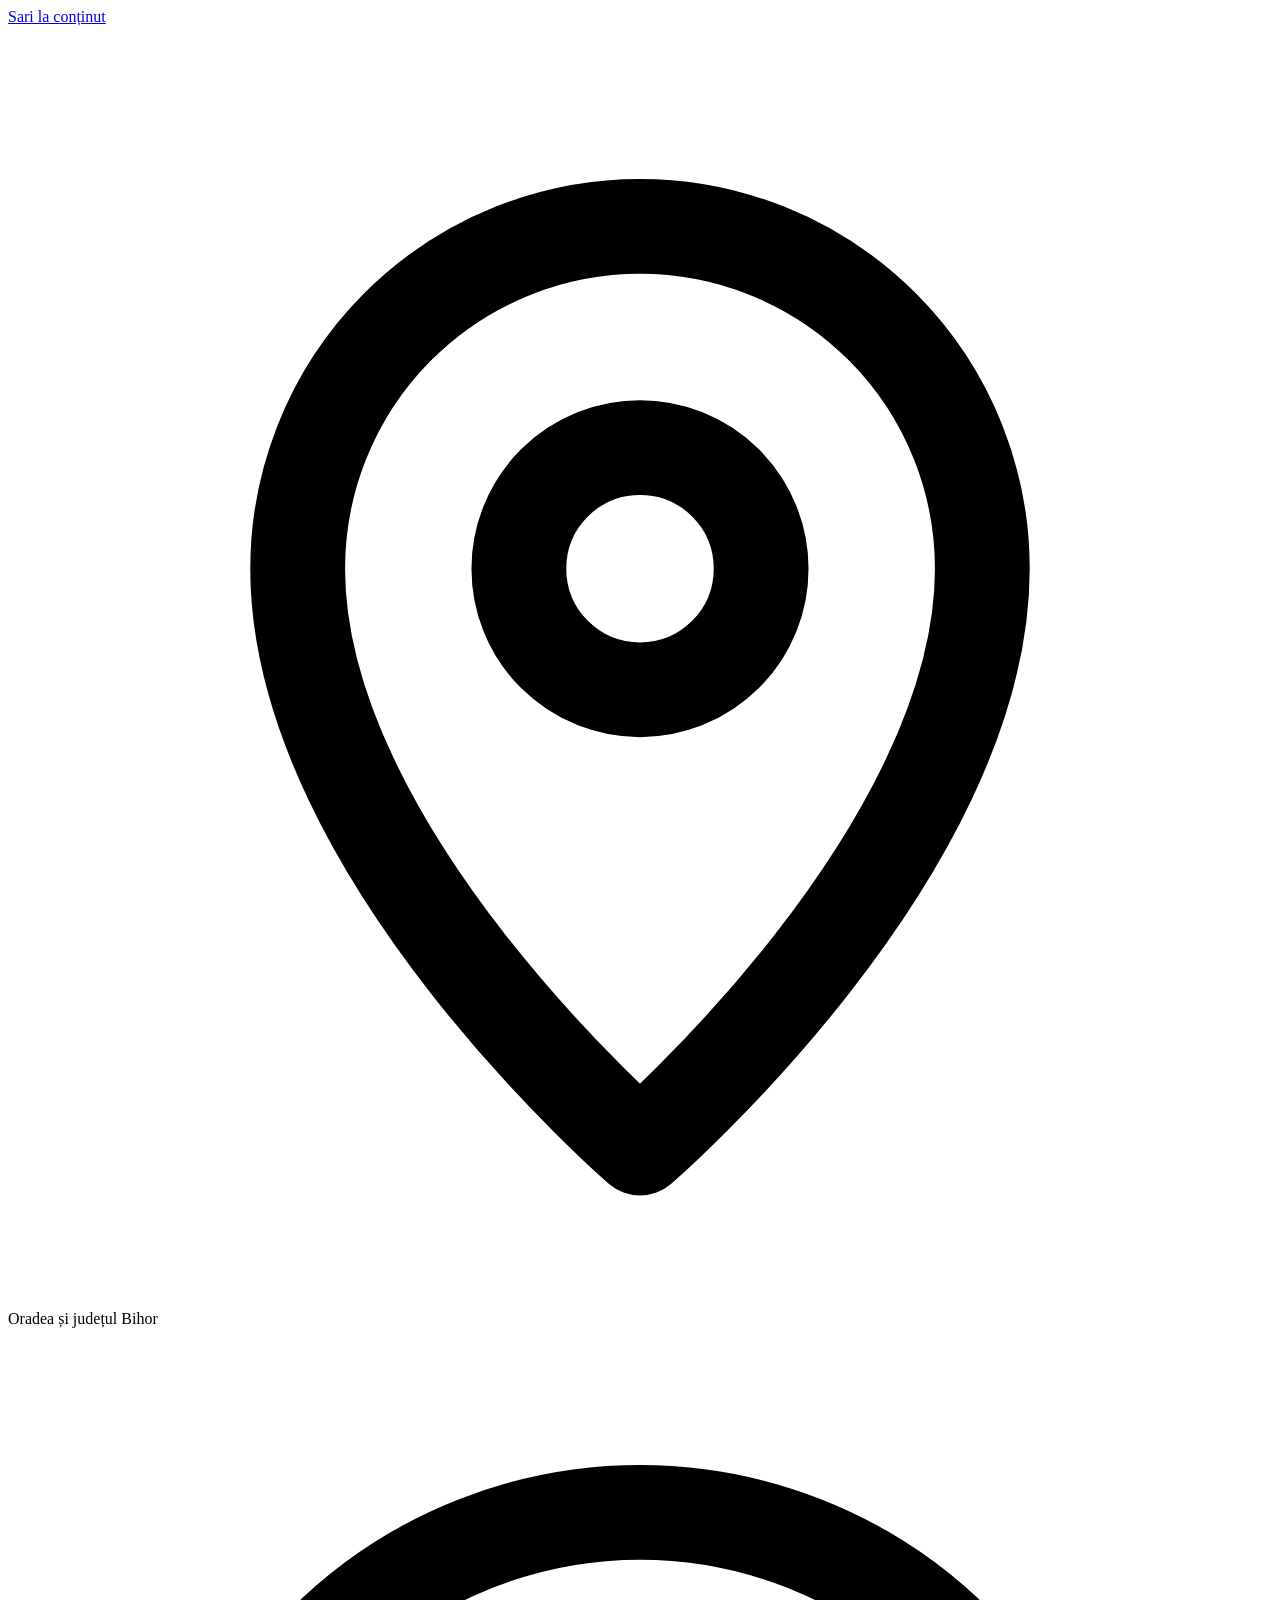
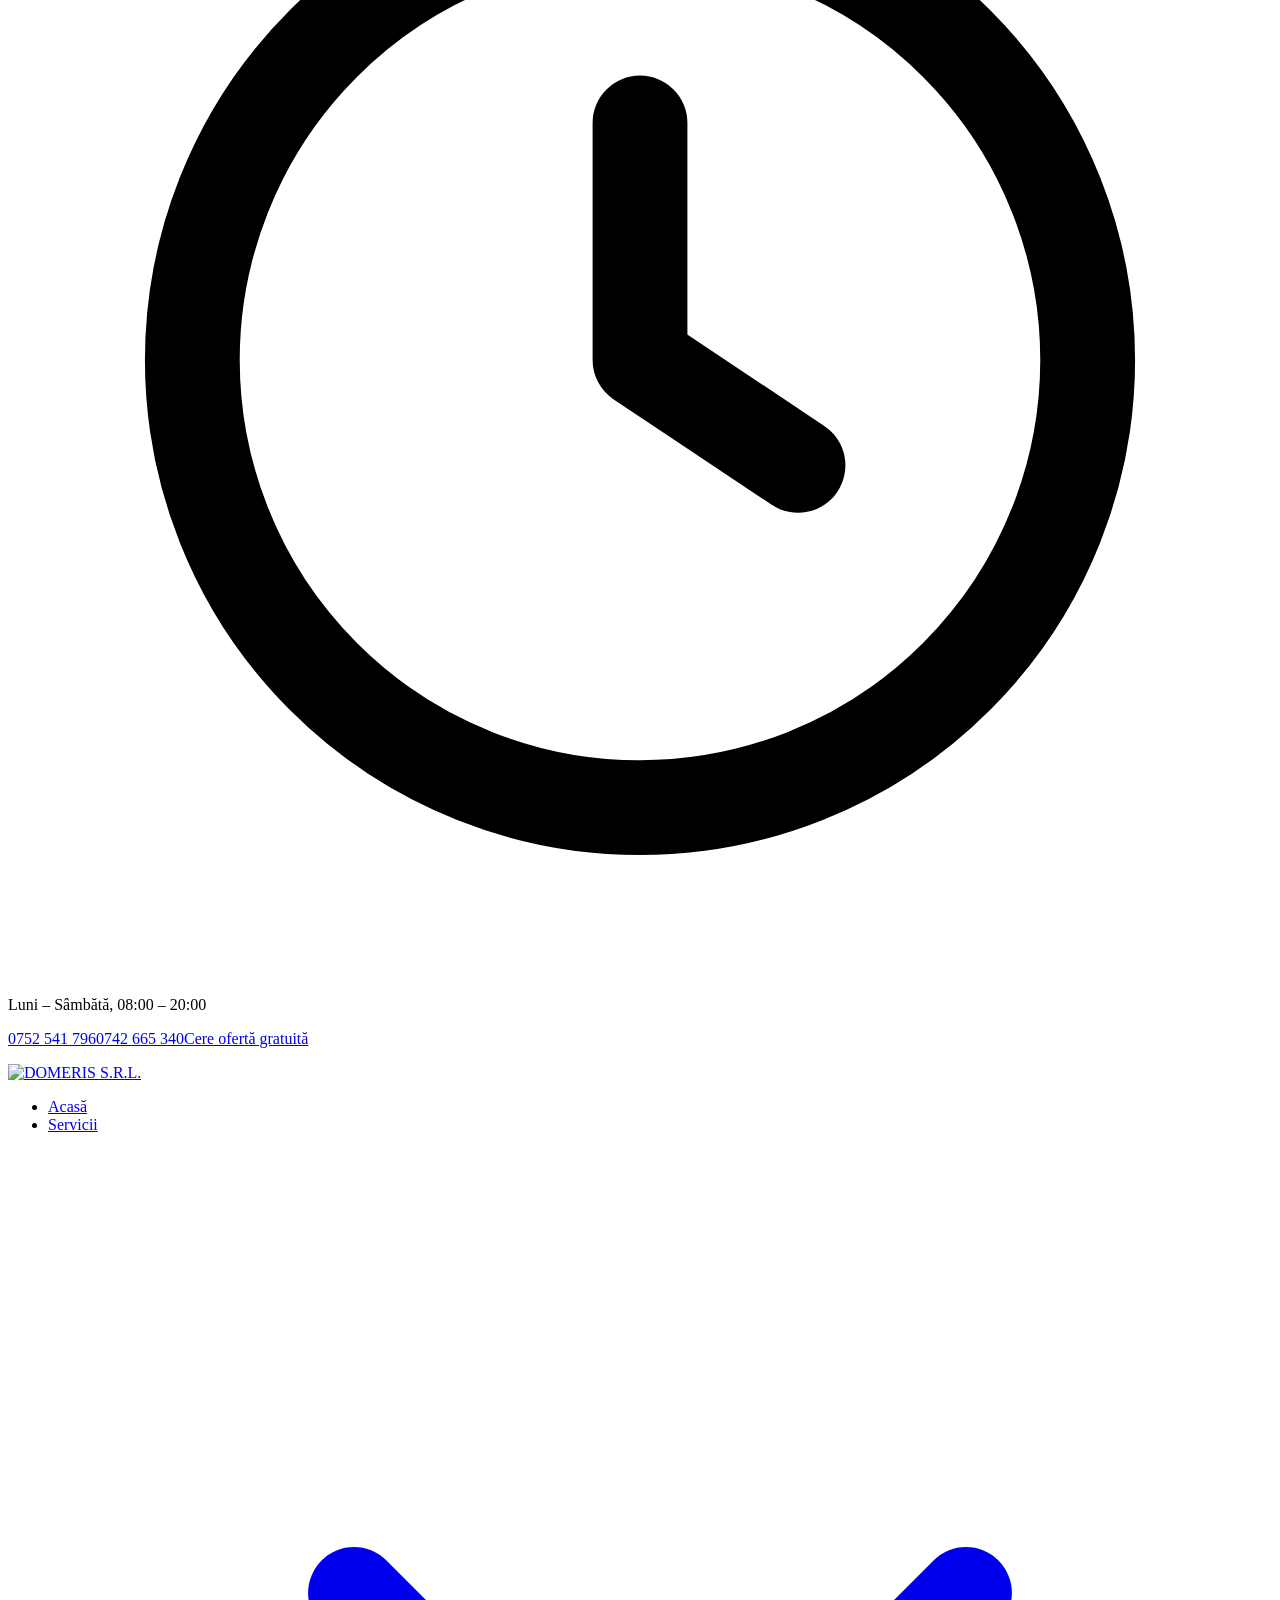
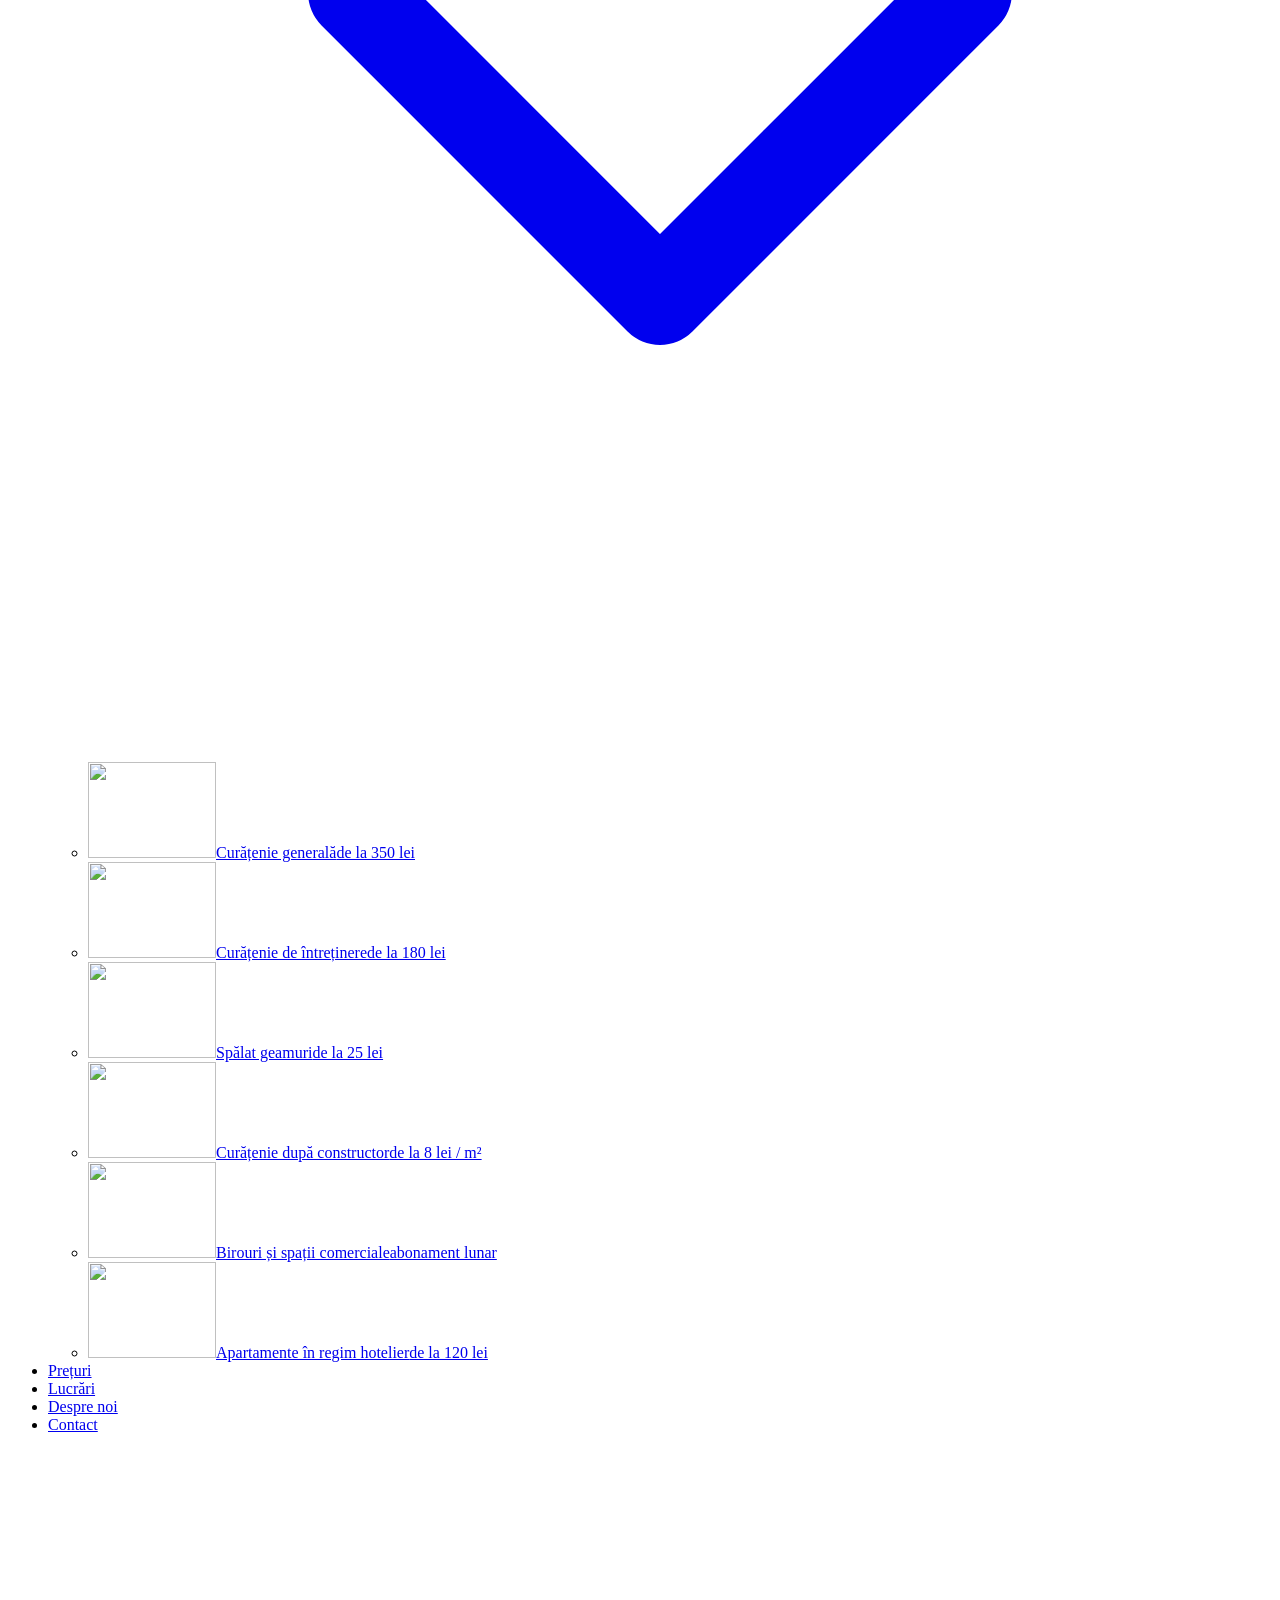
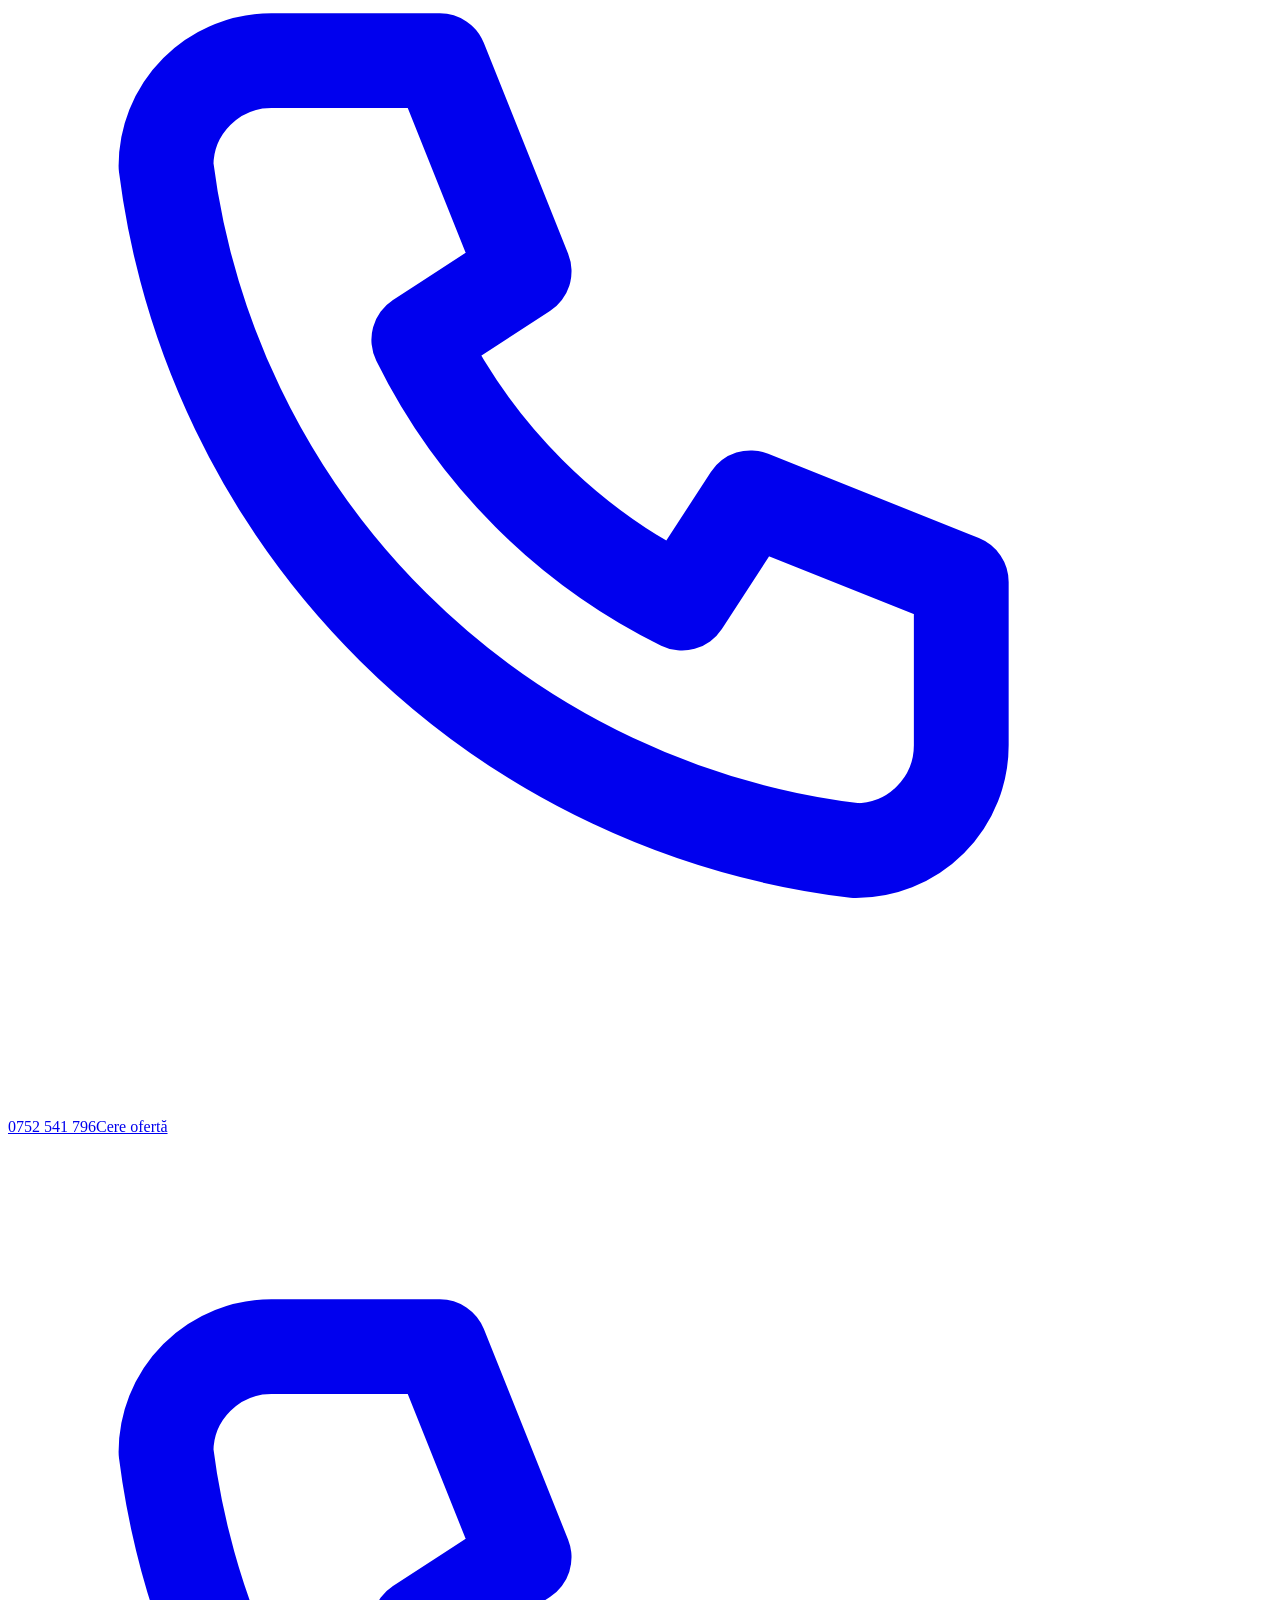
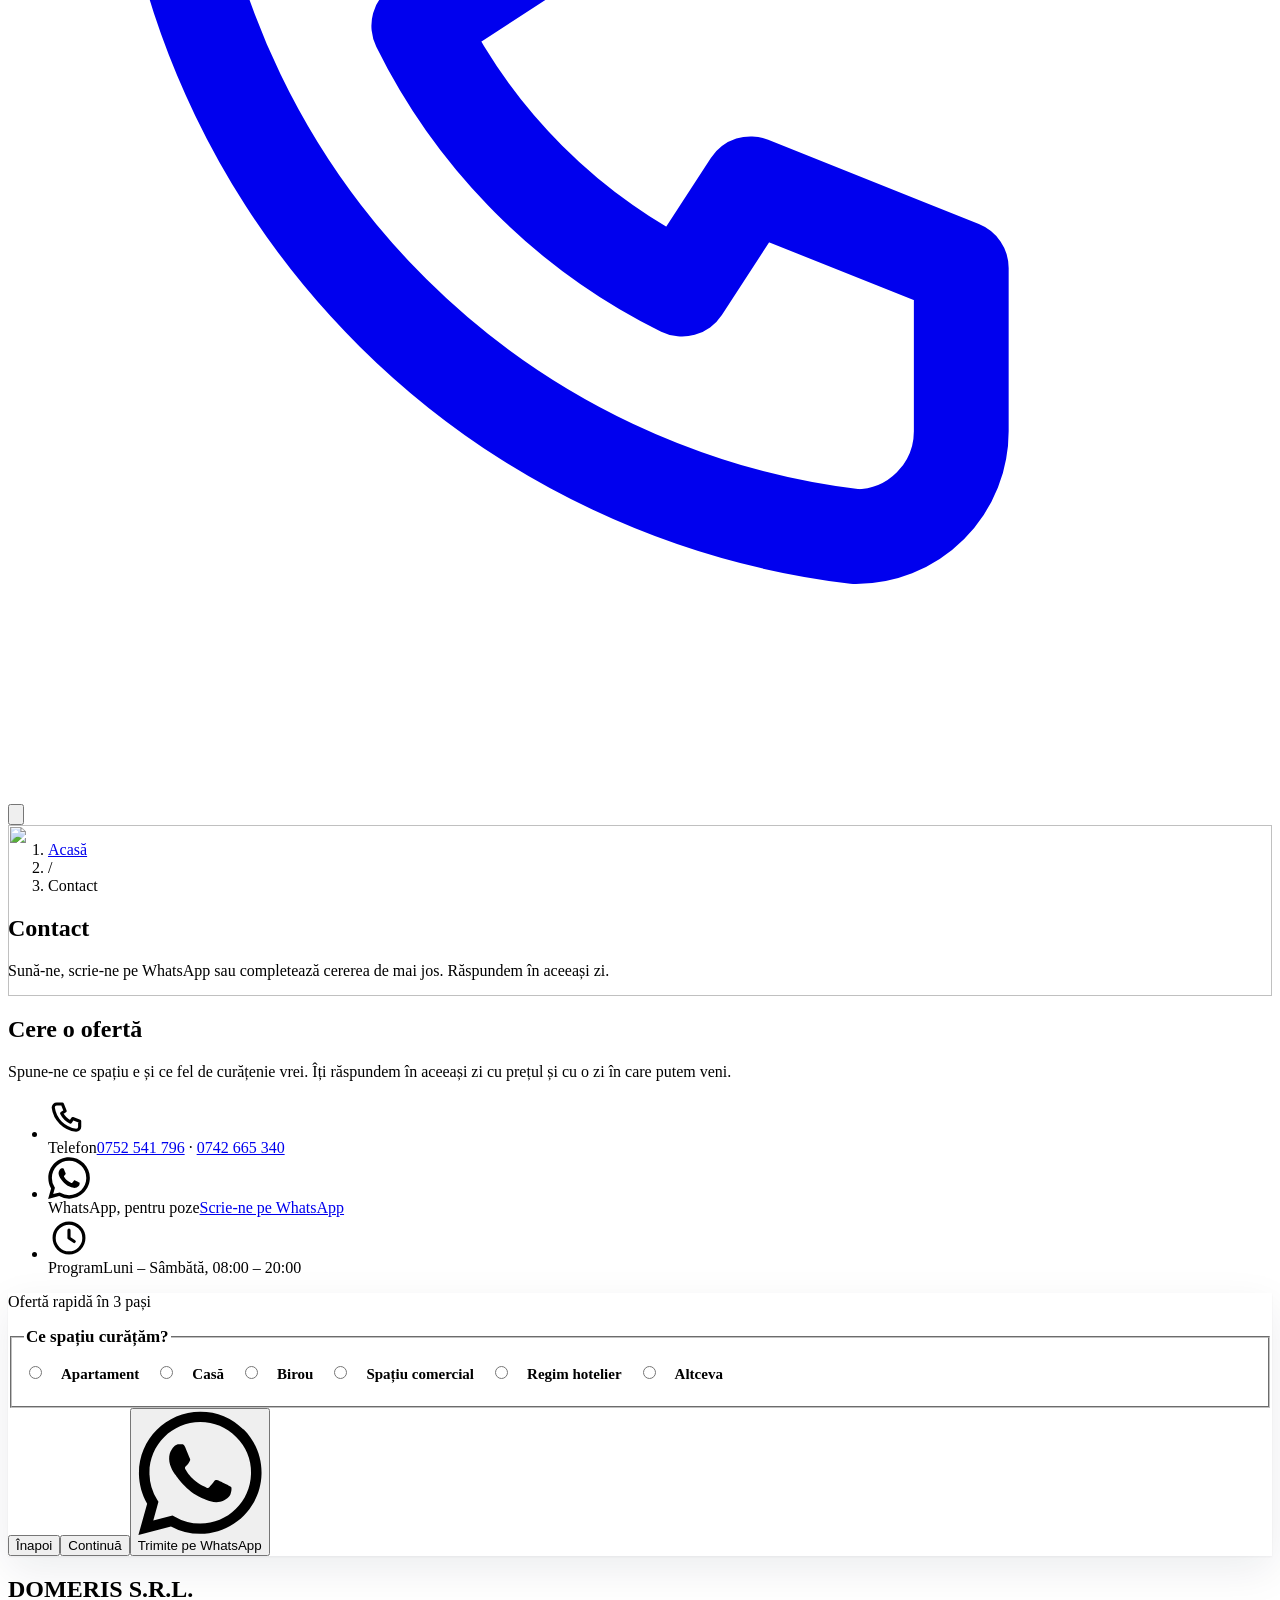
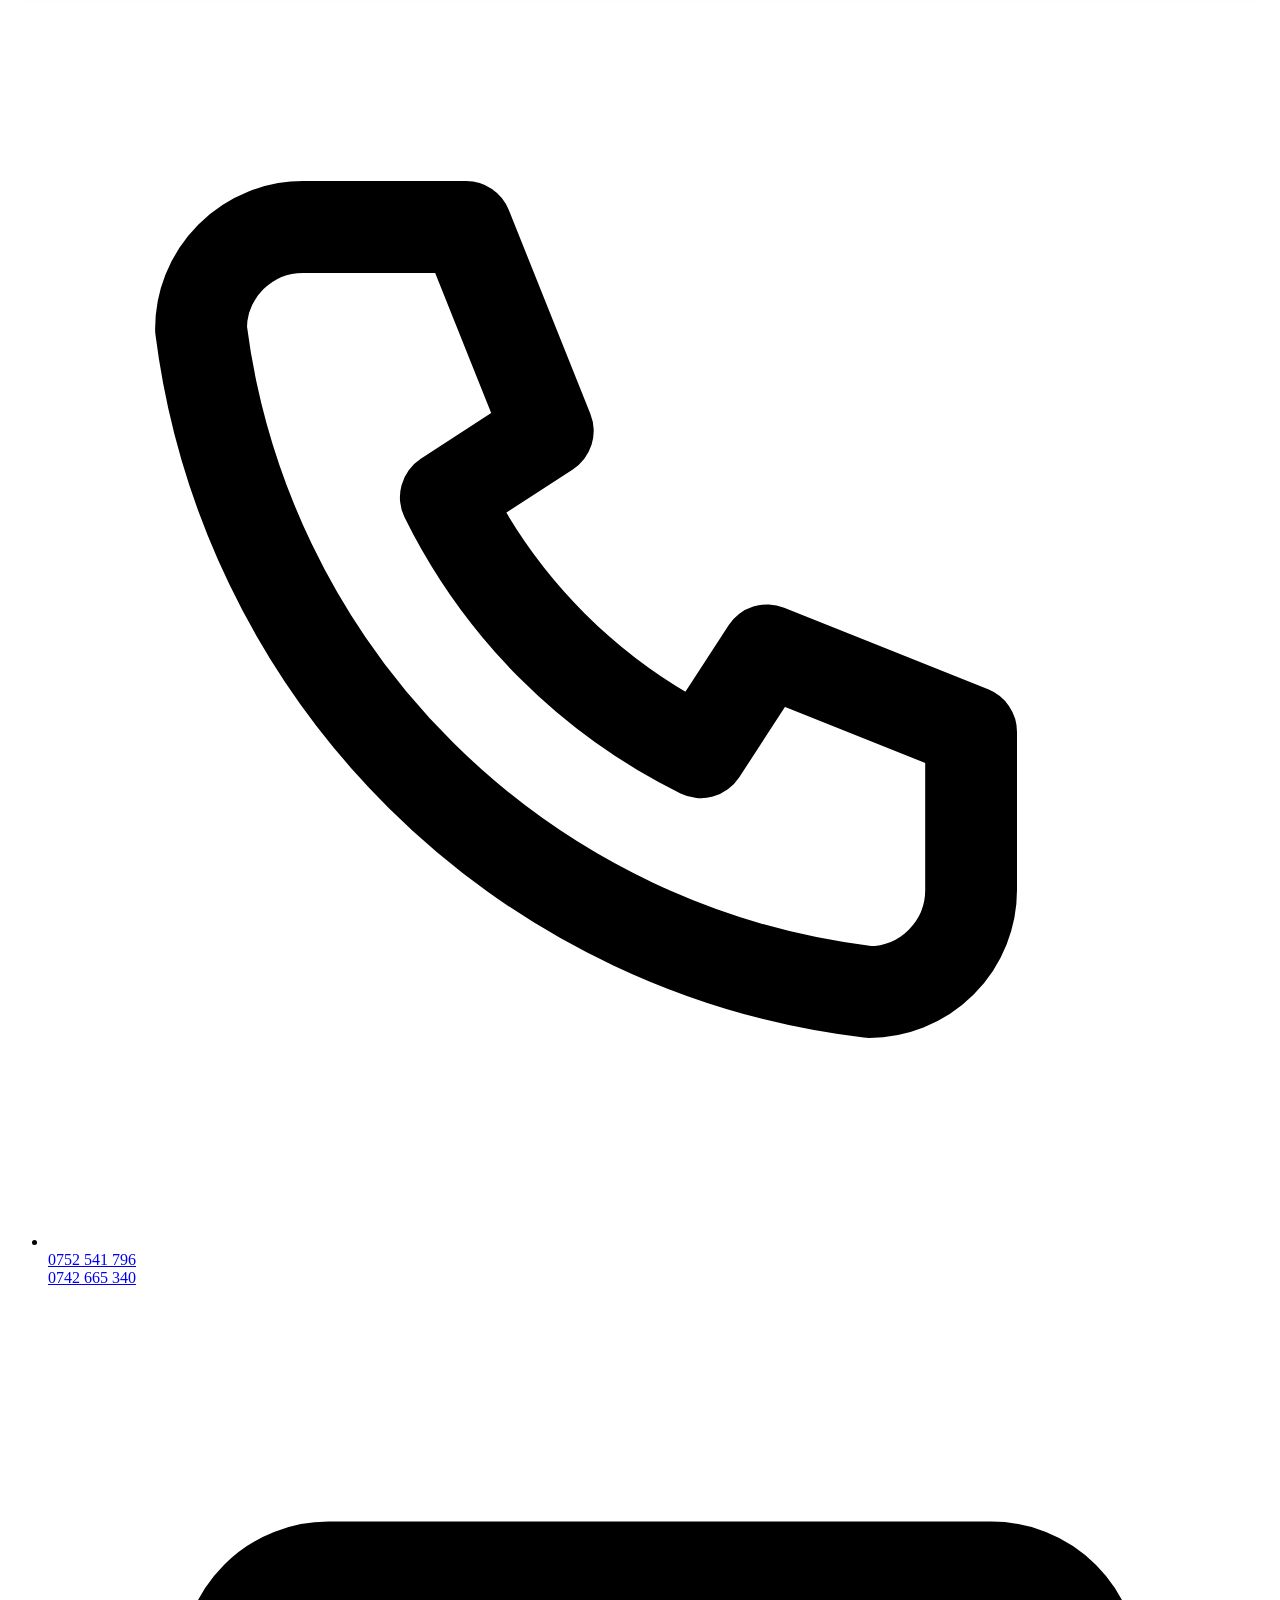
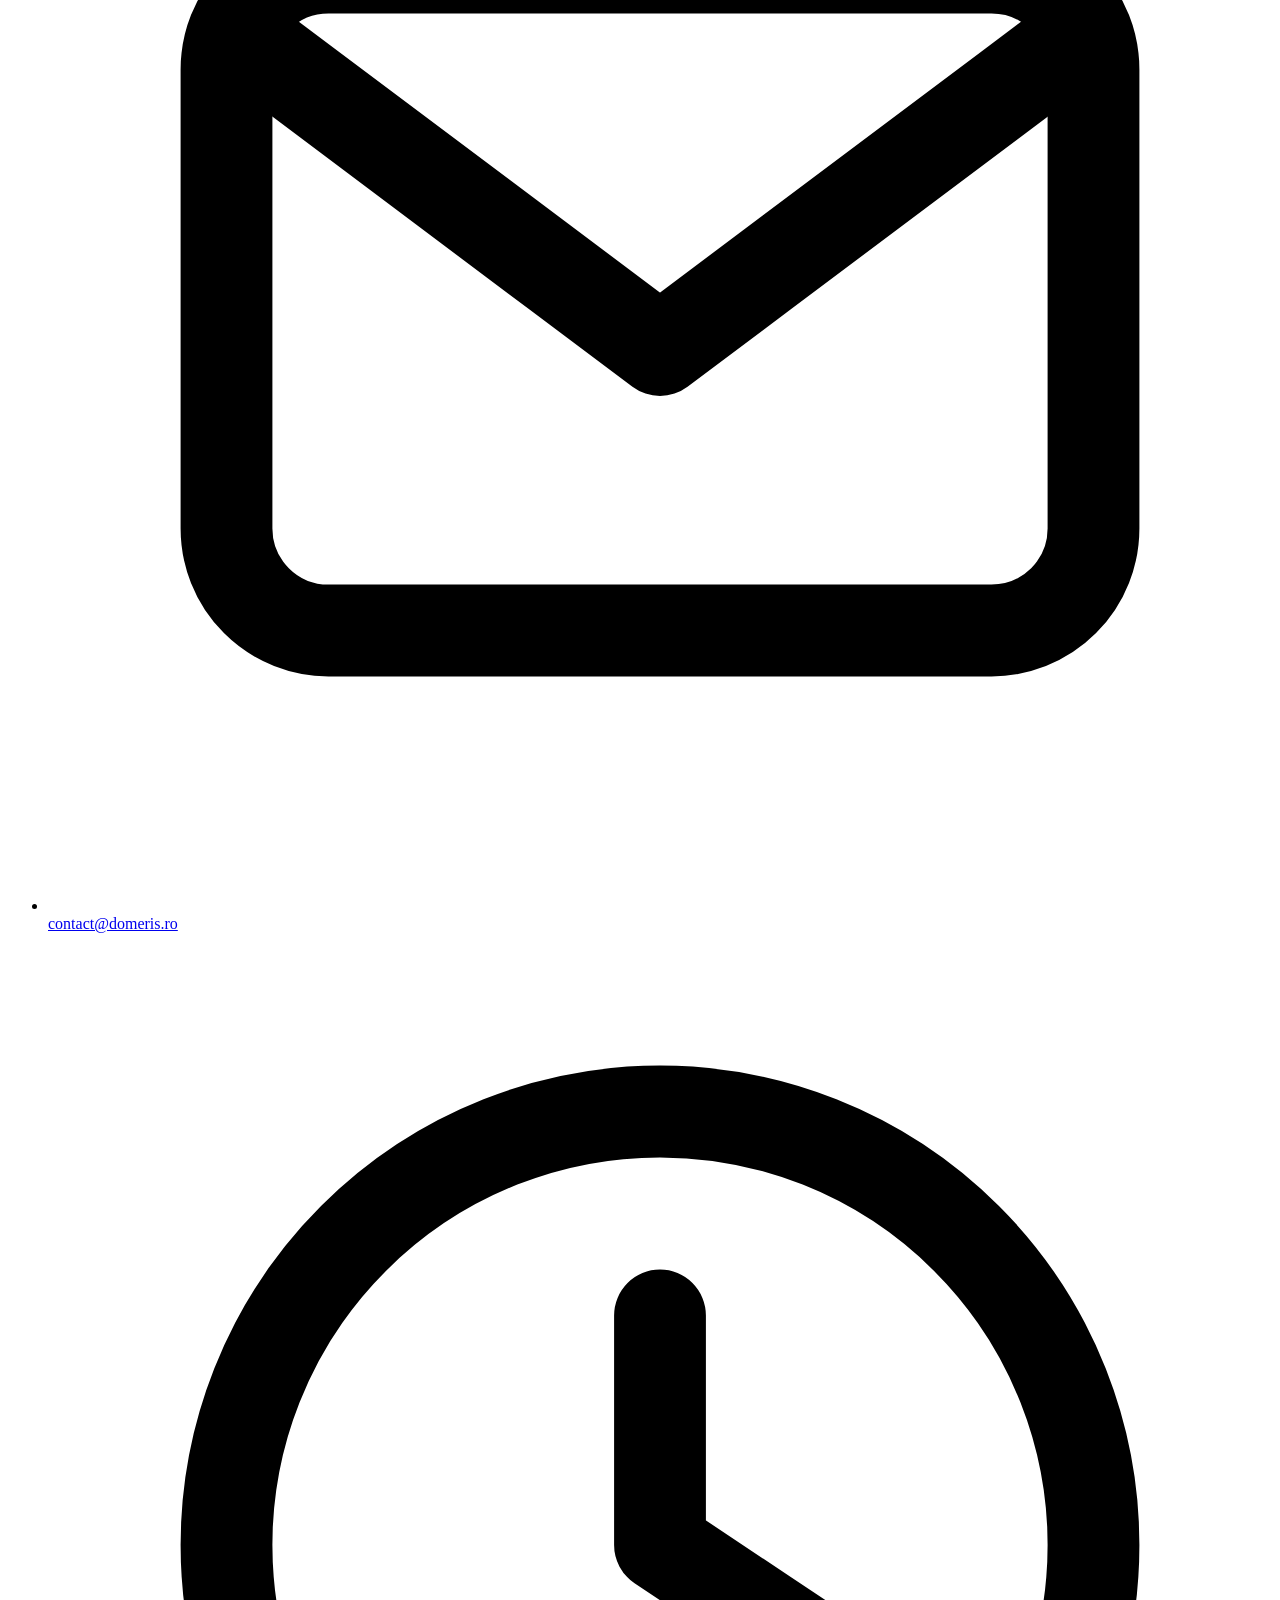
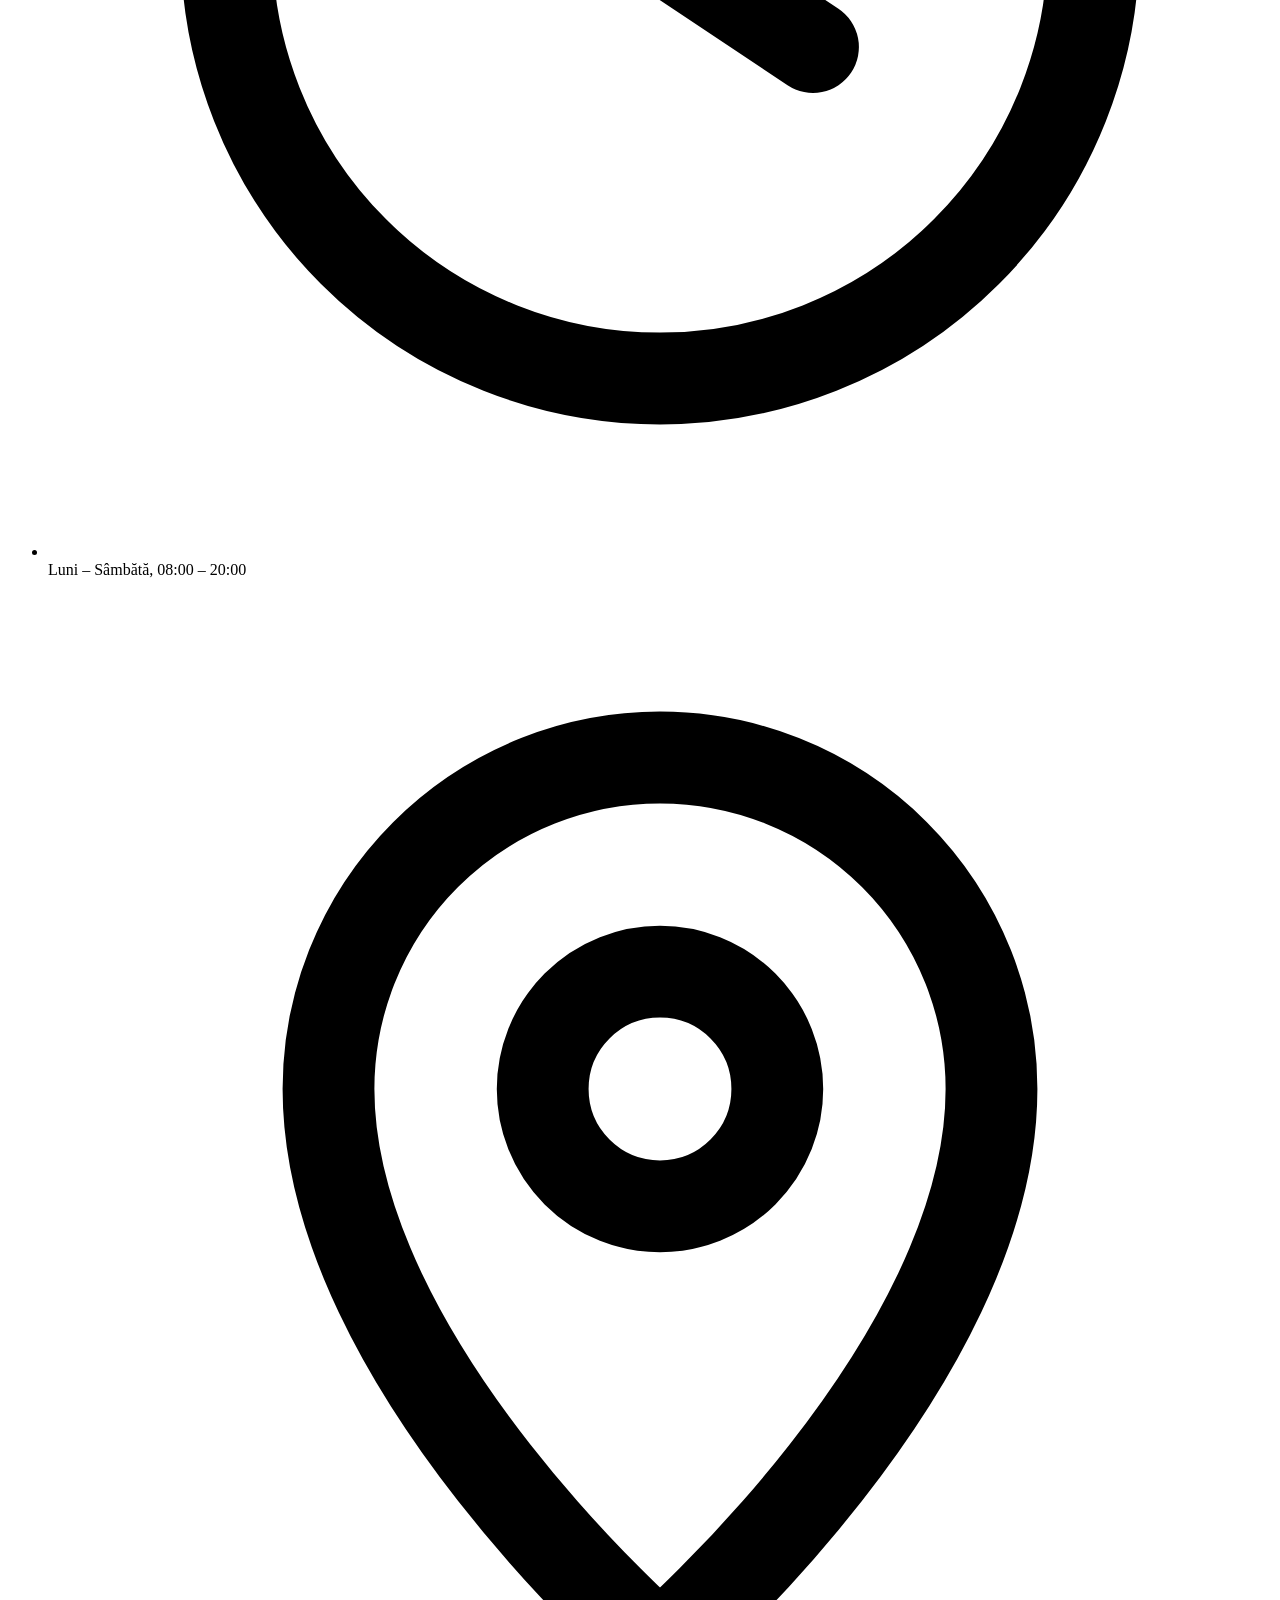
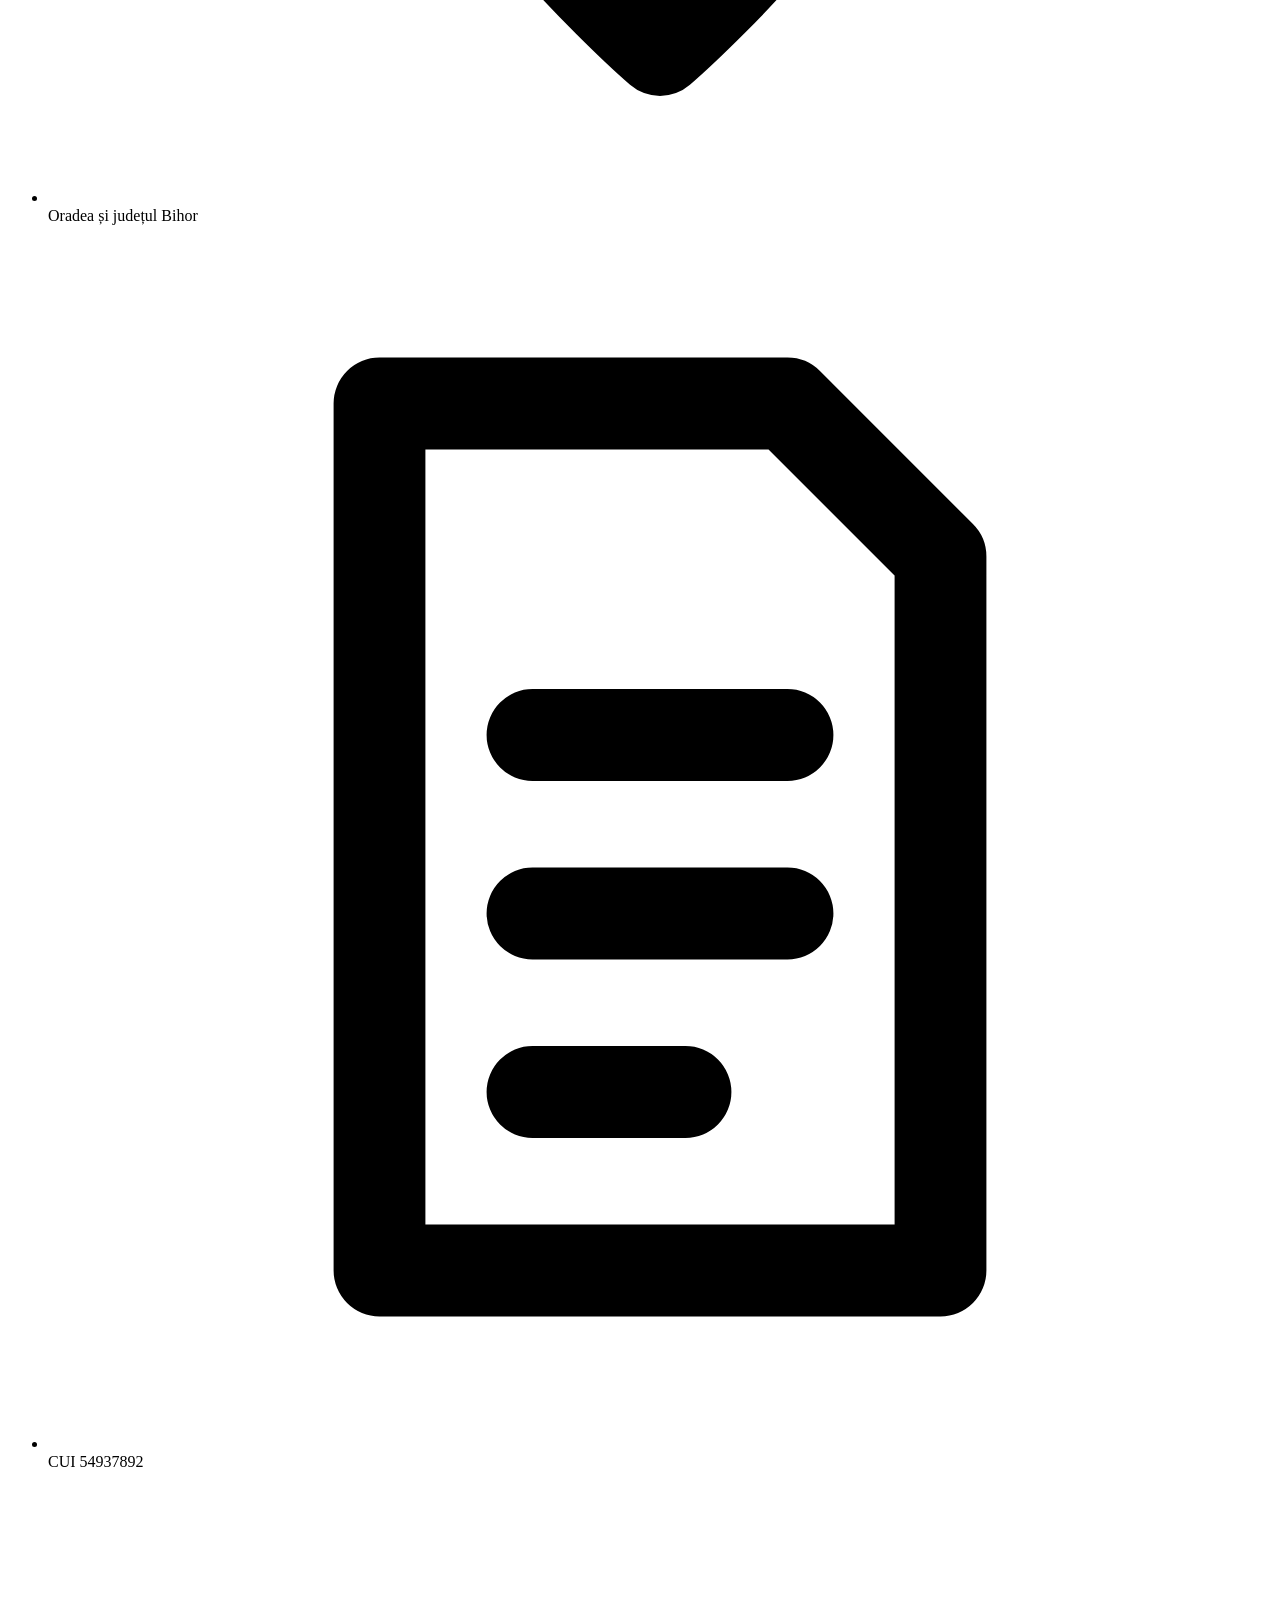
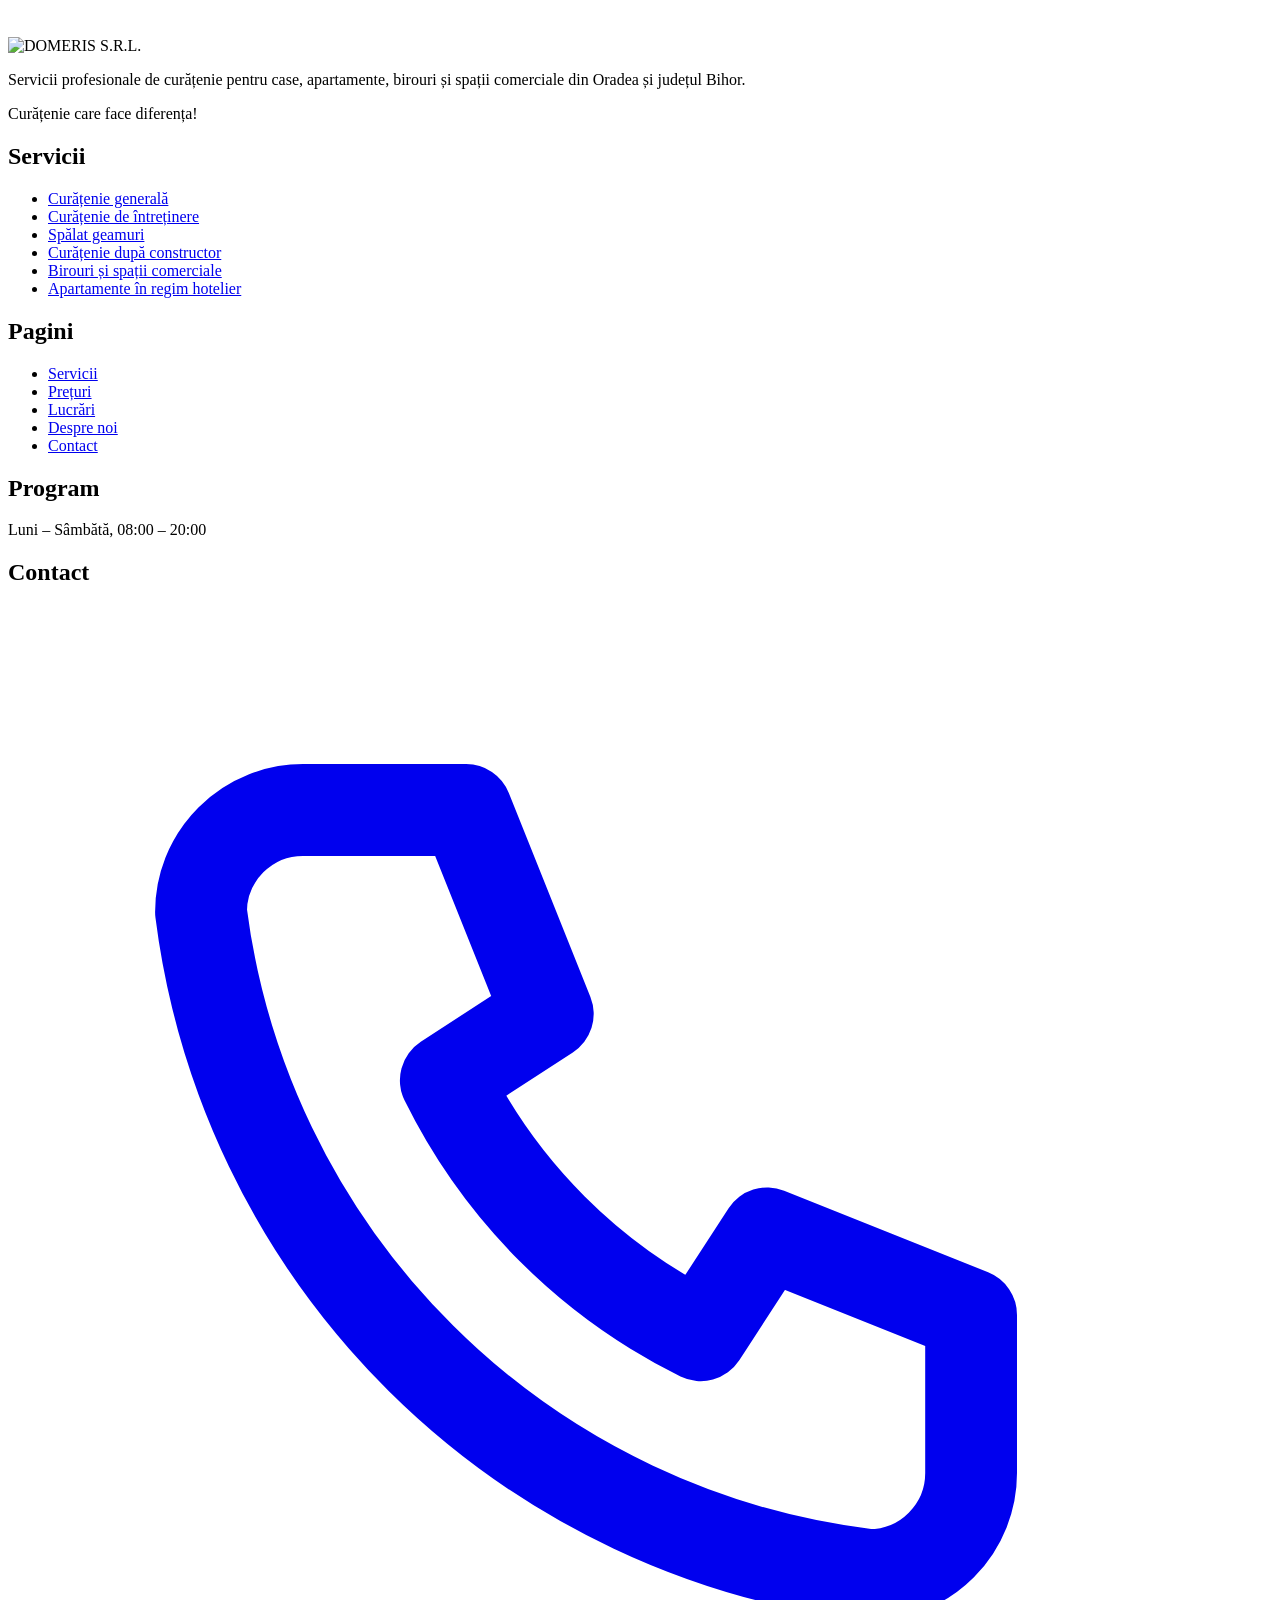
==== contact/index.html @ 660f043e "Demo DOMERIS curățenie Oradea" ====
<!DOCTYPE html><html lang="ro" data-wa="40752541796" data-astro-cid-ju4pidww><head><meta charset="utf-8"><meta name="viewport" content="width=device-width, initial-scale=1"><title>Contact · DOMERIS S.R.L., curățenie Oradea</title><meta name="description" content="Curățenie de întreținere, curățenie generală, după constructor, spălat geamuri și birouri în Oradea și județul Bihor. Preț în aceeași zi pe WhatsApp."><meta name="robots" content="noindex, nofollow"><meta name="theme-color" content="#021b36"><link rel="icon" type="image/svg+xml" href="/domeris/favicon.svg"><link rel="stylesheet" href="/domeris/_astro/Layout.DWHbQior.css"><style>.antet-pagina[data-astro-cid-22usv5so]{isolation:isolate;background:var(--color-inchis);position:relative;overflow:hidden}.antet-pagina[data-astro-cid-22usv5so] picture,.antet-pagina[data-astro-cid-22usv5so] .antet-pagina__poza{z-index:-2;object-fit:cover;width:100%;height:100%;position:absolute;inset:0}.antet-pagina[data-astro-cid-22usv5so]:after{content:"";z-index:-1;background:linear-gradient(90deg, rgb(var(--t-voal) / .92) 0%, rgb(var(--t-voal) / .78) 55%, rgb(var(--t-voal) / .55) 100%);position:absolute;inset:0}
.icon-cutie[data-astro-cid-itoeeyu5]{border-radius:var(--radius-ui);background:var(--color-bleumarin);width:42px;height:42px;color:var(--color-accent);flex-shrink:0;place-items:center;display:grid}.formular[data-astro-cid-itoeeyu5]{border:1px solid var(--color-linie);border-radius:var(--radius-card);background:#fff;box-shadow:0 1px 2px #021b360d,0 14px 40px #021b3614}.bara[data-astro-cid-itoeeyu5]{background:var(--color-linie);height:4px;transition:background-color .2s var(--ease-out-soft);border-radius:2px}.bara[data-astro-cid-itoeeyu5].activ{background:var(--color-accent-text)}.eticheta-pas[data-astro-cid-itoeeyu5]{color:var(--color-bleumarin);font-size:17px;font-weight:700}.chip[data-astro-cid-itoeeyu5]{cursor:pointer;position:relative}.chip[data-astro-cid-itoeeyu5] span[data-astro-cid-itoeeyu5]{border:1.5px solid var(--color-linie);border-radius:var(--radius-ui);min-height:44px;color:var(--color-bleumarin);transition:border-color .15s var(--ease-out-soft), background-color .15s var(--ease-out-soft);background:#fff;align-items:center;padding:0 16px;font-size:15px;font-weight:600;display:inline-flex}.chip[data-astro-cid-itoeeyu5]:hover span[data-astro-cid-itoeeyu5]{border-color:#b9c6d4}.chip[data-astro-cid-itoeeyu5] input[data-astro-cid-itoeeyu5]:checked+span[data-astro-cid-itoeeyu5]{border-color:var(--color-bleumarin);background:var(--color-bleumarin);color:#fff}.chip[data-astro-cid-itoeeyu5] input[data-astro-cid-itoeeyu5]:focus-visible+span[data-astro-cid-itoeeyu5]{outline:2px solid var(--color-accent-text);outline-offset:2px}[data-astro-cid-itoeeyu5][data-grup][aria-invalid=true] .chip[data-astro-cid-itoeeyu5] span[data-astro-cid-itoeeyu5]{border-color:#c0392b}
iframe[data-astro-cid-bs3nopaz]{opacity:0;width:100%;height:100%;transition:opacity .25s var(--ease-out-soft);border:0;display:block}iframe[data-astro-cid-bs3nopaz].incarcata{opacity:1}.harta-google[data-astro-cid-bs3nopaz]{height:100%;position:relative}.harta-google[data-astro-cid-bs3nopaz] picture,.harta-google[data-astro-cid-bs3nopaz] .harta-poza{object-fit:cover;object-position:50% 100%;width:100%;height:100%;display:block}.harta-google[data-astro-cid-bs3nopaz] iframe{opacity:0;width:100%;height:100%;transition:opacity .25s var(--ease-out-soft);border:0;position:absolute;inset:0}.harta-google[data-astro-cid-bs3nopaz] iframe.incarcata{opacity:1}.harta-atribuire[data-astro-cid-bs3nopaz]{color:#444;background:#ffffffbf;padding:1px 6px;font-family:Roboto,Arial,sans-serif;font-size:10px;position:absolute;bottom:0;right:0}.harta-deschide[data-astro-cid-bs3nopaz]{padding:12px;position:absolute;inset:0}.harta-deschide[data-astro-cid-bs3nopaz]:focus-visible{outline-offset:-4px}.harta-eticheta[data-astro-cid-bs3nopaz]{border-radius:var(--radius-ui);height:40px;color:var(--color-bleumarin);transition:color .16s var(--ease-out-soft);background:#fff;align-items:center;gap:7px;padding:0 14px 0 12px;font-size:14px;font-weight:600;display:inline-flex;box-shadow:0 1px 3px #2b201938}.harta-deschide[data-astro-cid-bs3nopaz]:hover .harta-eticheta[data-astro-cid-bs3nopaz]{color:var(--color-accent-text)}
</style></head><body data-astro-cid-ju4pidww><a href="#continut" class="sr-only focus:not-sr-only focus:fixed focus:top-3 focus:left-3 focus:z-[100] focus:rounded-lg focus:bg-white focus:px-4 focus:py-2 focus:text-bleumarin" data-astro-cid-ju4pidww>Sari la conținut</a><header class="antet" data-antet data-astro-cid-nen7h5rs><div class="bara-sus" aria-label="Date de contact" data-astro-cid-nen7h5rs><div class="cadru flex h-full items-center justify-between gap-6 text-[13.5px]" data-astro-cid-nen7h5rs><p class="flex items-center gap-5 text-white/80" data-astro-cid-nen7h5rs><span class="inline-flex items-center gap-1.5" data-astro-cid-nen7h5rs><svg class="size-4 text-accent" viewBox="0 0 24 24" fill="none" stroke="currentColor" stroke-width="1.8" stroke-linecap="round" stroke-linejoin="round" aria-hidden="true"><path d="M12 21s-6.5-5.6-6.5-11a6.5 6.5 0 0 1 13 0c0 5.4-6.5 11-6.5 11Z"></path><circle cx="12" cy="10" r="2.3"></circle></svg>Oradea și județul Bihor</span><span class="inline-flex items-center gap-1.5" data-astro-cid-nen7h5rs><svg class="size-4 text-accent" viewBox="0 0 24 24" fill="none" stroke="currentColor" stroke-width="1.8" stroke-linecap="round" stroke-linejoin="round" aria-hidden="true"><circle cx="12" cy="12" r="8.5"></circle><path d="M12 7.5V12l3 2"></path></svg>Luni – Sâmbătă, 08:00 – 20:00</span></p><p class="flex items-center gap-5" data-astro-cid-nen7h5rs><a href="tel:+40752541796" class="font-semibold text-white hover:text-accent" data-astro-cid-nen7h5rs>0752 541 796</a><a href="tel:+40742665340" class="font-semibold text-white hover:text-accent" data-astro-cid-nen7h5rs>0742 665 340</a><a href="/domeris/contact/#oferta" class="buton buton--mic !min-h-[30px] !px-3 !text-[13px]" data-astro-cid-nen7h5rs>Cere ofertă gratuită</a></p></div></div><div class="bara-mare" data-astro-cid-nen7h5rs><div class="cadru flex h-full items-center justify-between gap-6" data-astro-cid-nen7h5rs><a href="/domeris/" class="shrink-0" aria-label="DOMERIS S.R.L., prima pagină" data-astro-cid-nen7h5rs><img src="/domeris/logo-alb.svg" alt="DOMERIS S.R.L." width="128" height="58" class="logo" data-astro-cid-nen7h5rs></a><nav class="hidden lg:block" aria-label="Meniu principal" data-astro-cid-nen7h5rs><ul class="flex items-center gap-1" data-astro-cid-nen7h5rs><li data-astro-cid-nen7h5rs><a href="/domeris/" class="nav-link" data-astro-cid-nen7h5rs>Acasă</a></li><li class="relative" data-sub data-astro-cid-nen7h5rs><a href="/domeris/servicii/" class="nav-link" aria-haspopup="true" data-astro-cid-nen7h5rs>Servicii<svg class="size-4 opacity-70" viewBox="0 0 24 24" fill="none" stroke="currentColor" stroke-width="1.8" stroke-linecap="round" stroke-linejoin="round" aria-hidden="true"><path d="m6 9 6 6 6-6"></path></svg></a><div class="sub-panou" data-astro-cid-nen7h5rs><ul class="grid w-[560px] grid-cols-2 gap-1 p-2.5" data-astro-cid-nen7h5rs><li data-astro-cid-nen7h5rs><a href="/domeris/servicii/curatenie-generala/" class="sub-link" data-astro-cid-nen7h5rs><img src="/domeris/_astro/generala.4Gq16pfD_fmdqq.webp" alt data-astro-cid-nen7h5rs="true" loading="lazy" decoding="async" width="128" height="96" class="h-12 w-16 shrink-0 rounded-md object-cover"><span data-astro-cid-nen7h5rs><span class="block font-semibold text-bleumarin" data-astro-cid-nen7h5rs>Curățenie generală</span><span class="block text-[13px] leading-snug text-muted" data-astro-cid-nen7h5rs>de la 350 lei</span></span></a></li><li data-astro-cid-nen7h5rs><a href="/domeris/servicii/curatenie-de-intretinere/" class="sub-link" data-astro-cid-nen7h5rs><img src="/domeris/_astro/intretinere.BwGeoR3c_ZG6xco.webp" alt data-astro-cid-nen7h5rs="true" loading="lazy" decoding="async" width="128" height="96" class="h-12 w-16 shrink-0 rounded-md object-cover"><span data-astro-cid-nen7h5rs><span class="block font-semibold text-bleumarin" data-astro-cid-nen7h5rs>Curățenie de întreținere</span><span class="block text-[13px] leading-snug text-muted" data-astro-cid-nen7h5rs>de la 180 lei</span></span></a></li><li data-astro-cid-nen7h5rs><a href="/domeris/servicii/spalat-geamuri/" class="sub-link" data-astro-cid-nen7h5rs><img src="/domeris/_astro/geamuri.DuKtmEEw_Z2kur4s.webp" alt data-astro-cid-nen7h5rs="true" loading="lazy" decoding="async" width="128" height="96" class="h-12 w-16 shrink-0 rounded-md object-cover"><span data-astro-cid-nen7h5rs><span class="block font-semibold text-bleumarin" data-astro-cid-nen7h5rs>Spălat geamuri</span><span class="block text-[13px] leading-snug text-muted" data-astro-cid-nen7h5rs>de la 25 lei</span></span></a></li><li data-astro-cid-nen7h5rs><a href="/domeris/servicii/curatenie-dupa-constructor/" class="sub-link" data-astro-cid-nen7h5rs><img src="/domeris/_astro/dupa-constructor.DI2RkfBf_ZKGoWB.webp" alt data-astro-cid-nen7h5rs="true" loading="lazy" decoding="async" width="128" height="96" class="h-12 w-16 shrink-0 rounded-md object-cover"><span data-astro-cid-nen7h5rs><span class="block font-semibold text-bleumarin" data-astro-cid-nen7h5rs>Curățenie după constructor</span><span class="block text-[13px] leading-snug text-muted" data-astro-cid-nen7h5rs>de la 8 lei / m²</span></span></a></li><li data-astro-cid-nen7h5rs><a href="/domeris/servicii/birouri-si-spatii-comerciale/" class="sub-link" data-astro-cid-nen7h5rs><img src="/domeris/_astro/birouri.C4de5_lq_ZaCDxd.webp" alt data-astro-cid-nen7h5rs="true" loading="lazy" decoding="async" width="128" height="96" class="h-12 w-16 shrink-0 rounded-md object-cover"><span data-astro-cid-nen7h5rs><span class="block font-semibold text-bleumarin" data-astro-cid-nen7h5rs>Birouri și spații comerciale</span><span class="block text-[13px] leading-snug text-muted" data-astro-cid-nen7h5rs>abonament lunar</span></span></a></li><li data-astro-cid-nen7h5rs><a href="/domeris/servicii/apartamente-regim-hotelier/" class="sub-link" data-astro-cid-nen7h5rs><img src="/domeris/_astro/regim-hotelier.CGb3lj4a_20bxgq.webp" alt data-astro-cid-nen7h5rs="true" loading="lazy" decoding="async" width="128" height="96" class="h-12 w-16 shrink-0 rounded-md object-cover"><span data-astro-cid-nen7h5rs><span class="block font-semibold text-bleumarin" data-astro-cid-nen7h5rs>Apartamente în regim hotelier</span><span class="block text-[13px] leading-snug text-muted" data-astro-cid-nen7h5rs>de la 120 lei</span></span></a></li></ul></div></li><li data-astro-cid-nen7h5rs><a href="/domeris/preturi/" class="nav-link" data-astro-cid-nen7h5rs>Prețuri</a></li><li data-astro-cid-nen7h5rs><a href="/domeris/lucrari/" class="nav-link" data-astro-cid-nen7h5rs>Lucrări</a></li><li data-astro-cid-nen7h5rs><a href="/domeris/despre/" class="nav-link" data-astro-cid-nen7h5rs>Despre noi</a></li><li data-astro-cid-nen7h5rs><a href="/domeris/contact/" class="nav-link activ" aria-current="page" data-astro-cid-nen7h5rs>Contact</a></li></ul></nav><div class="flex items-center gap-2.5" data-astro-cid-nen7h5rs><a href="tel:+40752541796" class="hidden items-center gap-2 font-semibold text-white xl:inline-flex" data-astro-cid-nen7h5rs><svg class="size-[18px] text-accent" viewBox="0 0 24 24" fill="none" stroke="currentColor" stroke-width="1.8" stroke-linecap="round" stroke-linejoin="round" aria-hidden="true"><path d="M5 4h3.2l1.6 4-2 1.3a11 11 0 0 0 5 5l1.3-2 4 1.6V17a2 2 0 0 1-2 2A15 15 0 0 1 3 6a2 2 0 0 1 2-2Z"></path></svg>0752 541 796</a><a href="/domeris/contact/#oferta" class="buton buton--mic hidden sm:inline-flex" data-astro-cid-nen7h5rs>Cere ofertă</a><a href="tel:+40752541796" class="buton-icon grid lg:hidden" aria-label="Sună la 0752 541 796" data-astro-cid-nen7h5rs><svg class="size-[21px]" viewBox="0 0 24 24" fill="none" stroke="currentColor" stroke-width="1.8" stroke-linecap="round" stroke-linejoin="round" aria-hidden="true"><path d="M5 4h3.2l1.6 4-2 1.3a11 11 0 0 0 5 5l1.3-2 4 1.6V17a2 2 0 0 1-2 2A15 15 0 0 1 3 6a2 2 0 0 1 2-2Z"></path></svg></a><button type="button" class="buton-icon grid lg:hidden" aria-label="Deschide meniul" aria-expanded="false" aria-controls="meniu-mobil" data-meniu-buton data-astro-cid-nen7h5rs><svg class="size-6" viewBox="0 0 24 24" fill="none" stroke="currentColor" stroke-width="1.8" stroke-linecap="round" stroke-linejoin="round" aria-hidden="true"><path d="M4 7h16M4 12h16M4 17h16"></path></svg></button></div></div></div><div id="meniu-mobil" class="meniu-mobil" hidden data-astro-cid-nen7h5rs><div class="cadru pb-10 pt-4" data-astro-cid-nen7h5rs><ul class="border-b border-white/10 pb-3" data-astro-cid-nen7h5rs><li data-astro-cid-nen7h5rs><a href="/domeris/" class="block py-2.5 text-[19px] font-semibold text-white" data-astro-cid-nen7h5rs>Acasă</a></li><li data-astro-cid-nen7h5rs><a href="/domeris/preturi/" class="block py-2.5 text-[19px] font-semibold text-white" data-astro-cid-nen7h5rs>Prețuri</a></li><li data-astro-cid-nen7h5rs><a href="/domeris/lucrari/" class="block py-2.5 text-[19px] font-semibold text-white" data-astro-cid-nen7h5rs>Lucrări</a></li><li data-astro-cid-nen7h5rs><a href="/domeris/despre/" class="block py-2.5 text-[19px] font-semibold text-white" data-astro-cid-nen7h5rs>Despre noi</a></li><li data-astro-cid-nen7h5rs><a href="/domeris/contact/" class="block py-2.5 text-[19px] font-semibold text-accent" data-astro-cid-nen7h5rs>Contact</a></li></ul><p class="mt-5 text-[14px] font-semibold text-white/60" data-astro-cid-nen7h5rs>Servicii</p><ul class="mt-3 grid grid-cols-2 gap-2.5" data-astro-cid-nen7h5rs><li data-astro-cid-nen7h5rs><a href="/domeris/servicii/curatenie-generala/" class="block overflow-hidden rounded-lg bg-white/5" data-astro-cid-nen7h5rs><img src="/domeris/_astro/generala.4Gq16pfD_Z1zMG0J.webp" alt data-astro-cid-nen7h5rs="true" loading="lazy" decoding="async" width="360" height="200" class="aspect-[16/9] w-full object-cover"><span class="block px-2.5 py-2 text-[14px] font-semibold leading-snug text-white" data-astro-cid-nen7h5rs>Curățenie generală</span></a></li><li data-astro-cid-nen7h5rs><a href="/domeris/servicii/curatenie-de-intretinere/" class="block overflow-hidden rounded-lg bg-white/5" data-astro-cid-nen7h5rs><img src="/domeris/_astro/intretinere.BwGeoR3c_2bFe0I.webp" alt data-astro-cid-nen7h5rs="true" loading="lazy" decoding="async" width="360" height="200" class="aspect-[16/9] w-full object-cover"><span class="block px-2.5 py-2 text-[14px] font-semibold leading-snug text-white" data-astro-cid-nen7h5rs>Curățenie de întreținere</span></a></li><li data-astro-cid-nen7h5rs><a href="/domeris/servicii/spalat-geamuri/" class="block overflow-hidden rounded-lg bg-white/5" data-astro-cid-nen7h5rs><img src="/domeris/_astro/geamuri.DuKtmEEw_1Iv6uq.webp" alt data-astro-cid-nen7h5rs="true" loading="lazy" decoding="async" width="360" height="200" class="aspect-[16/9] w-full object-cover"><span class="block px-2.5 py-2 text-[14px] font-semibold leading-snug text-white" data-astro-cid-nen7h5rs>Spălat geamuri</span></a></li><li data-astro-cid-nen7h5rs><a href="/domeris/servicii/curatenie-dupa-constructor/" class="block overflow-hidden rounded-lg bg-white/5" data-astro-cid-nen7h5rs><img src="/domeris/_astro/dupa-constructor.DI2RkfBf_RYTvF.webp" alt data-astro-cid-nen7h5rs="true" loading="lazy" decoding="async" width="360" height="200" class="aspect-[16/9] w-full object-cover"><span class="block px-2.5 py-2 text-[14px] font-semibold leading-snug text-white" data-astro-cid-nen7h5rs>Curățenie după constructor</span></a></li><li data-astro-cid-nen7h5rs><a href="/domeris/servicii/birouri-si-spatii-comerciale/" class="block overflow-hidden rounded-lg bg-white/5" data-astro-cid-nen7h5rs><img src="/domeris/_astro/birouri.C4de5_lq_Z1bOeMg.webp" alt data-astro-cid-nen7h5rs="true" loading="lazy" decoding="async" width="360" height="200" class="aspect-[16/9] w-full object-cover"><span class="block px-2.5 py-2 text-[14px] font-semibold leading-snug text-white" data-astro-cid-nen7h5rs>Birouri și spații comerciale</span></a></li><li data-astro-cid-nen7h5rs><a href="/domeris/servicii/apartamente-regim-hotelier/" class="block overflow-hidden rounded-lg bg-white/5" data-astro-cid-nen7h5rs><img src="/domeris/_astro/regim-hotelier.CGb3lj4a_Z18QJCB.webp" alt data-astro-cid-nen7h5rs="true" loading="lazy" decoding="async" width="360" height="200" class="aspect-[16/9] w-full object-cover"><span class="block px-2.5 py-2 text-[14px] font-semibold leading-snug text-white" data-astro-cid-nen7h5rs>Apartamente în regim hotelier</span></a></li></ul><div class="mt-6 grid gap-2.5" data-astro-cid-nen7h5rs><a href="/domeris/contact/#oferta" class="buton w-full" data-astro-cid-nen7h5rs>Cere ofertă gratuită</a><a href="tel:+40752541796" class="buton buton--alb-contur w-full" data-astro-cid-nen7h5rs><svg class="size-5" viewBox="0 0 24 24" fill="none" stroke="currentColor" stroke-width="1.8" stroke-linecap="round" stroke-linejoin="round" aria-hidden="true"><path d="M5 4h3.2l1.6 4-2 1.3a11 11 0 0 0 5 5l1.3-2 4 1.6V17a2 2 0 0 1-2 2A15 15 0 0 1 3 6a2 2 0 0 1 2-2Z"></path></svg>0752 541 796</a><a href="tel:+40742665340" class="buton buton--alb-contur w-full" data-astro-cid-nen7h5rs><svg class="size-5" viewBox="0 0 24 24" fill="none" stroke="currentColor" stroke-width="1.8" stroke-linecap="round" stroke-linejoin="round" aria-hidden="true"><path d="M5 4h3.2l1.6 4-2 1.3a11 11 0 0 0 5 5l1.3-2 4 1.6V17a2 2 0 0 1-2 2A15 15 0 0 1 3 6a2 2 0 0 1 2-2Z"></path></svg>0742 665 340</a></div></div></div></header><script type="module">var e=document.querySelector(`[data-antet]`),t=document.querySelector(`[data-meniu-buton]`),n=document.getElementById(`meniu-mobil`),r=()=>e.classList.toggle(`derulat`,window.scrollY>24);r(),window.addEventListener(`scroll`,r,{passive:!0});var i=r=>{n.hidden=!r,e.classList.toggle(`deschis`,r),t.setAttribute(`aria-expanded`,String(r)),t.setAttribute(`aria-label`,r?`Închide meniul`:`Deschide meniul`),document.documentElement.style.overflow=r?`hidden`:``};t.addEventListener(`click`,()=>i(n.hidden)),document.addEventListener(`keydown`,e=>{e.key===`Escape`&&!n.hidden&&(i(!1),t.focus())}),matchMedia(`(min-width: 1024px)`).addEventListener(`change`,e=>e.matches&&i(!1));</script><main id="continut" data-astro-cid-ju4pidww><section class="antet-pagina" data-astro-cid-22usv5so><picture data-astro-cid-22usv5so="true"><source srcset="/domeris/_astro/birouri.C4de5_lq_10U8My.webp 960w, /domeris/_astro/birouri.C4de5_lq_9zuG1.webp 1600w" type="image/webp" sizes="100vw"><img src="/domeris/_astro/birouri.C4de5_lq_gcIdV.jpg" srcset="/domeris/_astro/birouri.C4de5_lq_Z1O5iDb.jpg 960w, /domeris/_astro/birouri.C4de5_lq_gcIdV.jpg 1600w" alt sizes="100vw" loading="eager" data-astro-cid-22usv5so="true" decoding="async" width="1600" height="1067" class="antet-pagina__poza"></picture><div class="cadru relative pb-12 pt-[calc(var(--topbar-h)+var(--header-h)+36px)] lg:pb-16" data-astro-cid-22usv5so><nav aria-label="Firimituri" class="text-[14px] text-white/70" data-astro-cid-22usv5so><ol class="flex flex-wrap items-center gap-1.5" data-astro-cid-22usv5so><li data-astro-cid-22usv5so><a href="/domeris/" class="hover:text-white" data-astro-cid-22usv5so>Acasă</a></li><li aria-hidden="true" data-astro-cid-22usv5so>/</li><li data-astro-cid-22usv5so><span aria-current="page" class="text-white" data-astro-cid-22usv5so>Contact</span></li></ol></nav><h1 class="titlu-1 mt-4 max-w-3xl !text-[clamp(34px,4.6vw,54px)] !text-white" data-astro-cid-22usv5so>Contact</h1><p class="mt-4 max-w-2xl text-[17px] leading-relaxed text-white/85" data-astro-cid-22usv5so>Sună-ne, scrie-ne pe WhatsApp sau completează cererea de mai jos. Răspundem în aceeași zi.</p></div></section><section class="sectiune bg-gheata" id="oferta" data-astro-cid-itoeeyu5><div class="cadru grid items-start gap-10 lg:grid-cols-[0.9fr_1.1fr] lg:gap-16" data-astro-cid-itoeeyu5><div class="lg:pt-6" data-astro-cid-itoeeyu5><h2 class="titlu-2" data-astro-cid-itoeeyu5>Cere o ofertă</h2><p class="intro mt-4 max-w-lg" data-astro-cid-itoeeyu5>Spune-ne ce spațiu e și ce fel de curățenie vrei. Îți răspundem în aceeași zi cu prețul și cu o zi în care putem veni.</p><ul class="mt-8 grid gap-4 text-[16px]" data-astro-cid-itoeeyu5><li class="flex items-start gap-3" data-astro-cid-itoeeyu5><span class="icon-cutie" data-astro-cid-itoeeyu5><svg class="size-5" viewBox="0 0 24 24" fill="none" stroke="currentColor" stroke-width="1.8" stroke-linecap="round" stroke-linejoin="round" aria-hidden="true"><path d="M5 4h3.2l1.6 4-2 1.3a11 11 0 0 0 5 5l1.3-2 4 1.6V17a2 2 0 0 1-2 2A15 15 0 0 1 3 6a2 2 0 0 1 2-2Z"></path></svg></span><span data-astro-cid-itoeeyu5><span class="block text-[14px] text-muted" data-astro-cid-itoeeyu5>Telefon</span><a href="tel:+40752541796" class="font-bold text-bleumarin hover:underline" data-astro-cid-itoeeyu5>0752 541 796</a><span class="text-muted" data-astro-cid-itoeeyu5> · </span><a href="tel:+40742665340" class="font-bold text-bleumarin hover:underline" data-astro-cid-itoeeyu5>0742 665 340</a></span></li><li class="flex items-start gap-3" data-astro-cid-itoeeyu5><span class="icon-cutie" data-astro-cid-itoeeyu5><svg class="size-5" viewBox="0 0 24 24" fill="currentColor" aria-hidden="true"><path d="M17.47 14.38c-.3-.15-1.75-.86-2.02-.96-.27-.1-.47-.15-.67.15-.2.3-.77.96-.94 1.16-.17.2-.35.22-.64.07-.3-.15-1.25-.46-2.38-1.47-.88-.79-1.47-1.76-1.65-2.06-.17-.3-.02-.46.13-.6.13-.14.3-.35.45-.52.15-.17.2-.3.3-.5.1-.2.05-.37-.03-.52-.07-.15-.67-1.6-.92-2.2-.24-.58-.49-.5-.67-.5h-.57c-.2 0-.52.07-.79.37-.27.3-1.04 1.02-1.04 2.48s1.07 2.88 1.21 3.08c.15.2 2.1 3.2 5.08 4.49.71.31 1.26.49 1.7.62.71.23 1.36.2 1.87.12.57-.08 1.75-.71 2-1.4.25-.7.25-1.29.17-1.41-.07-.13-.27-.2-.57-.35M12.05 21.8h-.01a9.8 9.8 0 0 1-5-1.37l-.36-.21-3.72.97 1-3.62-.24-.37a9.79 9.79 0 0 1-1.5-5.24c0-5.42 4.42-9.83 9.84-9.83 2.62 0 5.09 1.03 6.94 2.88a9.75 9.75 0 0 1 2.88 6.96c0 5.42-4.42 9.83-9.83 9.83m8.37-18.2A11.76 11.76 0 0 0 12.05.13C5.5.13.18 5.45.18 12c0 2.1.55 4.14 1.59 5.94L.08 24l6.3-1.65a11.85 11.85 0 0 0 5.66 1.44h.01c6.54 0 11.87-5.32 11.87-11.87 0-3.17-1.24-6.15-3.48-8.4"></path></svg></span><span data-astro-cid-itoeeyu5><span class="block text-[14px] text-muted" data-astro-cid-itoeeyu5>WhatsApp, pentru poze</span><a href="https://wa.me/40752541796?text=Bun%C4%83%20ziua!%20A%C8%99%20dori%20o%20ofert%C4%83%20pentru%20cur%C4%83%C8%9Benie." target="_blank" rel="noopener" class="font-bold text-bleumarin hover:underline" data-astro-cid-itoeeyu5>Scrie-ne pe WhatsApp</a></span></li><li class="flex items-start gap-3" data-astro-cid-itoeeyu5><span class="icon-cutie" data-astro-cid-itoeeyu5><svg class="size-5" viewBox="0 0 24 24" fill="none" stroke="currentColor" stroke-width="1.8" stroke-linecap="round" stroke-linejoin="round" aria-hidden="true"><circle cx="12" cy="12" r="8.5"></circle><path d="M12 7.5V12l3 2"></path></svg></span><span data-astro-cid-itoeeyu5><span class="block text-[14px] text-muted" data-astro-cid-itoeeyu5>Program</span><span class="font-bold text-bleumarin" data-astro-cid-itoeeyu5>Luni – Sâmbătă, 08:00 – 20:00</span></span></li></ul></div><form class="formular" data-pasi data-titlu="Cerere de ofertă de pe site (DOMERIS)" novalidate data-astro-cid-itoeeyu5><div data-continut data-astro-cid-itoeeyu5><div class="border-b border-linie px-5 pb-4 pt-5 sm:px-7" data-astro-cid-itoeeyu5><p class="text-[19px] font-bold text-bleumarin" data-astro-cid-itoeeyu5>Ofertă rapidă în 3 pași</p><div class="mt-3 grid grid-cols-3 gap-1.5" data-progres aria-hidden="true" data-astro-cid-itoeeyu5><span class="bara" data-bara data-astro-cid-itoeeyu5></span><span class="bara" data-bara data-astro-cid-itoeeyu5></span><span class="bara" data-bara data-astro-cid-itoeeyu5></span></div><p class="mt-2.5 text-[14px] text-muted" data-progres-text aria-live="polite" data-astro-cid-itoeeyu5></p></div><div class="px-5 py-6 sm:px-7" data-astro-cid-itoeeyu5><fieldset data-pas="Spațiul" data-astro-cid-itoeeyu5><legend class="eticheta-pas" data-titlu-pas data-astro-cid-itoeeyu5>Ce spațiu curățăm?</legend><div data-camp class="mt-4" data-astro-cid-itoeeyu5><div class="flex flex-wrap gap-2" data-grup="Spațiu" data-astro-cid-itoeeyu5><label class="chip" data-astro-cid-itoeeyu5><input type="radio" name="spatiu" value="Apartament" required data-avanseaza data-mesaj="Alege tipul spațiului." class="sr-only" data-astro-cid-itoeeyu5><span data-astro-cid-itoeeyu5>Apartament</span></label><label class="chip" data-astro-cid-itoeeyu5><input type="radio" name="spatiu" value="Casă" data-avanseaza data-mesaj="Alege tipul spațiului." class="sr-only" data-astro-cid-itoeeyu5><span data-astro-cid-itoeeyu5>Casă</span></label><label class="chip" data-astro-cid-itoeeyu5><input type="radio" name="spatiu" value="Birou" data-avanseaza data-mesaj="Alege tipul spațiului." class="sr-only" data-astro-cid-itoeeyu5><span data-astro-cid-itoeeyu5>Birou</span></label><label class="chip" data-astro-cid-itoeeyu5><input type="radio" name="spatiu" value="Spațiu comercial" data-avanseaza data-mesaj="Alege tipul spațiului." class="sr-only" data-astro-cid-itoeeyu5><span data-astro-cid-itoeeyu5>Spațiu comercial</span></label><label class="chip" data-astro-cid-itoeeyu5><input type="radio" name="spatiu" value="Regim hotelier" data-avanseaza data-mesaj="Alege tipul spațiului." class="sr-only" data-astro-cid-itoeeyu5><span data-astro-cid-itoeeyu5>Regim hotelier</span></label><label class="chip" data-astro-cid-itoeeyu5><input type="radio" name="spatiu" value="Altceva" data-avanseaza data-mesaj="Alege tipul spațiului." class="sr-only" data-astro-cid-itoeeyu5><span data-astro-cid-itoeeyu5>Altceva</span></label></div></div></fieldset><fieldset data-pas="Detalii" hidden data-astro-cid-itoeeyu5><legend class="eticheta-pas" data-titlu-pas data-astro-cid-itoeeyu5>Ce fel de curățenie?</legend><div data-camp class="mt-4" data-astro-cid-itoeeyu5><div class="flex flex-wrap gap-2" data-grup="Curățenie" data-astro-cid-itoeeyu5><label class="chip" data-astro-cid-itoeeyu5><input type="radio" name="tip" value="curatenie-de-intretinere" data-valoare="Curățenie de întreținere" required data-mesaj="Alege tipul de curățenie." class="sr-only" data-astro-cid-itoeeyu5><span data-astro-cid-itoeeyu5>Întreținere</span></label><label class="chip" data-astro-cid-itoeeyu5><input type="radio" name="tip" value="curatenie-generala" data-valoare="Curățenie generală" data-mesaj="Alege tipul de curățenie." class="sr-only" data-astro-cid-itoeeyu5><span data-astro-cid-itoeeyu5>Generală</span></label><label class="chip" data-astro-cid-itoeeyu5><input type="radio" name="tip" value="curatenie-dupa-constructor" data-valoare="Curățenie după constructor" data-mesaj="Alege tipul de curățenie." class="sr-only" data-astro-cid-itoeeyu5><span data-astro-cid-itoeeyu5>După constructor</span></label><label class="chip" data-astro-cid-itoeeyu5><input type="radio" name="tip" value="spalat-geamuri" data-valoare="Spălat geamuri" data-mesaj="Alege tipul de curățenie." class="sr-only" data-astro-cid-itoeeyu5><span data-astro-cid-itoeeyu5>Geamuri</span></label><label class="chip" data-astro-cid-itoeeyu5><input type="radio" name="tip" value="apartamente-regim-hotelier" data-valoare="Apartamente în regim hotelier" data-mesaj="Alege tipul de curățenie." class="sr-only" data-astro-cid-itoeeyu5><span data-astro-cid-itoeeyu5>Între oaspeți</span></label><label class="chip" data-astro-cid-itoeeyu5><input type="radio" name="tip" value="birouri-si-spatii-comerciale" data-valoare="Birouri și spații comerciale" data-mesaj="Alege tipul de curățenie." class="sr-only" data-astro-cid-itoeeyu5><span data-astro-cid-itoeeyu5>Abonament firmă</span></label></div></div><div class="mt-5 grid gap-4 sm:grid-cols-2" data-astro-cid-itoeeyu5><div data-camp data-astro-cid-itoeeyu5><label for="f-suprafata" class="eticheta" data-astro-cid-itoeeyu5>Suprafața (m²)</label><input id="f-suprafata" name="suprafata" type="number" inputmode="numeric" min="10" max="5000" placeholder="ex. 60" class="camp" data-eticheta="Suprafața (m²)" data-astro-cid-itoeeyu5></div><div data-camp data-astro-cid-itoeeyu5><label for="f-frecventa" class="eticheta" data-astro-cid-itoeeyu5>Cât de des?</label><select id="f-frecventa" name="frecventa" class="camp" data-astro-cid-itoeeyu5><option data-astro-cid-itoeeyu5>O singură dată</option><option data-astro-cid-itoeeyu5>Săptămânal</option><option data-astro-cid-itoeeyu5>La două săptămâni</option><option data-astro-cid-itoeeyu5>Lunar</option></select></div><div data-camp data-astro-cid-itoeeyu5><label for="f-zona" class="eticheta" data-astro-cid-itoeeyu5>Cartier sau localitate *</label><input id="f-zona" name="zona" type="text" required placeholder="ex. Rogerius, Sânmartin" class="camp" data-mesaj="Scrie cartierul sau localitatea." data-astro-cid-itoeeyu5></div><div data-camp data-astro-cid-itoeeyu5><label for="f-data" class="eticheta" data-astro-cid-itoeeyu5>Când ați vrea?</label><input id="f-data" name="data" type="date" class="camp" data-astro-cid-itoeeyu5></div></div></fieldset><fieldset data-pas="Contact" hidden data-astro-cid-itoeeyu5><legend class="eticheta-pas" data-titlu-pas data-astro-cid-itoeeyu5>Unde vă trimitem prețul?</legend><div class="mt-4 grid gap-4 sm:grid-cols-2" data-astro-cid-itoeeyu5><div data-camp data-astro-cid-itoeeyu5><label for="f-nume" class="eticheta" data-astro-cid-itoeeyu5>Nume *</label><input id="f-nume" name="nume" type="text" required autocomplete="name" class="camp" data-mesaj="Scrie-ne numele tău." data-astro-cid-itoeeyu5></div><div data-camp data-astro-cid-itoeeyu5><label for="f-telefon" class="eticheta" data-astro-cid-itoeeyu5>Telefon *</label><input id="f-telefon" name="telefon" type="tel" required autocomplete="tel" inputmode="tel" placeholder="07xx xxx xxx" class="camp" data-mesaj="Scrie numărul de telefon." data-astro-cid-itoeeyu5></div><div data-camp class="sm:col-span-2" data-astro-cid-itoeeyu5><label for="f-mesaj" class="eticheta" data-astro-cid-itoeeyu5>Ceva ce trebuie să știm?</label><textarea id="f-mesaj" name="mesaj" rows="3" class="camp" placeholder="ex. Avem o pisică, cheia e la vecina de la 3" data-astro-cid-itoeeyu5></textarea></div></div><div class="mt-5 rounded-[var(--radius-ui)] bg-gheata p-4" data-astro-cid-itoeeyu5><p class="text-[14px] font-semibold text-bleumarin" data-astro-cid-itoeeyu5>Rezumatul cererii</p><dl class="mt-2 divide-y divide-linie text-[14.5px]" data-rezumat data-astro-cid-itoeeyu5></dl></div><p class="mt-4 flex items-start gap-2 text-[14px] text-muted" data-astro-cid-itoeeyu5><svg class="mt-0.5 size-4 shrink-0" viewBox="0 0 24 24" fill="none" stroke="currentColor" stroke-width="1.8" stroke-linecap="round" stroke-linejoin="round" aria-hidden="true"><rect x="3.5" y="6" width="17" height="13" rx="2"></rect><circle cx="12" cy="12.5" r="3.2"></circle><path d="M8.5 6 10 3.8h4L15.5 6"></path></svg>Se deschide WhatsApp cu cererea scrisă. Acolo ne poți trimite și câteva poze cu spațiul.</p></fieldset><div class="mt-7 flex items-center justify-between gap-3" data-astro-cid-itoeeyu5><button type="button" class="buton buton--contur" data-inapoi data-astro-cid-itoeeyu5>Înapoi</button><button type="button" class="buton buton--inchis ml-auto" data-inainte data-astro-cid-itoeeyu5>Continuă</button><button type="submit" class="buton ml-auto" data-trimite data-astro-cid-itoeeyu5><svg class="size-5" viewBox="0 0 24 24" fill="currentColor" aria-hidden="true"><path d="M17.47 14.38c-.3-.15-1.75-.86-2.02-.96-.27-.1-.47-.15-.67.15-.2.3-.77.96-.94 1.16-.17.2-.35.22-.64.07-.3-.15-1.25-.46-2.38-1.47-.88-.79-1.47-1.76-1.65-2.06-.17-.3-.02-.46.13-.6.13-.14.3-.35.45-.52.15-.17.2-.3.3-.5.1-.2.05-.37-.03-.52-.07-.15-.67-1.6-.92-2.2-.24-.58-.49-.5-.67-.5h-.57c-.2 0-.52.07-.79.37-.27.3-1.04 1.02-1.04 2.48s1.07 2.88 1.21 3.08c.15.2 2.1 3.2 5.08 4.49.71.31 1.26.49 1.7.62.71.23 1.36.2 1.87.12.57-.08 1.75-.71 2-1.4.25-.7.25-1.29.17-1.41-.07-.13-.27-.2-.57-.35M12.05 21.8h-.01a9.8 9.8 0 0 1-5-1.37l-.36-.21-3.72.97 1-3.62-.24-.37a9.79 9.79 0 0 1-1.5-5.24c0-5.42 4.42-9.83 9.84-9.83 2.62 0 5.09 1.03 6.94 2.88a9.75 9.75 0 0 1 2.88 6.96c0 5.42-4.42 9.83-9.83 9.83m8.37-18.2A11.76 11.76 0 0 0 12.05.13C5.5.13.18 5.45.18 12c0 2.1.55 4.14 1.59 5.94L.08 24l6.3-1.65a11.85 11.85 0 0 0 5.66 1.44h.01c6.54 0 11.87-5.32 11.87-11.87 0-3.17-1.24-6.15-3.48-8.4"></path></svg>Trimite pe WhatsApp</button></div></div></div><div class="px-5 py-10 text-center sm:px-7" data-gata hidden data-astro-cid-itoeeyu5><p class="text-[22px] font-bold text-bleumarin" data-astro-cid-itoeeyu5>Gata, am deschis WhatsApp</p><p class="mx-auto mt-3 max-w-md text-muted" data-astro-cid-itoeeyu5>Trimite mesajul din conversație (și câteva poze, dacă ai). Îți răspundem în aceeași zi la 0752 541 796.</p><button type="button" class="buton buton--contur mt-6" data-reia data-astro-cid-itoeeyu5>Trimite altă cerere</button></div></form></div></section><script type="module" src="/domeris/_astro/FormOferta.astro_astro_type_script_index_0_lang.P6asotza.js"></script><section class="sectiune"><div class="cadru grid items-stretch gap-8 lg:grid-cols-[0.8fr_1.2fr]"><div class="rounded-[var(--radius-card)] border border-linie p-7"><h2 class="text-[22px] font-bold text-bleumarin">DOMERIS S.R.L.</h2><ul class="mt-5 grid gap-4"><li class="flex gap-3"><svg class="mt-0.5 size-5 shrink-0 text-accent-text" viewBox="0 0 24 24" fill="none" stroke="currentColor" stroke-width="1.8" stroke-linecap="round" stroke-linejoin="round" aria-hidden="true"><path d="M5 4h3.2l1.6 4-2 1.3a11 11 0 0 0 5 5l1.3-2 4 1.6V17a2 2 0 0 1-2 2A15 15 0 0 1 3 6a2 2 0 0 1 2-2Z"></path></svg><span><a href="tel:+40752541796" class="font-bold text-bleumarin hover:underline">0752 541 796</a><br><a href="tel:+40742665340" class="font-bold text-bleumarin hover:underline">0742 665 340</a></span></li><li class="flex gap-3"><svg class="mt-0.5 size-5 shrink-0 text-accent-text" viewBox="0 0 24 24" fill="none" stroke="currentColor" stroke-width="1.8" stroke-linecap="round" stroke-linejoin="round" aria-hidden="true"><rect x="3.5" y="5.5" width="17" height="13" rx="2"></rect><path d="m4 7 8 6 8-6"></path></svg><a href="mailto:contact@domeris.ro" class="hover:underline">contact@domeris.ro</a></li><li class="flex gap-3"><svg class="mt-0.5 size-5 shrink-0 text-accent-text" viewBox="0 0 24 24" fill="none" stroke="currentColor" stroke-width="1.8" stroke-linecap="round" stroke-linejoin="round" aria-hidden="true"><circle cx="12" cy="12" r="8.5"></circle><path d="M12 7.5V12l3 2"></path></svg><span>Luni – Sâmbătă, 08:00 – 20:00</span></li><li class="flex gap-3"><svg class="mt-0.5 size-5 shrink-0 text-accent-text" viewBox="0 0 24 24" fill="none" stroke="currentColor" stroke-width="1.8" stroke-linecap="round" stroke-linejoin="round" aria-hidden="true"><path d="M12 21s-6.5-5.6-6.5-11a6.5 6.5 0 0 1 13 0c0 5.4-6.5 11-6.5 11Z"></path><circle cx="12" cy="10" r="2.3"></circle></svg><span>Oradea și județul Bihor</span></li><li class="flex gap-3"><svg class="mt-0.5 size-5 shrink-0 text-accent-text" viewBox="0 0 24 24" fill="none" stroke="currentColor" stroke-width="1.8" stroke-linecap="round" stroke-linejoin="round" aria-hidden="true"><path d="M6.5 3.5h8l3 3v14h-11Z"></path><path d="M9.5 10h5M9.5 13.5h5M9.5 17h3"></path></svg><span>CUI 54937892</span></li></ul></div><div class="harta min-h-[340px] overflow-hidden rounded-[var(--radius-card)] bg-gheata"><iframe title="Harta: Oradea, zona în care lucrăm" data-harta-src="https://www.google.com/maps/embed?pb=!1m3!2m1!1zT3JhZGVhLCBCaWhvciwgUm9tw6JuaWE!6i12!3m1!1sro!5m1!1sro" referrerpolicy="no-referrer-when-downgrade" allowfullscreen data-astro-cid-bs3nopaz></iframe><noscript><iframe title="Harta: Oradea, zona în care lucrăm" src="https://www.google.com/maps/embed?pb=!1m3!2m1!1zT3JhZGVhLCBCaWhvciwgUm9tw6JuaWE!6i12!3m1!1sro!5m1!1sro" loading="lazy" referrerpolicy="no-referrer-when-downgrade" class="incarcata" data-astro-cid-bs3nopaz></iframe></noscript><script type="module">function e(){return{v:1,harta:!0,data:``}}document.querySelectorAll(`[data-harta-statica] a[data-harta-src]`).forEach(t=>{t.addEventListener(`click`,n=>{if(n.button!==0||n.metaKey||n.ctrlKey||n.shiftKey||n.altKey||!e()?.harta)return;n.preventDefault();let r=document.createElement(`iframe`);r.title=t.dataset.hartaTitlu,r.referrerPolicy=`no-referrer-when-downgrade`,r.allowFullscreen=!0,r.addEventListener(`load`,()=>r.classList.add(`incarcata`),{once:!0}),r.src=t.dataset.hartaSrc,t.replaceWith(r),r.focus()})});var t=()=>document.querySelectorAll(`iframe[data-harta-src]`).forEach(e=>{e.addEventListener(`load`,()=>e.classList.add(`incarcata`),{once:!0}),e.src=e.dataset.hartaSrc,e.removeAttribute(`data-harta-src`)});if(document.querySelector(`iframe[data-harta-src]`)){let e=()=>`requestIdleCallback`in window?requestIdleCallback(t,{timeout:1500}):setTimeout(t,200);document.readyState===`complete`?e():addEventListener(`load`,e,{once:!0})}</script></div></div></section></main><footer class="bg-inchis text-white/80"><div class="cadru grid gap-10 py-14 sm:grid-cols-2 lg:grid-cols-[1.3fr_1fr_1fr_1.1fr] lg:gap-12"><div><img src="/domeris/logo-alb.svg" alt="DOMERIS S.R.L." width="140" height="64" class="h-[60px] w-auto" loading="lazy"><p class="mt-5 max-w-xs text-[15px] leading-relaxed">Servicii profesionale de curățenie pentru case, apartamente, birouri și spații comerciale din Oradea și județul Bihor.</p><p class="mt-4 font-semibold text-accent">Curățenie care face diferența!</p></div><div><h2 class="text-[17px] font-bold text-white">Servicii</h2><ul class="mt-4 space-y-2 text-[15px]"><li><a href="/domeris/servicii/curatenie-generala/" class="hover:text-accent">Curățenie generală</a></li><li><a href="/domeris/servicii/curatenie-de-intretinere/" class="hover:text-accent">Curățenie de întreținere</a></li><li><a href="/domeris/servicii/spalat-geamuri/" class="hover:text-accent">Spălat geamuri</a></li><li><a href="/domeris/servicii/curatenie-dupa-constructor/" class="hover:text-accent">Curățenie după constructor</a></li><li><a href="/domeris/servicii/birouri-si-spatii-comerciale/" class="hover:text-accent">Birouri și spații comerciale</a></li><li><a href="/domeris/servicii/apartamente-regim-hotelier/" class="hover:text-accent">Apartamente în regim hotelier</a></li></ul></div><div><h2 class="text-[17px] font-bold text-white">Pagini</h2><ul class="mt-4 space-y-2 text-[15px]"><li><a href="/domeris/servicii/" class="hover:text-accent">Servicii</a></li><li><a href="/domeris/preturi/" class="hover:text-accent">Prețuri</a></li><li><a href="/domeris/lucrari/" class="hover:text-accent">Lucrări</a></li><li><a href="/domeris/despre/" class="hover:text-accent">Despre noi</a></li><li><a href="/domeris/contact/" class="hover:text-accent">Contact</a></li></ul><h2 class="mt-7 text-[17px] font-bold text-white">Program</h2><p class="mt-3 text-[15px]">Luni – Sâmbătă, 08:00 – 20:00</p></div><div><h2 class="text-[17px] font-bold text-white">Contact</h2><ul class="mt-4 space-y-3 text-[15px]"><li><a href="tel:+40752541796" class="inline-flex items-center gap-2.5 font-semibold text-white hover:text-accent"><svg class="size-[18px] text-accent" viewBox="0 0 24 24" fill="none" stroke="currentColor" stroke-width="1.8" stroke-linecap="round" stroke-linejoin="round" aria-hidden="true"><path d="M5 4h3.2l1.6 4-2 1.3a11 11 0 0 0 5 5l1.3-2 4 1.6V17a2 2 0 0 1-2 2A15 15 0 0 1 3 6a2 2 0 0 1 2-2Z"></path></svg>0752 541 796</a></li><li><a href="tel:+40742665340" class="inline-flex items-center gap-2.5 font-semibold text-white hover:text-accent"><svg class="size-[18px] text-accent" viewBox="0 0 24 24" fill="none" stroke="currentColor" stroke-width="1.8" stroke-linecap="round" stroke-linejoin="round" aria-hidden="true"><path d="M5 4h3.2l1.6 4-2 1.3a11 11 0 0 0 5 5l1.3-2 4 1.6V17a2 2 0 0 1-2 2A15 15 0 0 1 3 6a2 2 0 0 1 2-2Z"></path></svg>0742 665 340</a></li><li><a href="mailto:contact@domeris.ro" class="inline-flex items-center gap-2.5 hover:text-accent"><svg class="size-[18px] text-accent" viewBox="0 0 24 24" fill="none" stroke="currentColor" stroke-width="1.8" stroke-linecap="round" stroke-linejoin="round" aria-hidden="true"><rect x="3.5" y="5.5" width="17" height="13" rx="2"></rect><path d="m4 7 8 6 8-6"></path></svg>contact@domeris.ro</a></li><li class="inline-flex items-center gap-2.5"><svg class="size-[18px] text-accent" viewBox="0 0 24 24" fill="none" stroke="currentColor" stroke-width="1.8" stroke-linecap="round" stroke-linejoin="round" aria-hidden="true"><path d="M12 21s-6.5-5.6-6.5-11a6.5 6.5 0 0 1 13 0c0 5.4-6.5 11-6.5 11Z"></path><circle cx="12" cy="10" r="2.3"></circle></svg>Oradea și județul Bihor</li></ul></div></div><div class="border-t border-white/10"><div class="cadru flex flex-col gap-2 py-5 text-[13.5px] text-white/60 sm:flex-row sm:items-center sm:justify-between"><p>© 2026 DOMERIS S.R.L. · CUI 54937892</p><!-- TODO(real): Termeni, Confidențialitate, Politica de cookies, ANPC + credit „made by RTR” --><p>Oradea, Bihor</p></div></div></footer><a href="https://wa.me/40752541796?text=Bun%C4%83%20ziua!%20A%C8%99%20dori%20o%20ofert%C4%83%20pentru%20cur%C4%83%C8%9Benie." target="_blank" rel="noopener" class="wa-plutitor" aria-label="Scrie-ne pe WhatsApp" data-astro-cid-ju4pidww><svg class="size-[28px]" viewBox="0 0 24 24" fill="currentColor" aria-hidden="true"><path d="M17.47 14.38c-.3-.15-1.75-.86-2.02-.96-.27-.1-.47-.15-.67.15-.2.3-.77.96-.94 1.16-.17.2-.35.22-.64.07-.3-.15-1.25-.46-2.38-1.47-.88-.79-1.47-1.76-1.65-2.06-.17-.3-.02-.46.13-.6.13-.14.3-.35.45-.52.15-.17.2-.3.3-.5.1-.2.05-.37-.03-.52-.07-.15-.67-1.6-.92-2.2-.24-.58-.49-.5-.67-.5h-.57c-.2 0-.52.07-.79.37-.27.3-1.04 1.02-1.04 2.48s1.07 2.88 1.21 3.08c.15.2 2.1 3.2 5.08 4.49.71.31 1.26.49 1.7.62.71.23 1.36.2 1.87.12.57-.08 1.75-.71 2-1.4.25-.7.25-1.29.17-1.41-.07-.13-.27-.2-.57-.35M12.05 21.8h-.01a9.8 9.8 0 0 1-5-1.37l-.36-.21-3.72.97 1-3.62-.24-.37a9.79 9.79 0 0 1-1.5-5.24c0-5.42 4.42-9.83 9.84-9.83 2.62 0 5.09 1.03 6.94 2.88a9.75 9.75 0 0 1 2.88 6.96c0 5.42-4.42 9.83-9.83 9.83m8.37-18.2A11.76 11.76 0 0 0 12.05.13C5.5.13.18 5.45.18 12c0 2.1.55 4.14 1.59 5.94L.08 24l6.3-1.65a11.85 11.85 0 0 0 5.66 1.44h.01c6.54 0 11.87-5.32 11.87-11.87 0-3.17-1.24-6.15-3.48-8.4"></path></svg></a><script type="module">var e=document.querySelectorAll(`.apare`);if(`IntersectionObserver`in window){let t=new IntersectionObserver(e=>{for(let n of e)n.isIntersecting&&(n.target.classList.add(`vizibil`),t.unobserve(n.target))},{rootMargin:`0px 0px -6% 0px`,threshold:.05});e.forEach(e=>t.observe(e))}else e.forEach(e=>e.classList.add(`vizibil`));</script></body></html>
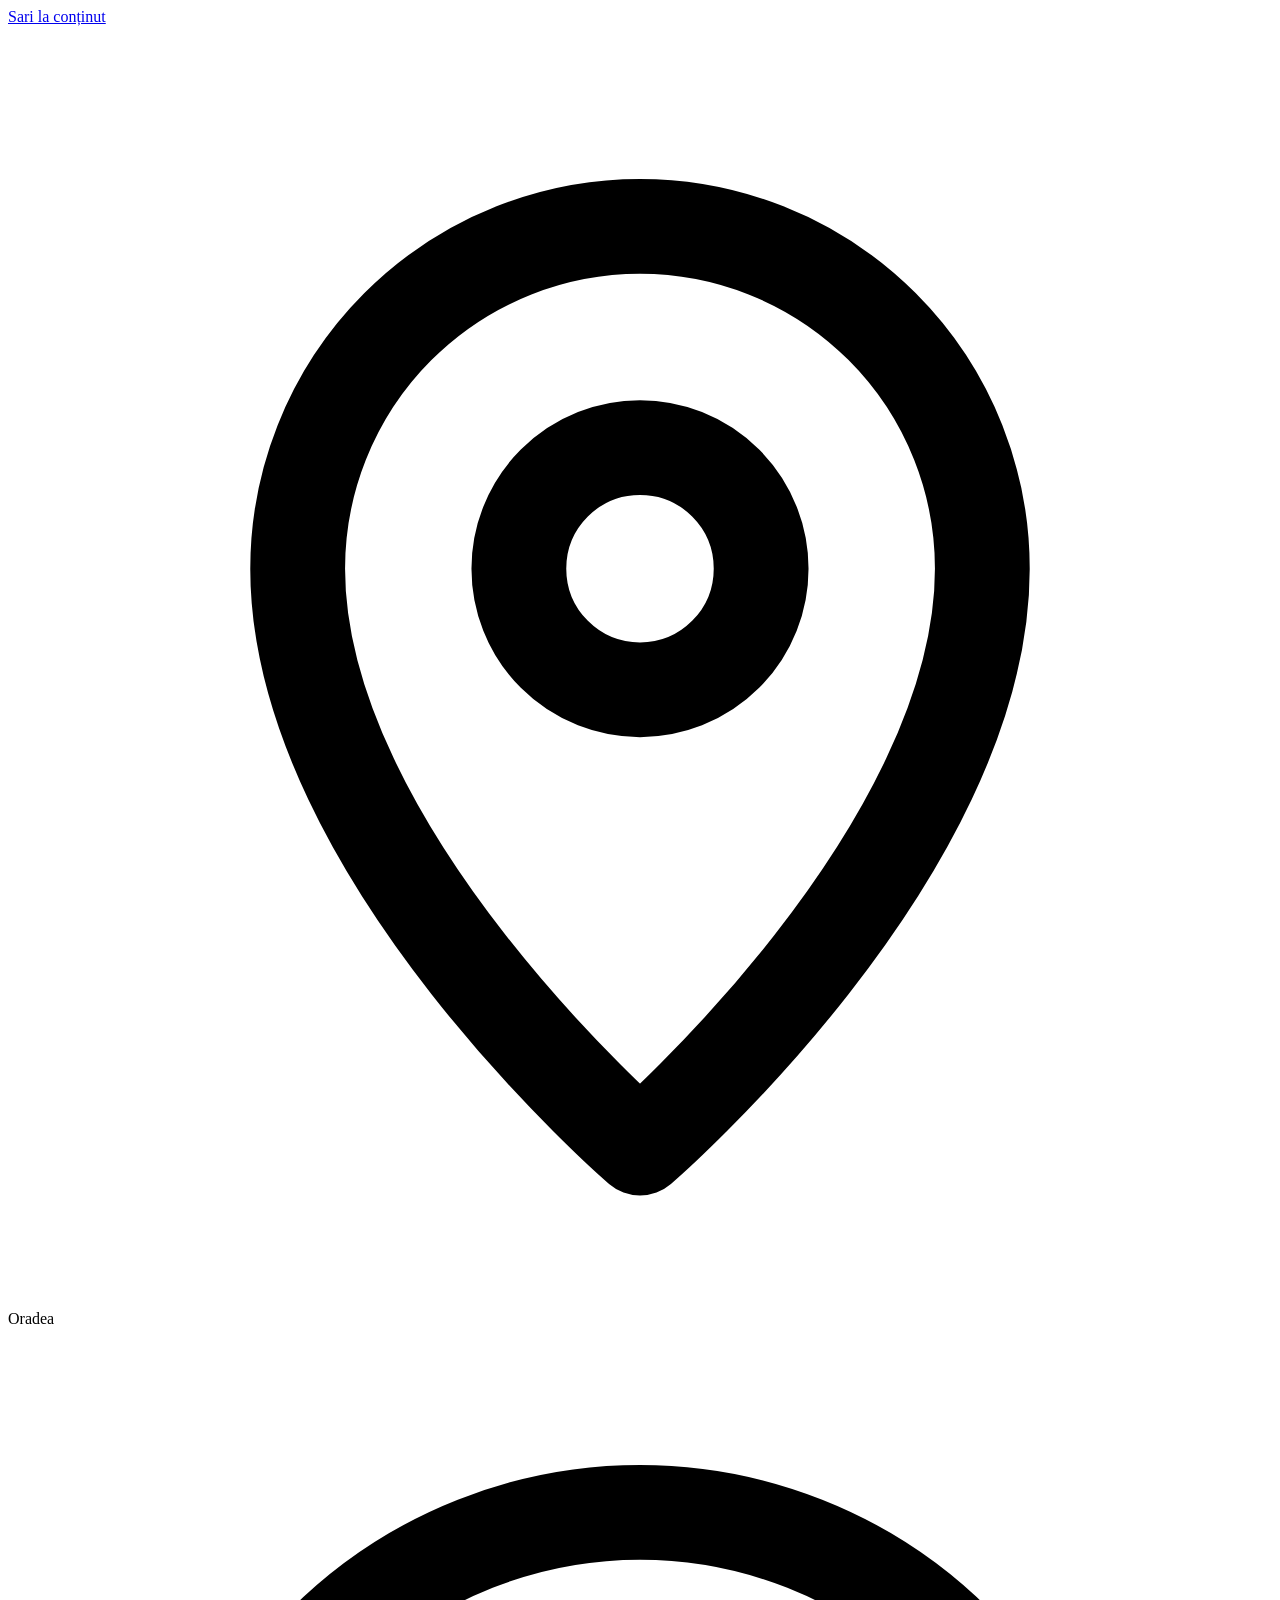
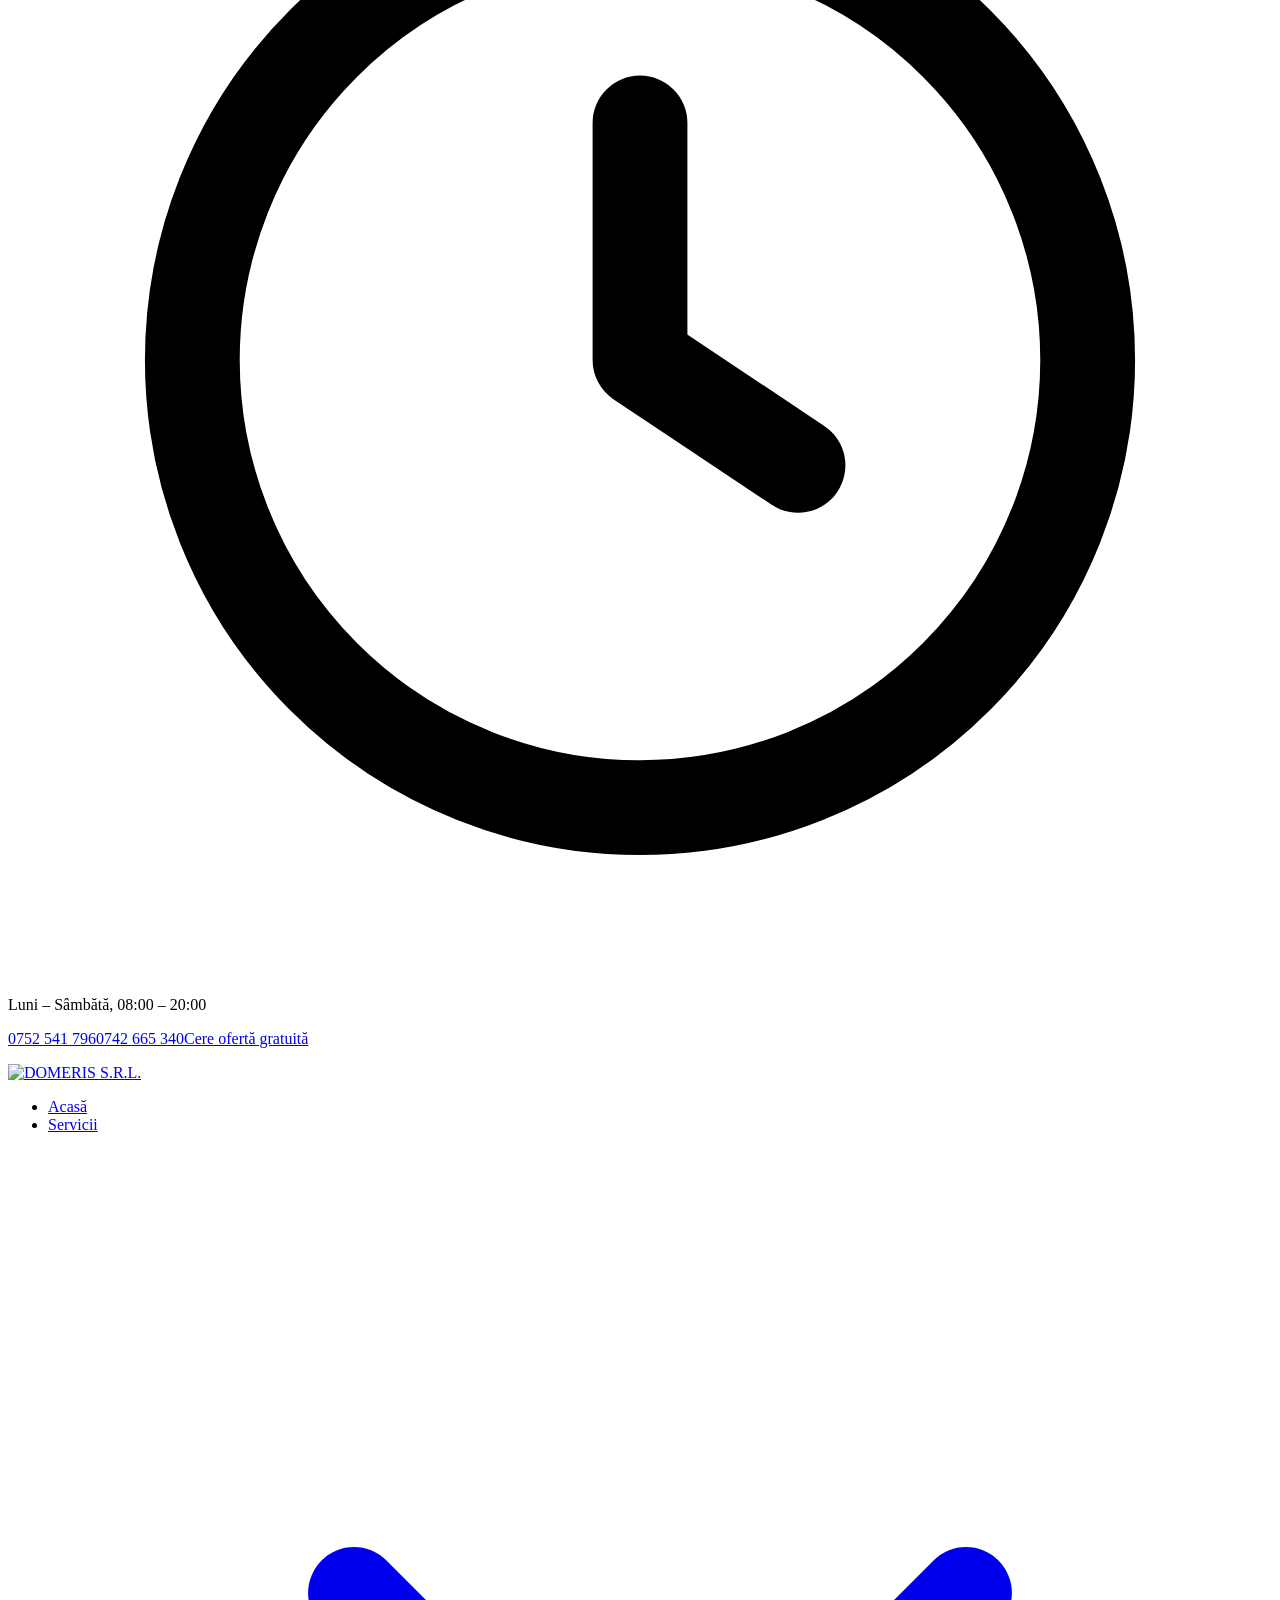
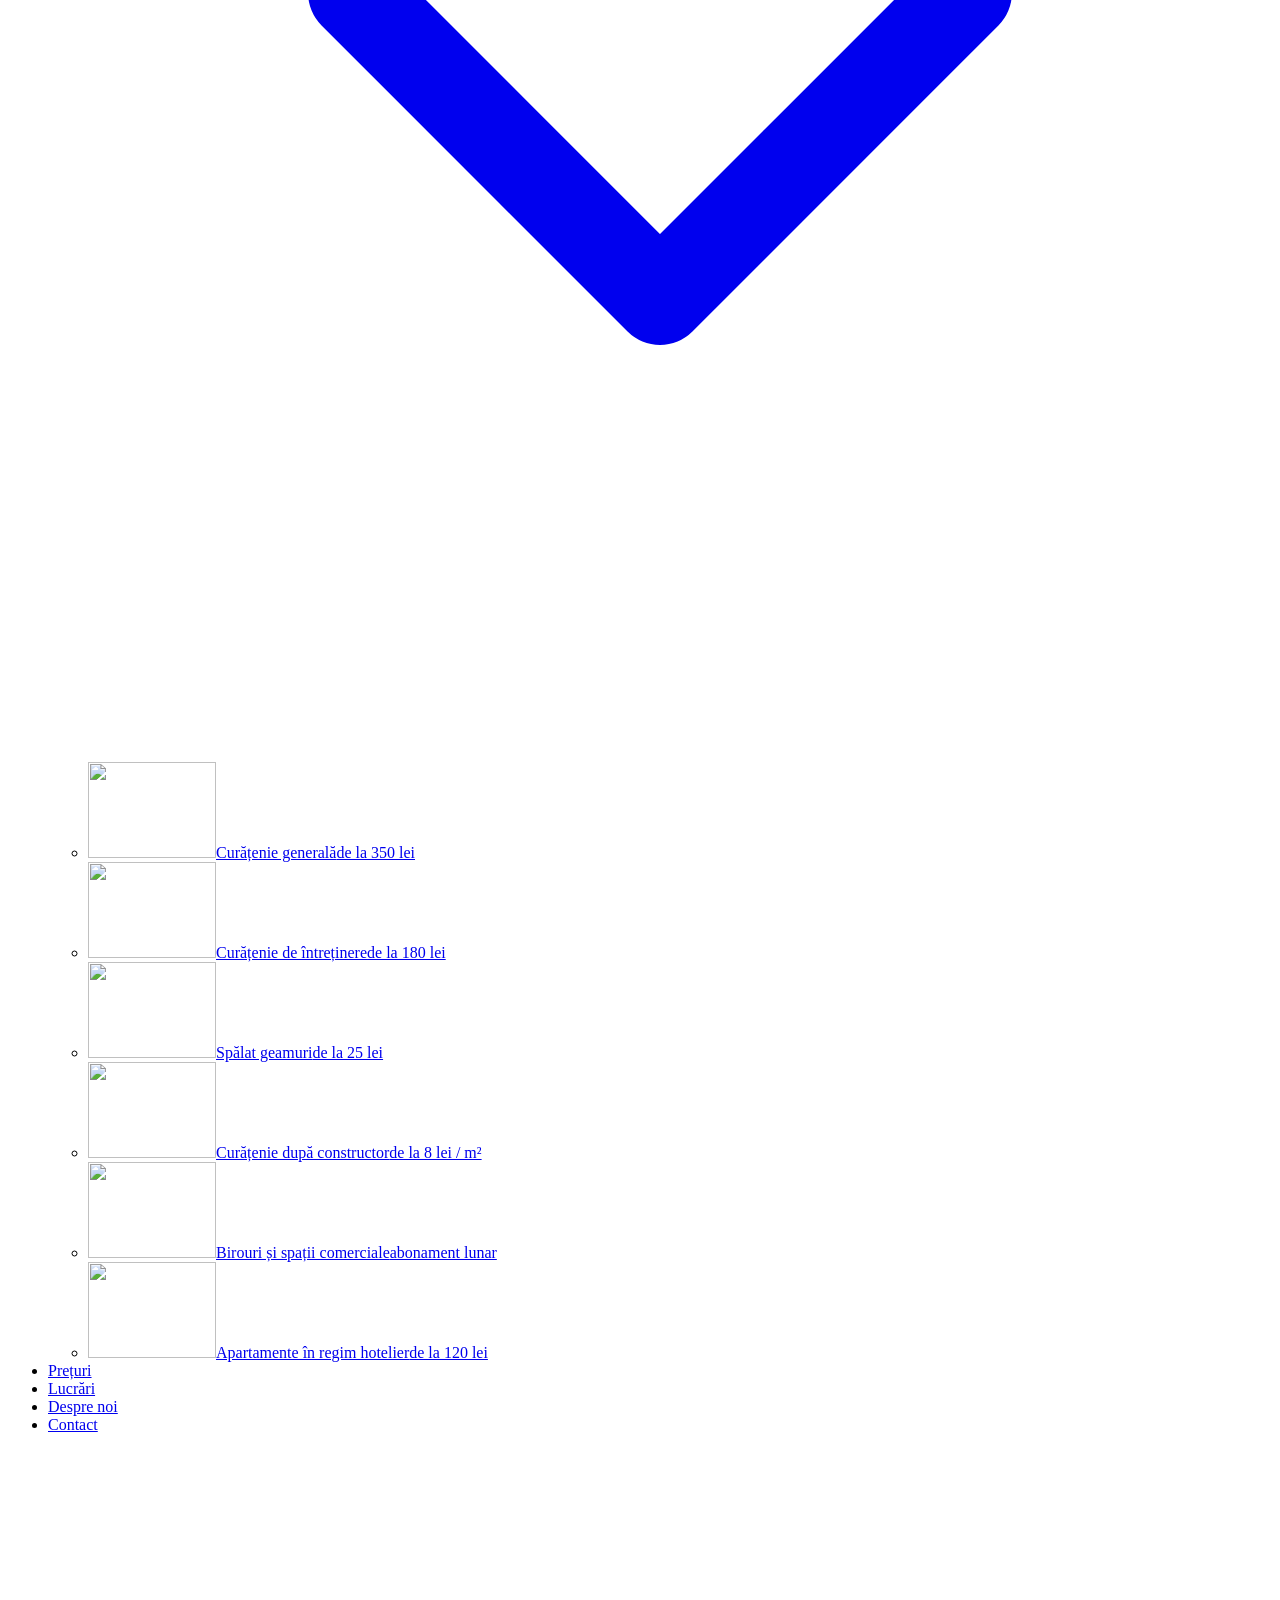
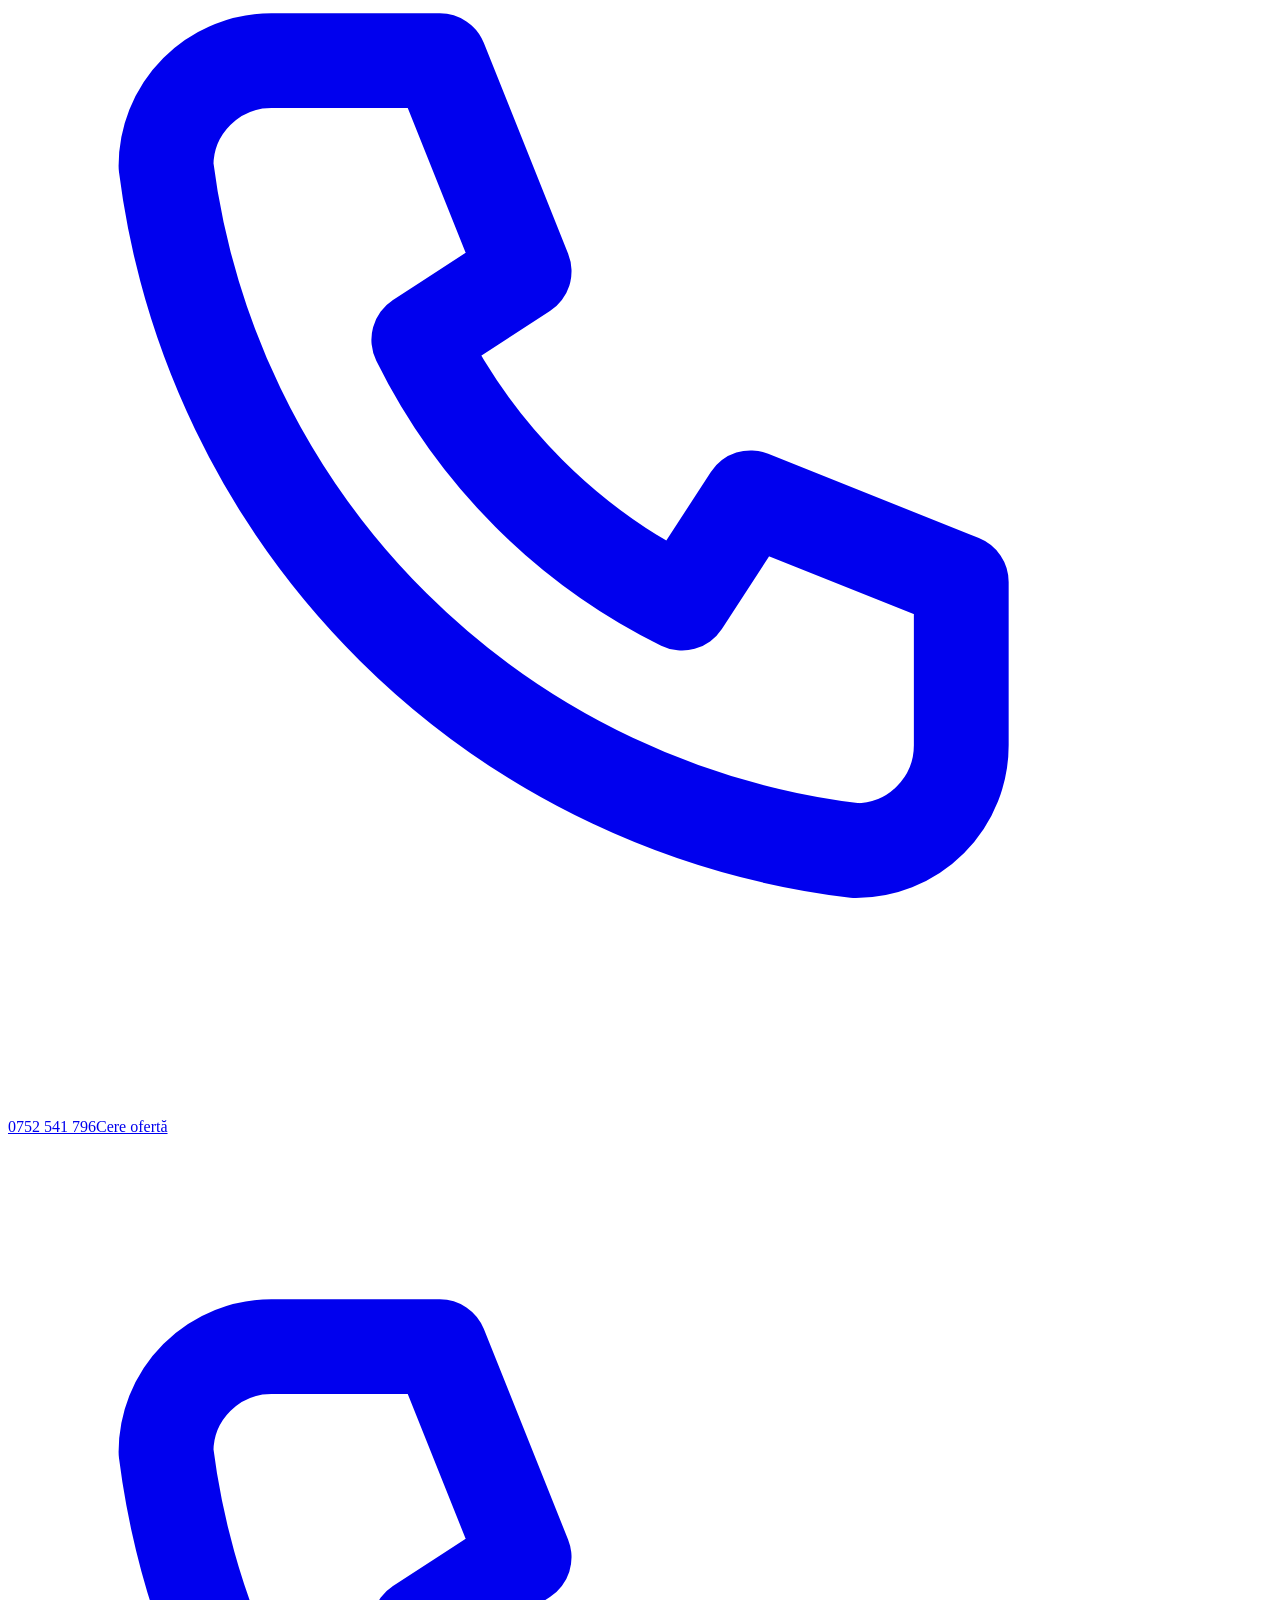
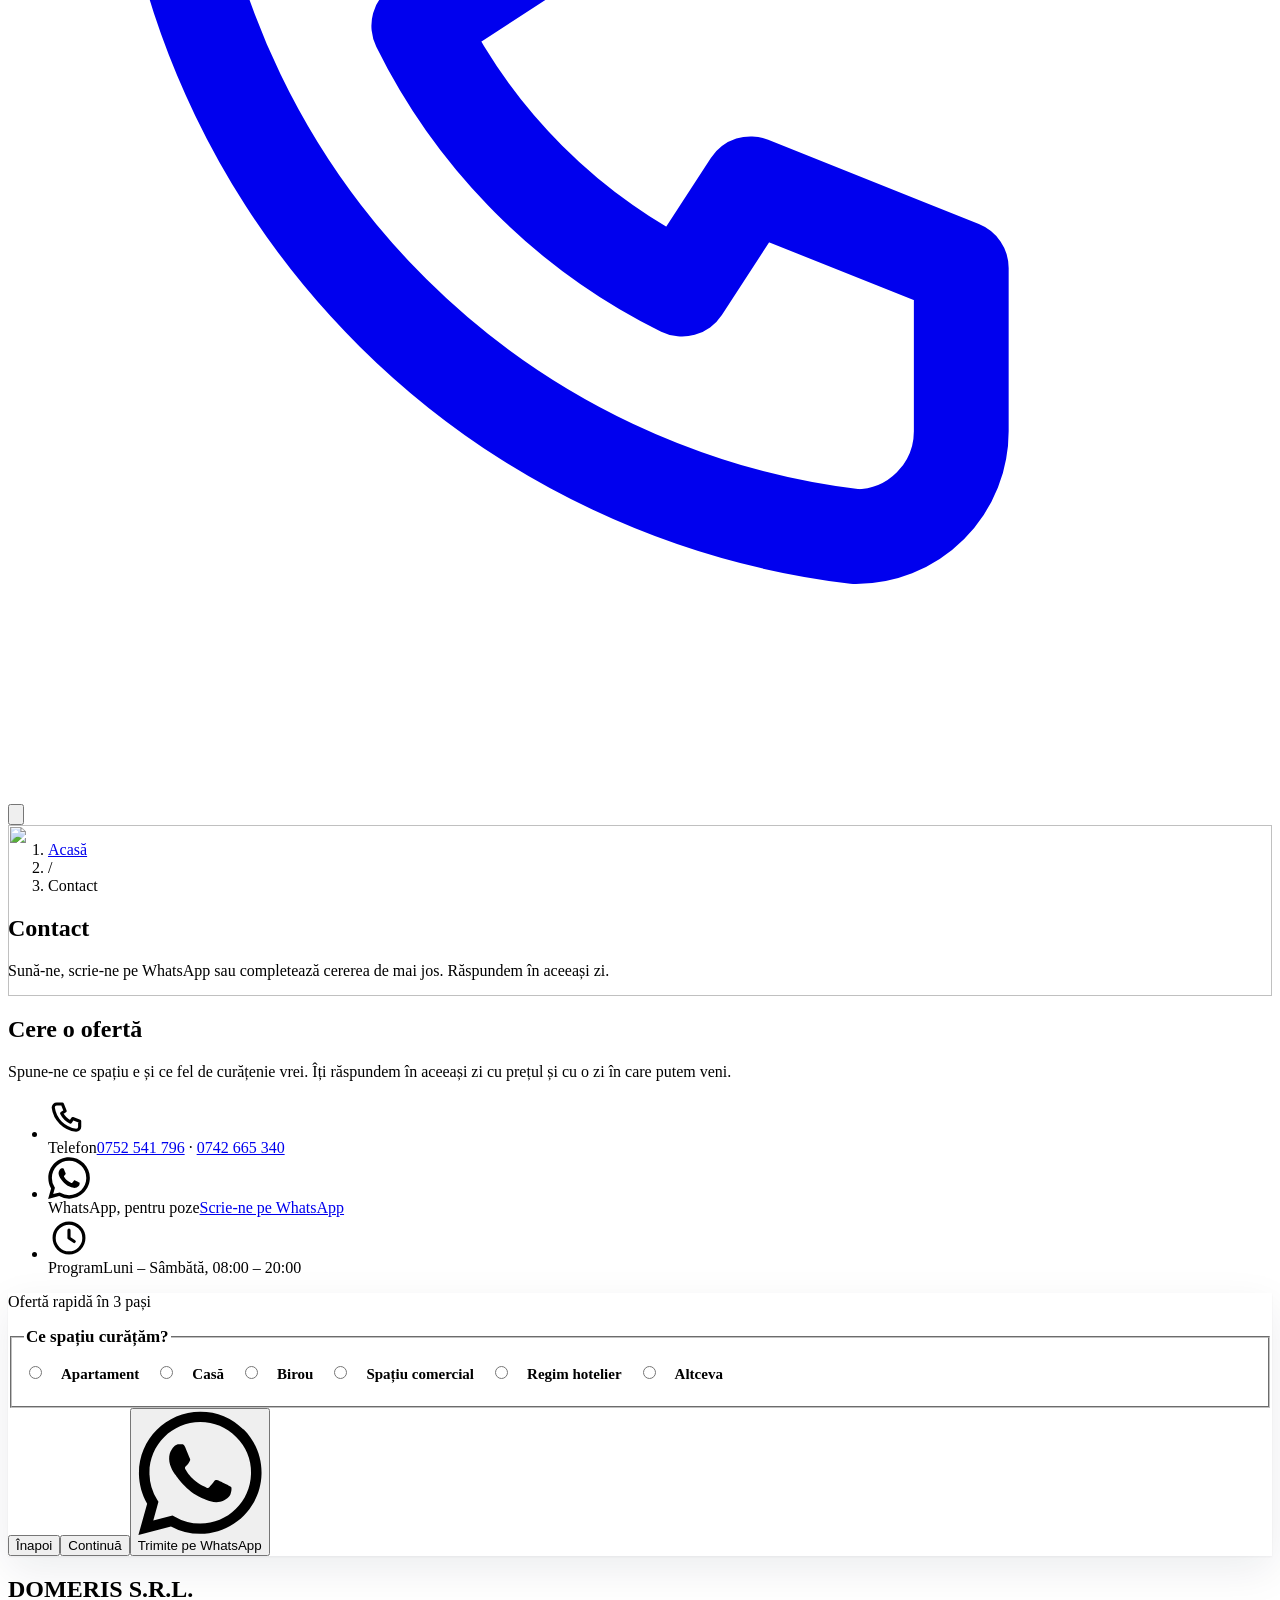
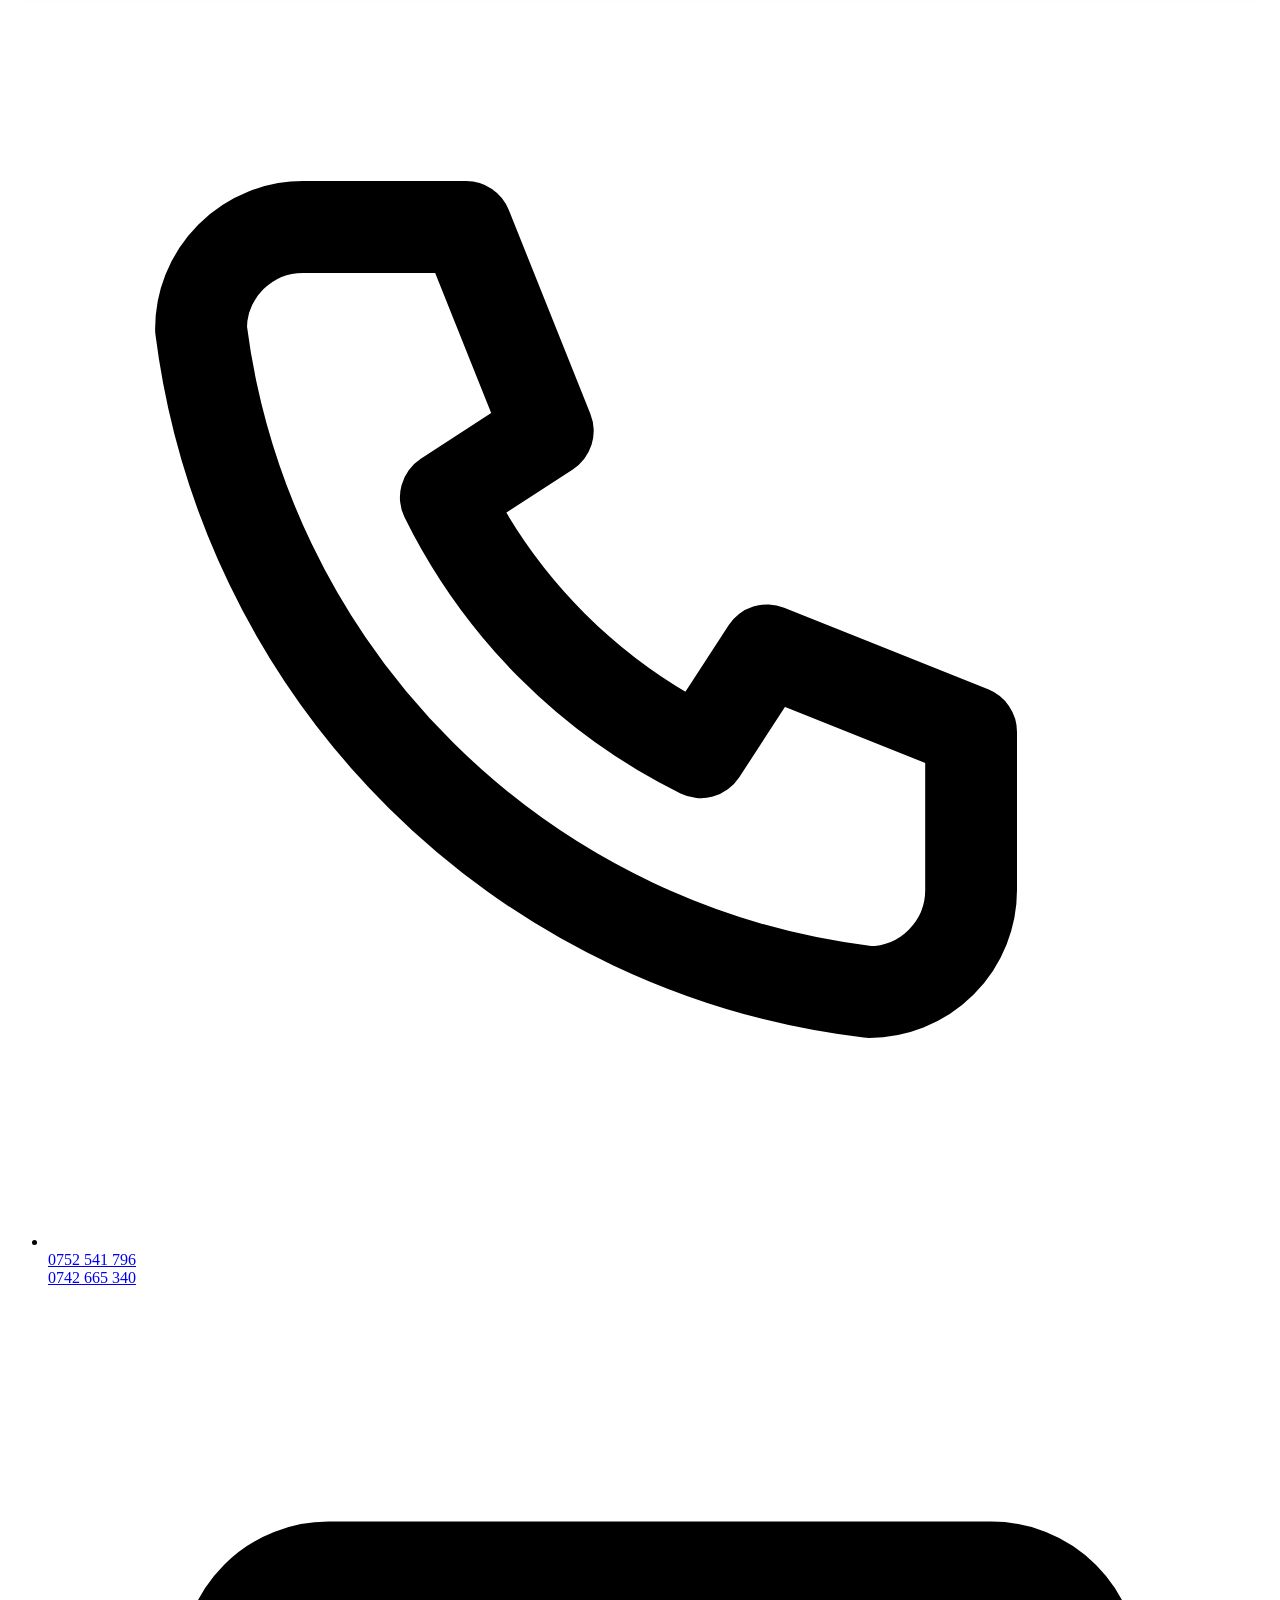
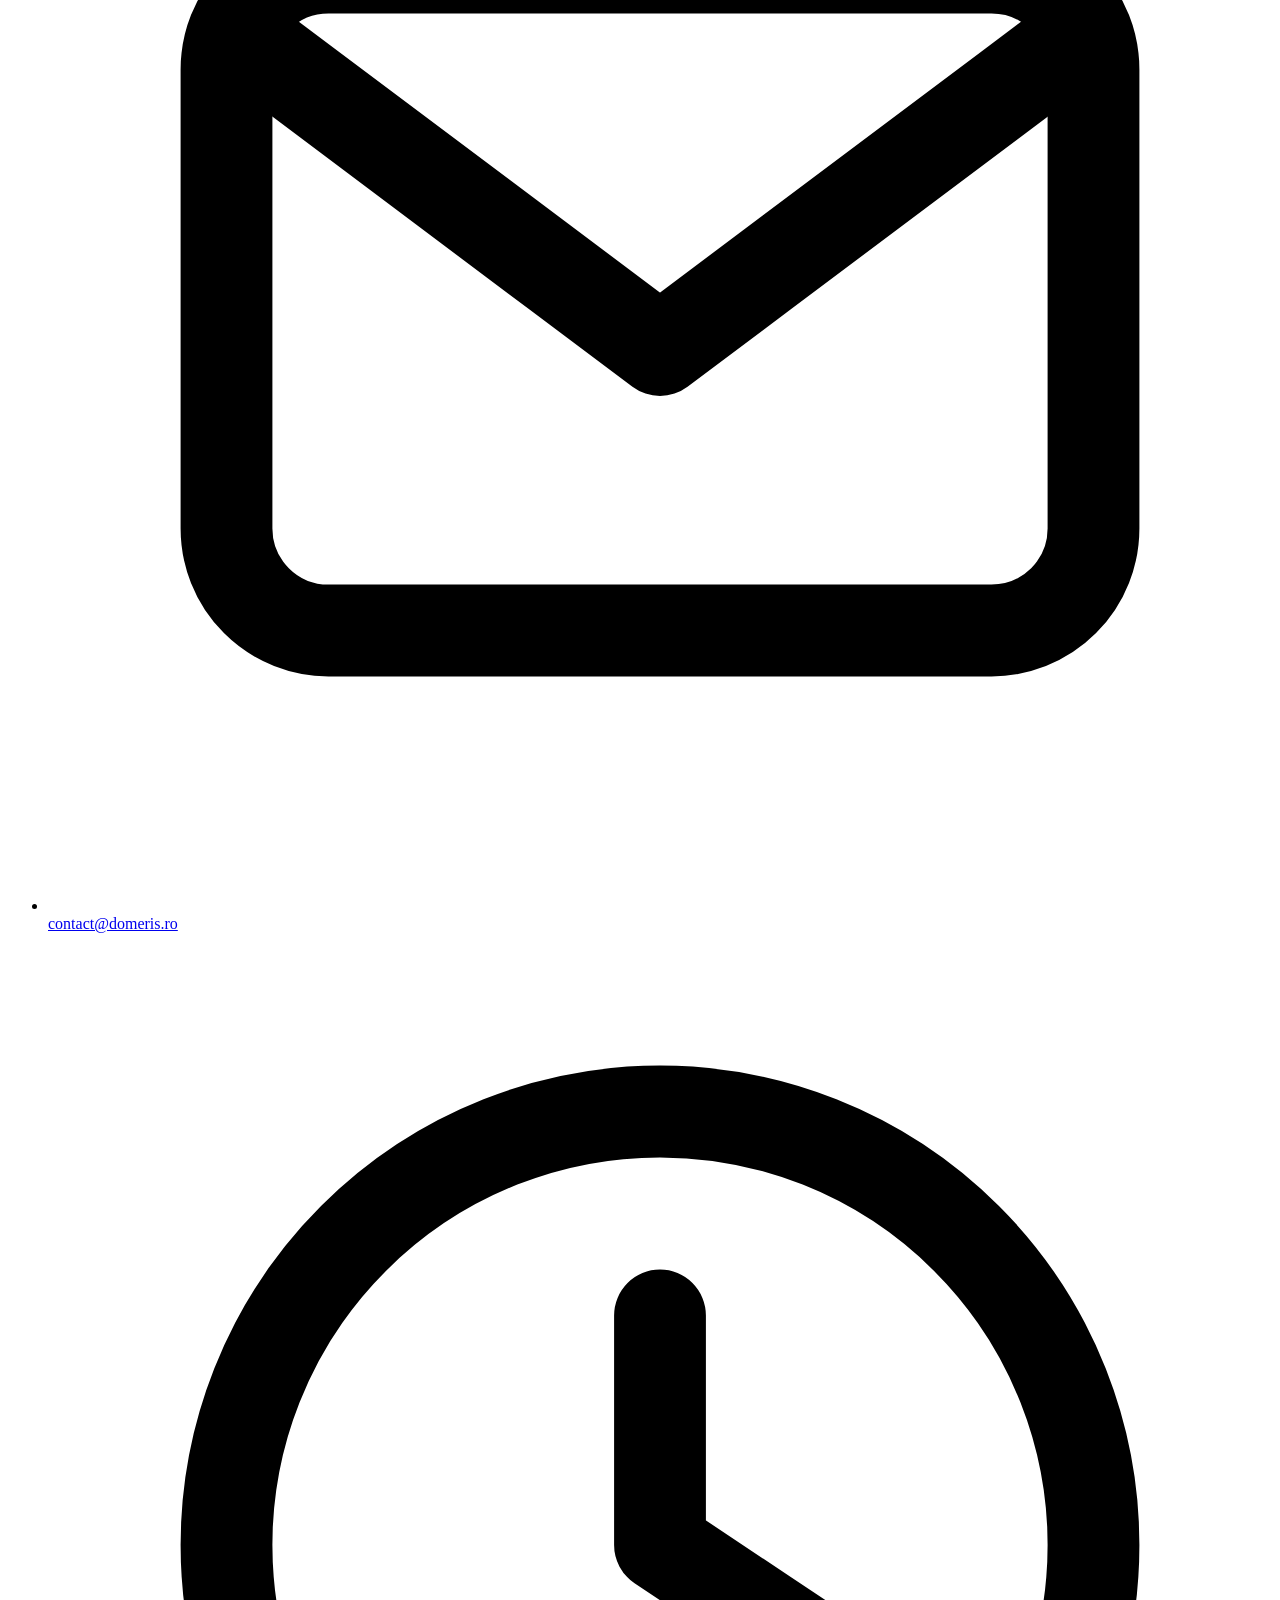
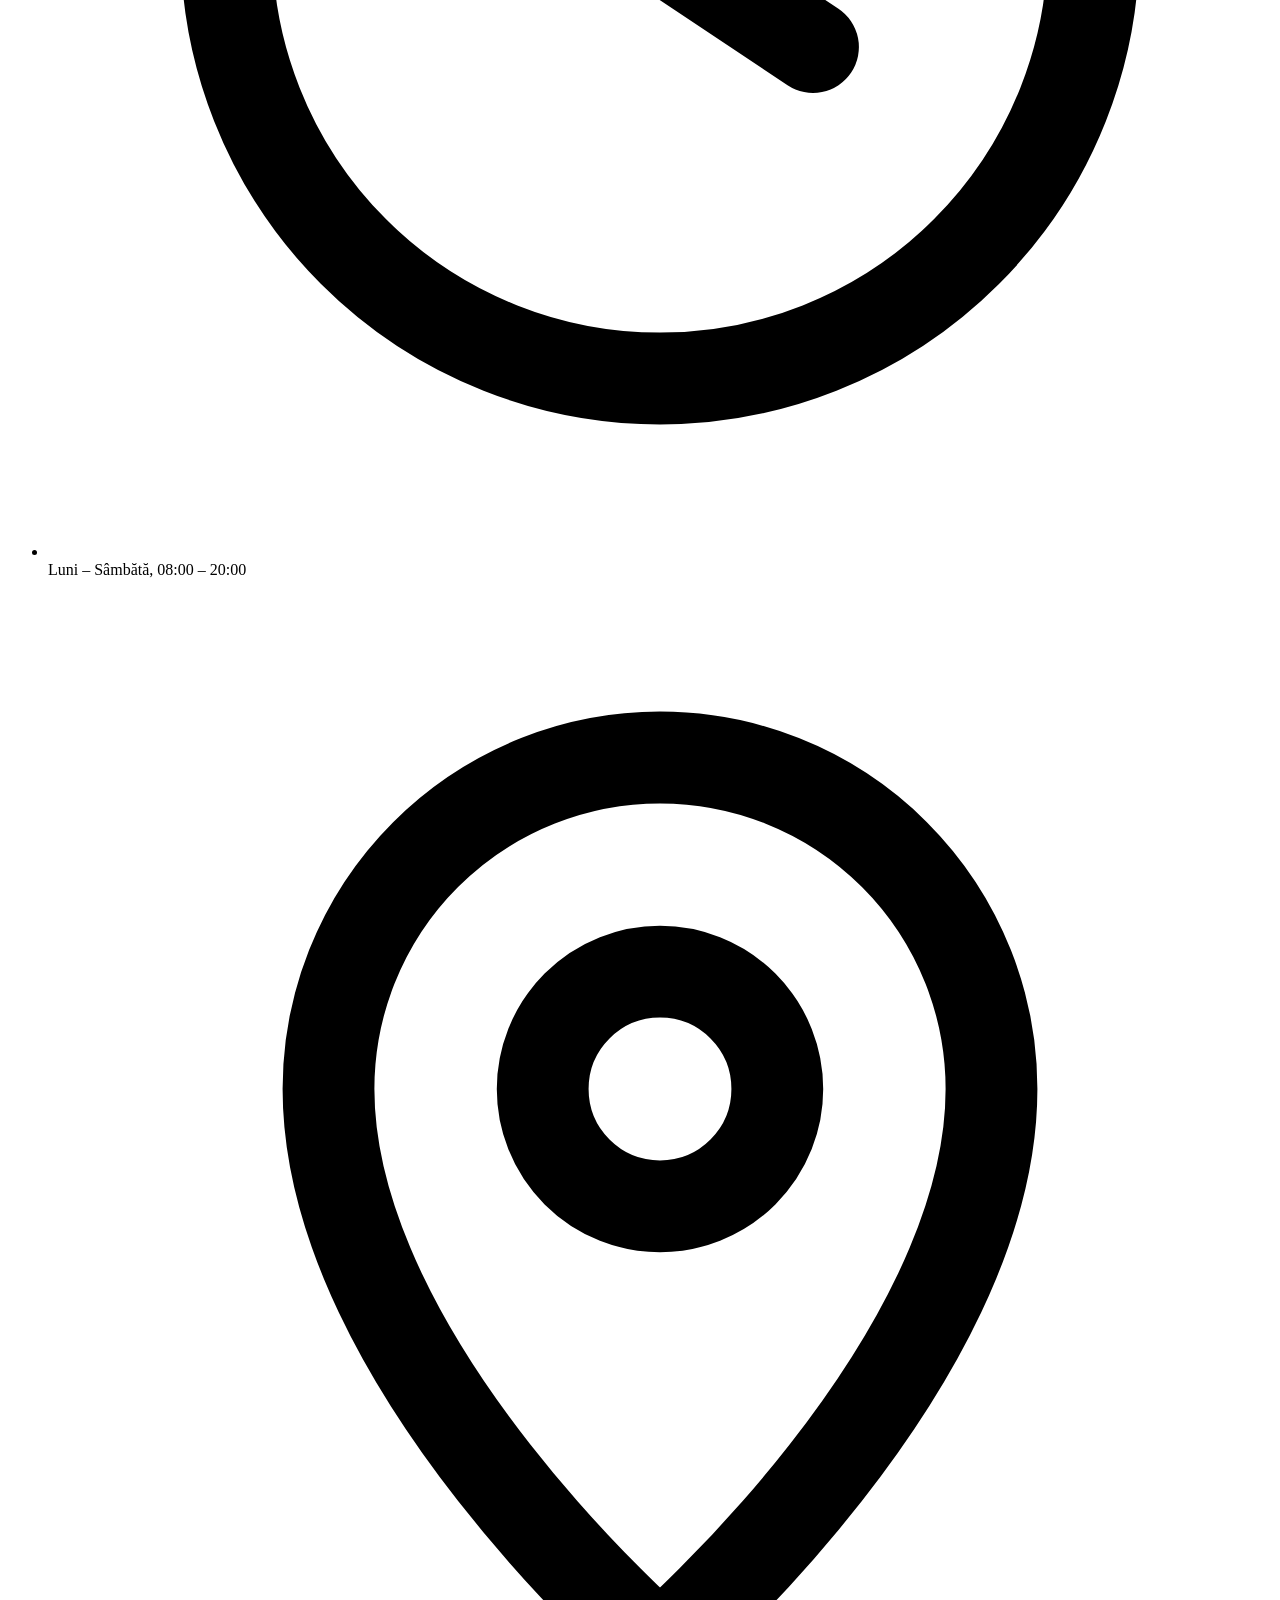
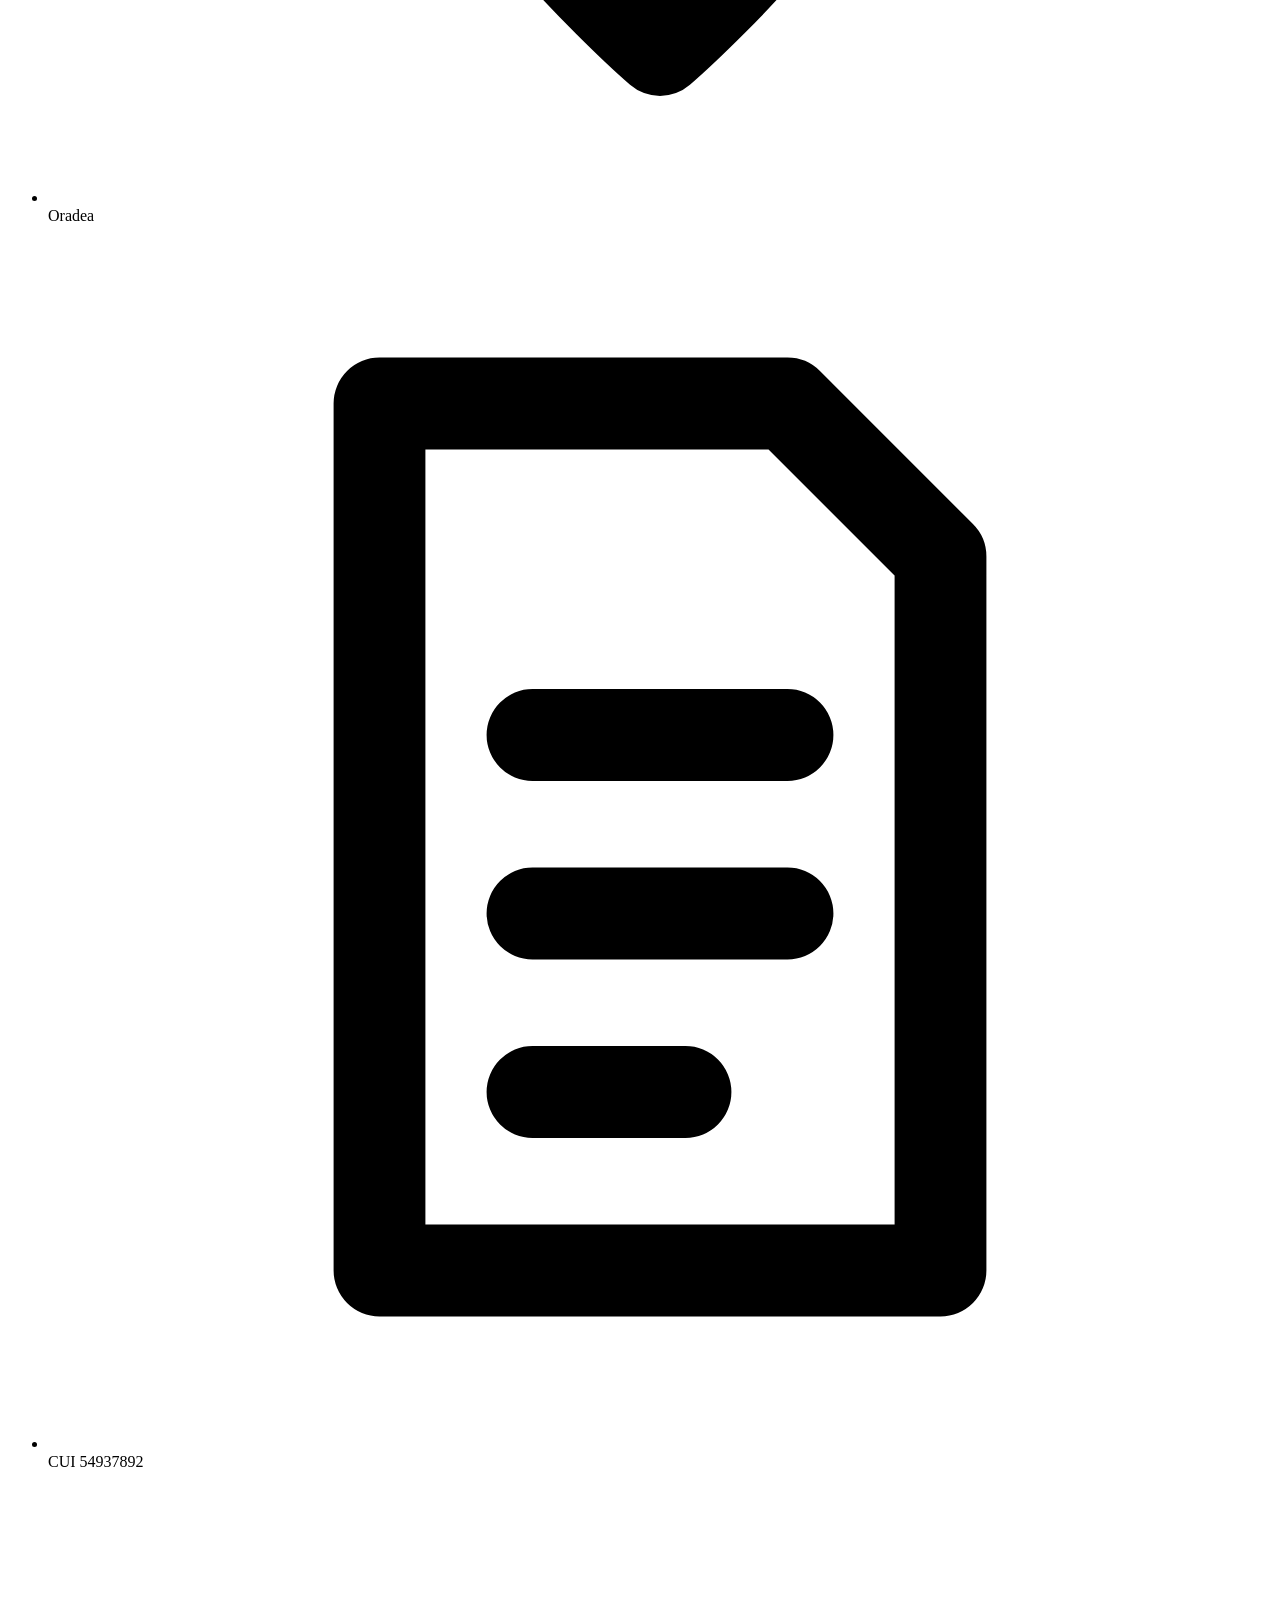
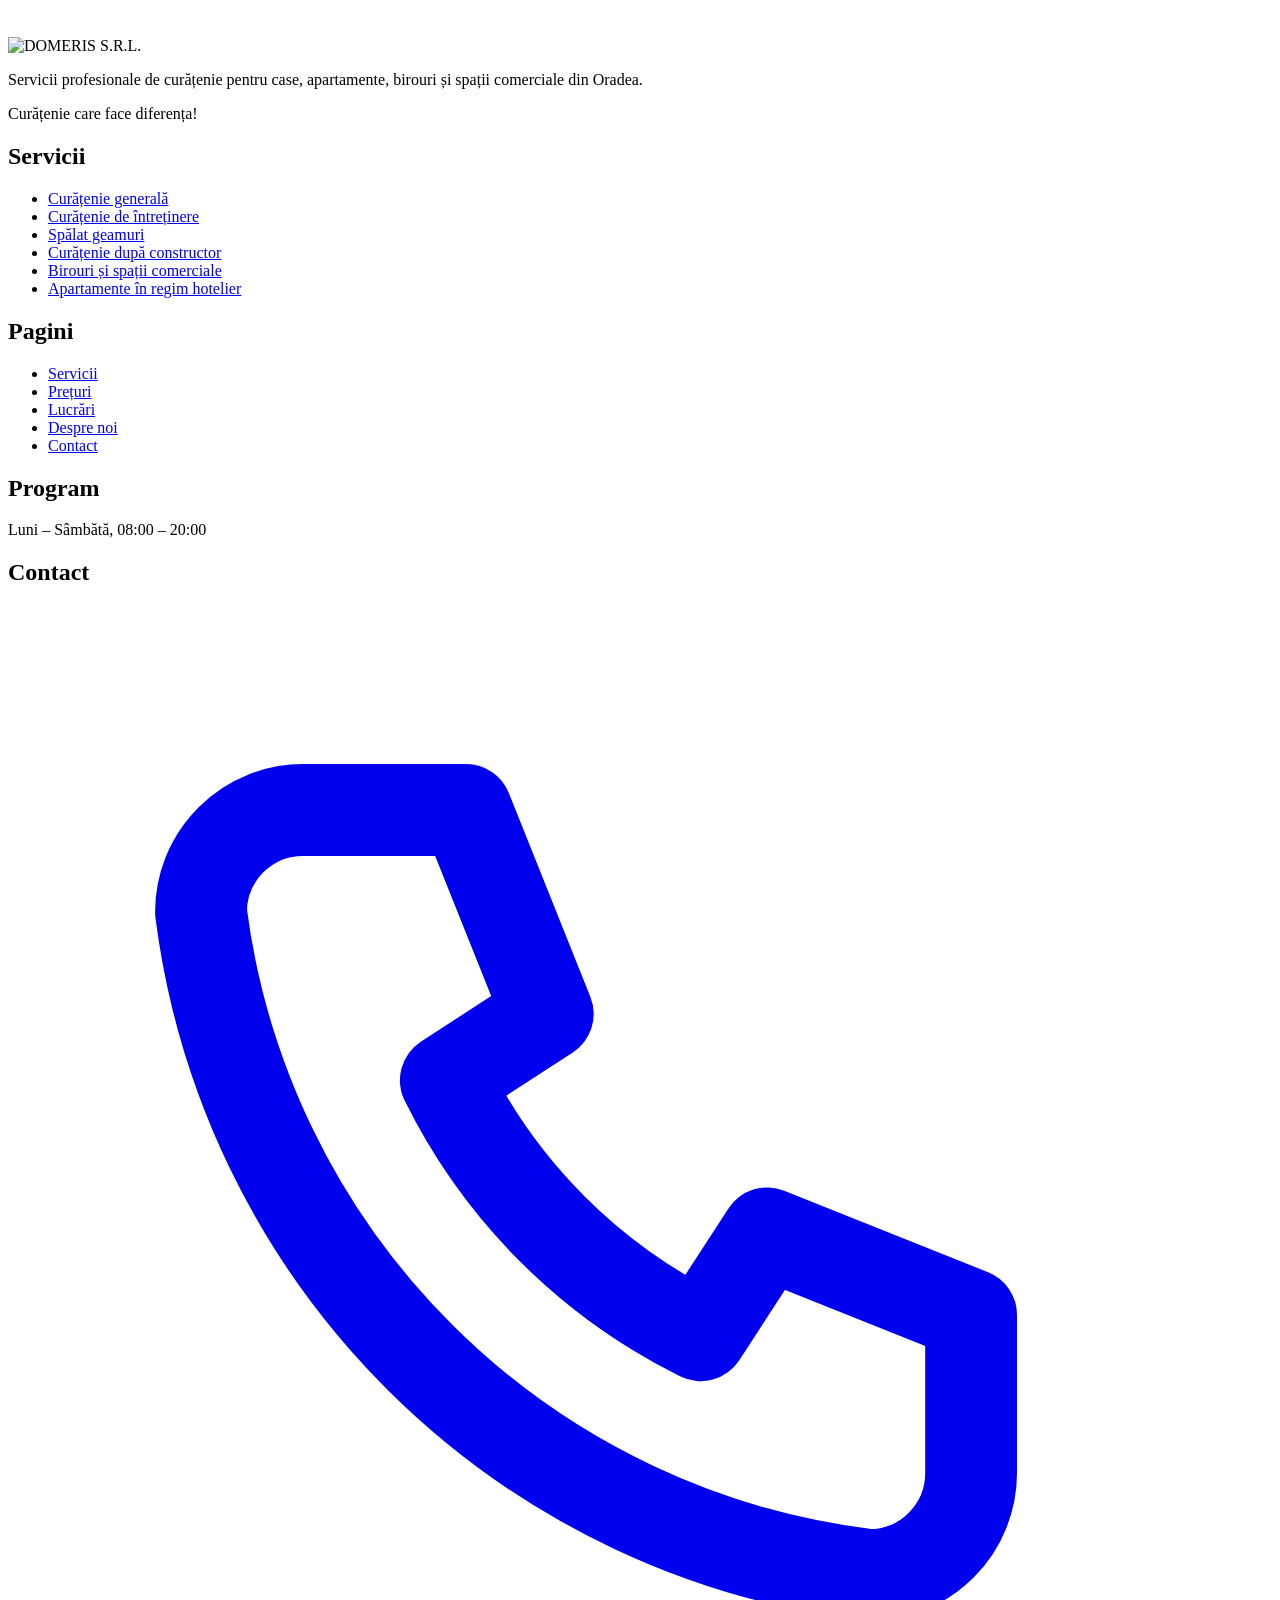
==== commit 466964c9: "Fără zone și cartiere: doar Oradea, ca pe cartea de vizită" ====
--- a/contact/index.html
+++ b/contact/index.html
@@ -1,4 +1,4 @@
-<!DOCTYPE html><html lang="ro" data-wa="40752541796" data-astro-cid-ju4pidww><head><meta charset="utf-8"><meta name="viewport" content="width=device-width, initial-scale=1"><title>Contact · DOMERIS S.R.L., curățenie Oradea</title><meta name="description" content="Curățenie de întreținere, curățenie generală, după constructor, spălat geamuri și birouri în Oradea și județul Bihor. Preț în aceeași zi pe WhatsApp."><meta name="robots" content="noindex, nofollow"><meta name="theme-color" content="#021b36"><link rel="icon" type="image/svg+xml" href="/domeris/favicon.svg"><link rel="stylesheet" href="/domeris/_astro/Layout.DWHbQior.css"><style>.antet-pagina[data-astro-cid-22usv5so]{isolation:isolate;background:var(--color-inchis);position:relative;overflow:hidden}.antet-pagina[data-astro-cid-22usv5so] picture,.antet-pagina[data-astro-cid-22usv5so] .antet-pagina__poza{z-index:-2;object-fit:cover;width:100%;height:100%;position:absolute;inset:0}.antet-pagina[data-astro-cid-22usv5so]:after{content:"";z-index:-1;background:linear-gradient(90deg, rgb(var(--t-voal) / .92) 0%, rgb(var(--t-voal) / .78) 55%, rgb(var(--t-voal) / .55) 100%);position:absolute;inset:0}
+<!DOCTYPE html><html lang="ro" data-wa="40752541796" data-astro-cid-ju4pidww><head><meta charset="utf-8"><meta name="viewport" content="width=device-width, initial-scale=1"><title>Contact · DOMERIS S.R.L., curățenie Oradea</title><meta name="description" content="Curățenie de întreținere, curățenie generală, după constructor, spălat geamuri și birouri în Oradea. Preț în aceeași zi pe WhatsApp."><meta name="robots" content="noindex, nofollow"><meta name="theme-color" content="#021b36"><link rel="icon" type="image/svg+xml" href="/domeris/favicon.svg"><link rel="stylesheet" href="/domeris/_astro/Layout.B7It7bZ9.css"><style>.antet-pagina[data-astro-cid-22usv5so]{isolation:isolate;background:var(--color-inchis);position:relative;overflow:hidden}.antet-pagina[data-astro-cid-22usv5so] picture,.antet-pagina[data-astro-cid-22usv5so] .antet-pagina__poza{z-index:-2;object-fit:cover;width:100%;height:100%;position:absolute;inset:0}.antet-pagina[data-astro-cid-22usv5so]:after{content:"";z-index:-1;background:linear-gradient(90deg, rgb(var(--t-voal) / .92) 0%, rgb(var(--t-voal) / .78) 55%, rgb(var(--t-voal) / .55) 100%);position:absolute;inset:0}
 .icon-cutie[data-astro-cid-itoeeyu5]{border-radius:var(--radius-ui);background:var(--color-bleumarin);width:42px;height:42px;color:var(--color-accent);flex-shrink:0;place-items:center;display:grid}.formular[data-astro-cid-itoeeyu5]{border:1px solid var(--color-linie);border-radius:var(--radius-card);background:#fff;box-shadow:0 1px 2px #021b360d,0 14px 40px #021b3614}.bara[data-astro-cid-itoeeyu5]{background:var(--color-linie);height:4px;transition:background-color .2s var(--ease-out-soft);border-radius:2px}.bara[data-astro-cid-itoeeyu5].activ{background:var(--color-accent-text)}.eticheta-pas[data-astro-cid-itoeeyu5]{color:var(--color-bleumarin);font-size:17px;font-weight:700}.chip[data-astro-cid-itoeeyu5]{cursor:pointer;position:relative}.chip[data-astro-cid-itoeeyu5] span[data-astro-cid-itoeeyu5]{border:1.5px solid var(--color-linie);border-radius:var(--radius-ui);min-height:44px;color:var(--color-bleumarin);transition:border-color .15s var(--ease-out-soft), background-color .15s var(--ease-out-soft);background:#fff;align-items:center;padding:0 16px;font-size:15px;font-weight:600;display:inline-flex}.chip[data-astro-cid-itoeeyu5]:hover span[data-astro-cid-itoeeyu5]{border-color:#b9c6d4}.chip[data-astro-cid-itoeeyu5] input[data-astro-cid-itoeeyu5]:checked+span[data-astro-cid-itoeeyu5]{border-color:var(--color-bleumarin);background:var(--color-bleumarin);color:#fff}.chip[data-astro-cid-itoeeyu5] input[data-astro-cid-itoeeyu5]:focus-visible+span[data-astro-cid-itoeeyu5]{outline:2px solid var(--color-accent-text);outline-offset:2px}[data-astro-cid-itoeeyu5][data-grup][aria-invalid=true] .chip[data-astro-cid-itoeeyu5] span[data-astro-cid-itoeeyu5]{border-color:#c0392b}
 iframe[data-astro-cid-bs3nopaz]{opacity:0;width:100%;height:100%;transition:opacity .25s var(--ease-out-soft);border:0;display:block}iframe[data-astro-cid-bs3nopaz].incarcata{opacity:1}.harta-google[data-astro-cid-bs3nopaz]{height:100%;position:relative}.harta-google[data-astro-cid-bs3nopaz] picture,.harta-google[data-astro-cid-bs3nopaz] .harta-poza{object-fit:cover;object-position:50% 100%;width:100%;height:100%;display:block}.harta-google[data-astro-cid-bs3nopaz] iframe{opacity:0;width:100%;height:100%;transition:opacity .25s var(--ease-out-soft);border:0;position:absolute;inset:0}.harta-google[data-astro-cid-bs3nopaz] iframe.incarcata{opacity:1}.harta-atribuire[data-astro-cid-bs3nopaz]{color:#444;background:#ffffffbf;padding:1px 6px;font-family:Roboto,Arial,sans-serif;font-size:10px;position:absolute;bottom:0;right:0}.harta-deschide[data-astro-cid-bs3nopaz]{padding:12px;position:absolute;inset:0}.harta-deschide[data-astro-cid-bs3nopaz]:focus-visible{outline-offset:-4px}.harta-eticheta[data-astro-cid-bs3nopaz]{border-radius:var(--radius-ui);height:40px;color:var(--color-bleumarin);transition:color .16s var(--ease-out-soft);background:#fff;align-items:center;gap:7px;padding:0 14px 0 12px;font-size:14px;font-weight:600;display:inline-flex;box-shadow:0 1px 3px #2b201938}.harta-deschide[data-astro-cid-bs3nopaz]:hover .harta-eticheta[data-astro-cid-bs3nopaz]{color:var(--color-accent-text)}
-</style></head><body data-astro-cid-ju4pidww><a href="#continut" class="sr-only focus:not-sr-only focus:fixed focus:top-3 focus:left-3 focus:z-[100] focus:rounded-lg focus:bg-white focus:px-4 focus:py-2 focus:text-bleumarin" data-astro-cid-ju4pidww>Sari la conținut</a><header class="antet" data-antet data-astro-cid-nen7h5rs><div class="bara-sus" aria-label="Date de contact" data-astro-cid-nen7h5rs><div class="cadru flex h-full items-center justify-between gap-6 text-[13.5px]" data-astro-cid-nen7h5rs><p class="flex items-center gap-5 text-white/80" data-astro-cid-nen7h5rs><span class="inline-flex items-center gap-1.5" data-astro-cid-nen7h5rs><svg class="size-4 text-accent" viewBox="0 0 24 24" fill="none" stroke="currentColor" stroke-width="1.8" stroke-linecap="round" stroke-linejoin="round" aria-hidden="true"><path d="M12 21s-6.5-5.6-6.5-11a6.5 6.5 0 0 1 13 0c0 5.4-6.5 11-6.5 11Z"></path><circle cx="12" cy="10" r="2.3"></circle></svg>Oradea și județul Bihor</span><span class="inline-flex items-center gap-1.5" data-astro-cid-nen7h5rs><svg class="size-4 text-accent" viewBox="0 0 24 24" fill="none" stroke="currentColor" stroke-width="1.8" stroke-linecap="round" stroke-linejoin="round" aria-hidden="true"><circle cx="12" cy="12" r="8.5"></circle><path d="M12 7.5V12l3 2"></path></svg>Luni – Sâmbătă, 08:00 – 20:00</span></p><p class="flex items-center gap-5" data-astro-cid-nen7h5rs><a href="tel:+40752541796" class="font-semibold text-white hover:text-accent" data-astro-cid-nen7h5rs>0752 541 796</a><a href="tel:+40742665340" class="font-semibold text-white hover:text-accent" data-astro-cid-nen7h5rs>0742 665 340</a><a href="/domeris/contact/#oferta" class="buton buton--mic !min-h-[30px] !px-3 !text-[13px]" data-astro-cid-nen7h5rs>Cere ofertă gratuită</a></p></div></div><div class="bara-mare" data-astro-cid-nen7h5rs><div class="cadru flex h-full items-center justify-between gap-6" data-astro-cid-nen7h5rs><a href="/domeris/" class="shrink-0" aria-label="DOMERIS S.R.L., prima pagină" data-astro-cid-nen7h5rs><img src="/domeris/logo-alb.svg" alt="DOMERIS S.R.L." width="128" height="58" class="logo" data-astro-cid-nen7h5rs></a><nav class="hidden lg:block" aria-label="Meniu principal" data-astro-cid-nen7h5rs><ul class="flex items-center gap-1" data-astro-cid-nen7h5rs><li data-astro-cid-nen7h5rs><a href="/domeris/" class="nav-link" data-astro-cid-nen7h5rs>Acasă</a></li><li class="relative" data-sub data-astro-cid-nen7h5rs><a href="/domeris/servicii/" class="nav-link" aria-haspopup="true" data-astro-cid-nen7h5rs>Servicii<svg class="size-4 opacity-70" viewBox="0 0 24 24" fill="none" stroke="currentColor" stroke-width="1.8" stroke-linecap="round" stroke-linejoin="round" aria-hidden="true"><path d="m6 9 6 6 6-6"></path></svg></a><div class="sub-panou" data-astro-cid-nen7h5rs><ul class="grid w-[560px] grid-cols-2 gap-1 p-2.5" data-astro-cid-nen7h5rs><li data-astro-cid-nen7h5rs><a href="/domeris/servicii/curatenie-generala/" class="sub-link" data-astro-cid-nen7h5rs><img src="/domeris/_astro/generala.4Gq16pfD_fmdqq.webp" alt data-astro-cid-nen7h5rs="true" loading="lazy" decoding="async" width="128" height="96" class="h-12 w-16 shrink-0 rounded-md object-cover"><span data-astro-cid-nen7h5rs><span class="block font-semibold text-bleumarin" data-astro-cid-nen7h5rs>Curățenie generală</span><span class="block text-[13px] leading-snug text-muted" data-astro-cid-nen7h5rs>de la 350 lei</span></span></a></li><li data-astro-cid-nen7h5rs><a href="/domeris/servicii/curatenie-de-intretinere/" class="sub-link" data-astro-cid-nen7h5rs><img src="/domeris/_astro/intretinere.BwGeoR3c_ZG6xco.webp" alt data-astro-cid-nen7h5rs="true" loading="lazy" decoding="async" width="128" height="96" class="h-12 w-16 shrink-0 rounded-md object-cover"><span data-astro-cid-nen7h5rs><span class="block font-semibold text-bleumarin" data-astro-cid-nen7h5rs>Curățenie de întreținere</span><span class="block text-[13px] leading-snug text-muted" data-astro-cid-nen7h5rs>de la 180 lei</span></span></a></li><li data-astro-cid-nen7h5rs><a href="/domeris/servicii/spalat-geamuri/" class="sub-link" data-astro-cid-nen7h5rs><img src="/domeris/_astro/geamuri.DuKtmEEw_Z2kur4s.webp" alt data-astro-cid-nen7h5rs="true" loading="lazy" decoding="async" width="128" height="96" class="h-12 w-16 shrink-0 rounded-md object-cover"><span data-astro-cid-nen7h5rs><span class="block font-semibold text-bleumarin" data-astro-cid-nen7h5rs>Spălat geamuri</span><span class="block text-[13px] leading-snug text-muted" data-astro-cid-nen7h5rs>de la 25 lei</span></span></a></li><li data-astro-cid-nen7h5rs><a href="/domeris/servicii/curatenie-dupa-constructor/" class="sub-link" data-astro-cid-nen7h5rs><img src="/domeris/_astro/dupa-constructor.DI2RkfBf_ZKGoWB.webp" alt data-astro-cid-nen7h5rs="true" loading="lazy" decoding="async" width="128" height="96" class="h-12 w-16 shrink-0 rounded-md object-cover"><span data-astro-cid-nen7h5rs><span class="block font-semibold text-bleumarin" data-astro-cid-nen7h5rs>Curățenie după constructor</span><span class="block text-[13px] leading-snug text-muted" data-astro-cid-nen7h5rs>de la 8 lei / m²</span></span></a></li><li data-astro-cid-nen7h5rs><a href="/domeris/servicii/birouri-si-spatii-comerciale/" class="sub-link" data-astro-cid-nen7h5rs><img src="/domeris/_astro/birouri.C4de5_lq_ZaCDxd.webp" alt data-astro-cid-nen7h5rs="true" loading="lazy" decoding="async" width="128" height="96" class="h-12 w-16 shrink-0 rounded-md object-cover"><span data-astro-cid-nen7h5rs><span class="block font-semibold text-bleumarin" data-astro-cid-nen7h5rs>Birouri și spații comerciale</span><span class="block text-[13px] leading-snug text-muted" data-astro-cid-nen7h5rs>abonament lunar</span></span></a></li><li data-astro-cid-nen7h5rs><a href="/domeris/servicii/apartamente-regim-hotelier/" class="sub-link" data-astro-cid-nen7h5rs><img src="/domeris/_astro/regim-hotelier.CGb3lj4a_20bxgq.webp" alt data-astro-cid-nen7h5rs="true" loading="lazy" decoding="async" width="128" height="96" class="h-12 w-16 shrink-0 rounded-md object-cover"><span data-astro-cid-nen7h5rs><span class="block font-semibold text-bleumarin" data-astro-cid-nen7h5rs>Apartamente în regim hotelier</span><span class="block text-[13px] leading-snug text-muted" data-astro-cid-nen7h5rs>de la 120 lei</span></span></a></li></ul></div></li><li data-astro-cid-nen7h5rs><a href="/domeris/preturi/" class="nav-link" data-astro-cid-nen7h5rs>Prețuri</a></li><li data-astro-cid-nen7h5rs><a href="/domeris/lucrari/" class="nav-link" data-astro-cid-nen7h5rs>Lucrări</a></li><li data-astro-cid-nen7h5rs><a href="/domeris/despre/" class="nav-link" data-astro-cid-nen7h5rs>Despre noi</a></li><li data-astro-cid-nen7h5rs><a href="/domeris/contact/" class="nav-link activ" aria-current="page" data-astro-cid-nen7h5rs>Contact</a></li></ul></nav><div class="flex items-center gap-2.5" data-astro-cid-nen7h5rs><a href="tel:+40752541796" class="hidden items-center gap-2 font-semibold text-white xl:inline-flex" data-astro-cid-nen7h5rs><svg class="size-[18px] text-accent" viewBox="0 0 24 24" fill="none" stroke="currentColor" stroke-width="1.8" stroke-linecap="round" stroke-linejoin="round" aria-hidden="true"><path d="M5 4h3.2l1.6 4-2 1.3a11 11 0 0 0 5 5l1.3-2 4 1.6V17a2 2 0 0 1-2 2A15 15 0 0 1 3 6a2 2 0 0 1 2-2Z"></path></svg>0752 541 796</a><a href="/domeris/contact/#oferta" class="buton buton--mic hidden sm:inline-flex" data-astro-cid-nen7h5rs>Cere ofertă</a><a href="tel:+40752541796" class="buton-icon grid lg:hidden" aria-label="Sună la 0752 541 796" data-astro-cid-nen7h5rs><svg class="size-[21px]" viewBox="0 0 24 24" fill="none" stroke="currentColor" stroke-width="1.8" stroke-linecap="round" stroke-linejoin="round" aria-hidden="true"><path d="M5 4h3.2l1.6 4-2 1.3a11 11 0 0 0 5 5l1.3-2 4 1.6V17a2 2 0 0 1-2 2A15 15 0 0 1 3 6a2 2 0 0 1 2-2Z"></path></svg></a><button type="button" class="buton-icon grid lg:hidden" aria-label="Deschide meniul" aria-expanded="false" aria-controls="meniu-mobil" data-meniu-buton data-astro-cid-nen7h5rs><svg class="size-6" viewBox="0 0 24 24" fill="none" stroke="currentColor" stroke-width="1.8" stroke-linecap="round" stroke-linejoin="round" aria-hidden="true"><path d="M4 7h16M4 12h16M4 17h16"></path></svg></button></div></div></div><div id="meniu-mobil" class="meniu-mobil" hidden data-astro-cid-nen7h5rs><div class="cadru pb-10 pt-4" data-astro-cid-nen7h5rs><ul class="border-b border-white/10 pb-3" data-astro-cid-nen7h5rs><li data-astro-cid-nen7h5rs><a href="/domeris/" class="block py-2.5 text-[19px] font-semibold text-white" data-astro-cid-nen7h5rs>Acasă</a></li><li data-astro-cid-nen7h5rs><a href="/domeris/preturi/" class="block py-2.5 text-[19px] font-semibold text-white" data-astro-cid-nen7h5rs>Prețuri</a></li><li data-astro-cid-nen7h5rs><a href="/domeris/lucrari/" class="block py-2.5 text-[19px] font-semibold text-white" data-astro-cid-nen7h5rs>Lucrări</a></li><li data-astro-cid-nen7h5rs><a href="/domeris/despre/" class="block py-2.5 text-[19px] font-semibold text-white" data-astro-cid-nen7h5rs>Despre noi</a></li><li data-astro-cid-nen7h5rs><a href="/domeris/contact/" class="block py-2.5 text-[19px] font-semibold text-accent" data-astro-cid-nen7h5rs>Contact</a></li></ul><p class="mt-5 text-[14px] font-semibold text-white/60" data-astro-cid-nen7h5rs>Servicii</p><ul class="mt-3 grid grid-cols-2 gap-2.5" data-astro-cid-nen7h5rs><li data-astro-cid-nen7h5rs><a href="/domeris/servicii/curatenie-generala/" class="block overflow-hidden rounded-lg bg-white/5" data-astro-cid-nen7h5rs><img src="/domeris/_astro/generala.4Gq16pfD_Z1zMG0J.webp" alt data-astro-cid-nen7h5rs="true" loading="lazy" decoding="async" width="360" height="200" class="aspect-[16/9] w-full object-cover"><span class="block px-2.5 py-2 text-[14px] font-semibold leading-snug text-white" data-astro-cid-nen7h5rs>Curățenie generală</span></a></li><li data-astro-cid-nen7h5rs><a href="/domeris/servicii/curatenie-de-intretinere/" class="block overflow-hidden rounded-lg bg-white/5" data-astro-cid-nen7h5rs><img src="/domeris/_astro/intretinere.BwGeoR3c_2bFe0I.webp" alt data-astro-cid-nen7h5rs="true" loading="lazy" decoding="async" width="360" height="200" class="aspect-[16/9] w-full object-cover"><span class="block px-2.5 py-2 text-[14px] font-semibold leading-snug text-white" data-astro-cid-nen7h5rs>Curățenie de întreținere</span></a></li><li data-astro-cid-nen7h5rs><a href="/domeris/servicii/spalat-geamuri/" class="block overflow-hidden rounded-lg bg-white/5" data-astro-cid-nen7h5rs><img src="/domeris/_astro/geamuri.DuKtmEEw_1Iv6uq.webp" alt data-astro-cid-nen7h5rs="true" loading="lazy" decoding="async" width="360" height="200" class="aspect-[16/9] w-full object-cover"><span class="block px-2.5 py-2 text-[14px] font-semibold leading-snug text-white" data-astro-cid-nen7h5rs>Spălat geamuri</span></a></li><li data-astro-cid-nen7h5rs><a href="/domeris/servicii/curatenie-dupa-constructor/" class="block overflow-hidden rounded-lg bg-white/5" data-astro-cid-nen7h5rs><img src="/domeris/_astro/dupa-constructor.DI2RkfBf_RYTvF.webp" alt data-astro-cid-nen7h5rs="true" loading="lazy" decoding="async" width="360" height="200" class="aspect-[16/9] w-full object-cover"><span class="block px-2.5 py-2 text-[14px] font-semibold leading-snug text-white" data-astro-cid-nen7h5rs>Curățenie după constructor</span></a></li><li data-astro-cid-nen7h5rs><a href="/domeris/servicii/birouri-si-spatii-comerciale/" class="block overflow-hidden rounded-lg bg-white/5" data-astro-cid-nen7h5rs><img src="/domeris/_astro/birouri.C4de5_lq_Z1bOeMg.webp" alt data-astro-cid-nen7h5rs="true" loading="lazy" decoding="async" width="360" height="200" class="aspect-[16/9] w-full object-cover"><span class="block px-2.5 py-2 text-[14px] font-semibold leading-snug text-white" data-astro-cid-nen7h5rs>Birouri și spații comerciale</span></a></li><li data-astro-cid-nen7h5rs><a href="/domeris/servicii/apartamente-regim-hotelier/" class="block overflow-hidden rounded-lg bg-white/5" data-astro-cid-nen7h5rs><img src="/domeris/_astro/regim-hotelier.CGb3lj4a_Z18QJCB.webp" alt data-astro-cid-nen7h5rs="true" loading="lazy" decoding="async" width="360" height="200" class="aspect-[16/9] w-full object-cover"><span class="block px-2.5 py-2 text-[14px] font-semibold leading-snug text-white" data-astro-cid-nen7h5rs>Apartamente în regim hotelier</span></a></li></ul><div class="mt-6 grid gap-2.5" data-astro-cid-nen7h5rs><a href="/domeris/contact/#oferta" class="buton w-full" data-astro-cid-nen7h5rs>Cere ofertă gratuită</a><a href="tel:+40752541796" class="buton buton--alb-contur w-full" data-astro-cid-nen7h5rs><svg class="size-5" viewBox="0 0 24 24" fill="none" stroke="currentColor" stroke-width="1.8" stroke-linecap="round" stroke-linejoin="round" aria-hidden="true"><path d="M5 4h3.2l1.6 4-2 1.3a11 11 0 0 0 5 5l1.3-2 4 1.6V17a2 2 0 0 1-2 2A15 15 0 0 1 3 6a2 2 0 0 1 2-2Z"></path></svg>0752 541 796</a><a href="tel:+40742665340" class="buton buton--alb-contur w-full" data-astro-cid-nen7h5rs><svg class="size-5" viewBox="0 0 24 24" fill="none" stroke="currentColor" stroke-width="1.8" stroke-linecap="round" stroke-linejoin="round" aria-hidden="true"><path d="M5 4h3.2l1.6 4-2 1.3a11 11 0 0 0 5 5l1.3-2 4 1.6V17a2 2 0 0 1-2 2A15 15 0 0 1 3 6a2 2 0 0 1 2-2Z"></path></svg>0742 665 340</a></div></div></div></header><script type="module">var e=document.querySelector(`[data-antet]`),t=document.querySelector(`[data-meniu-buton]`),n=document.getElementById(`meniu-mobil`),r=()=>e.classList.toggle(`derulat`,window.scrollY>24);r(),window.addEventListener(`scroll`,r,{passive:!0});var i=r=>{n.hidden=!r,e.classList.toggle(`deschis`,r),t.setAttribute(`aria-expanded`,String(r)),t.setAttribute(`aria-label`,r?`Închide meniul`:`Deschide meniul`),document.documentElement.style.overflow=r?`hidden`:``};t.addEventListener(`click`,()=>i(n.hidden)),document.addEventListener(`keydown`,e=>{e.key===`Escape`&&!n.hidden&&(i(!1),t.focus())}),matchMedia(`(min-width: 1024px)`).addEventListener(`change`,e=>e.matches&&i(!1));</script><main id="continut" data-astro-cid-ju4pidww><section class="antet-pagina" data-astro-cid-22usv5so><picture data-astro-cid-22usv5so="true"><source srcset="/domeris/_astro/birouri.C4de5_lq_10U8My.webp 960w, /domeris/_astro/birouri.C4de5_lq_9zuG1.webp 1600w" type="image/webp" sizes="100vw"><img src="/domeris/_astro/birouri.C4de5_lq_gcIdV.jpg" srcset="/domeris/_astro/birouri.C4de5_lq_Z1O5iDb.jpg 960w, /domeris/_astro/birouri.C4de5_lq_gcIdV.jpg 1600w" alt sizes="100vw" loading="eager" data-astro-cid-22usv5so="true" decoding="async" width="1600" height="1067" class="antet-pagina__poza"></picture><div class="cadru relative pb-12 pt-[calc(var(--topbar-h)+var(--header-h)+36px)] lg:pb-16" data-astro-cid-22usv5so><nav aria-label="Firimituri" class="text-[14px] text-white/70" data-astro-cid-22usv5so><ol class="flex flex-wrap items-center gap-1.5" data-astro-cid-22usv5so><li data-astro-cid-22usv5so><a href="/domeris/" class="hover:text-white" data-astro-cid-22usv5so>Acasă</a></li><li aria-hidden="true" data-astro-cid-22usv5so>/</li><li data-astro-cid-22usv5so><span aria-current="page" class="text-white" data-astro-cid-22usv5so>Contact</span></li></ol></nav><h1 class="titlu-1 mt-4 max-w-3xl !text-[clamp(34px,4.6vw,54px)] !text-white" data-astro-cid-22usv5so>Contact</h1><p class="mt-4 max-w-2xl text-[17px] leading-relaxed text-white/85" data-astro-cid-22usv5so>Sună-ne, scrie-ne pe WhatsApp sau completează cererea de mai jos. Răspundem în aceeași zi.</p></div></section><section class="sectiune bg-gheata" id="oferta" data-astro-cid-itoeeyu5><div class="cadru grid items-start gap-10 lg:grid-cols-[0.9fr_1.1fr] lg:gap-16" data-astro-cid-itoeeyu5><div class="lg:pt-6" data-astro-cid-itoeeyu5><h2 class="titlu-2" data-astro-cid-itoeeyu5>Cere o ofertă</h2><p class="intro mt-4 max-w-lg" data-astro-cid-itoeeyu5>Spune-ne ce spațiu e și ce fel de curățenie vrei. Îți răspundem în aceeași zi cu prețul și cu o zi în care putem veni.</p><ul class="mt-8 grid gap-4 text-[16px]" data-astro-cid-itoeeyu5><li class="flex items-start gap-3" data-astro-cid-itoeeyu5><span class="icon-cutie" data-astro-cid-itoeeyu5><svg class="size-5" viewBox="0 0 24 24" fill="none" stroke="currentColor" stroke-width="1.8" stroke-linecap="round" stroke-linejoin="round" aria-hidden="true"><path d="M5 4h3.2l1.6 4-2 1.3a11 11 0 0 0 5 5l1.3-2 4 1.6V17a2 2 0 0 1-2 2A15 15 0 0 1 3 6a2 2 0 0 1 2-2Z"></path></svg></span><span data-astro-cid-itoeeyu5><span class="block text-[14px] text-muted" data-astro-cid-itoeeyu5>Telefon</span><a href="tel:+40752541796" class="font-bold text-bleumarin hover:underline" data-astro-cid-itoeeyu5>0752 541 796</a><span class="text-muted" data-astro-cid-itoeeyu5> · </span><a href="tel:+40742665340" class="font-bold text-bleumarin hover:underline" data-astro-cid-itoeeyu5>0742 665 340</a></span></li><li class="flex items-start gap-3" data-astro-cid-itoeeyu5><span class="icon-cutie" data-astro-cid-itoeeyu5><svg class="size-5" viewBox="0 0 24 24" fill="currentColor" aria-hidden="true"><path d="M17.47 14.38c-.3-.15-1.75-.86-2.02-.96-.27-.1-.47-.15-.67.15-.2.3-.77.96-.94 1.16-.17.2-.35.22-.64.07-.3-.15-1.25-.46-2.38-1.47-.88-.79-1.47-1.76-1.65-2.06-.17-.3-.02-.46.13-.6.13-.14.3-.35.45-.52.15-.17.2-.3.3-.5.1-.2.05-.37-.03-.52-.07-.15-.67-1.6-.92-2.2-.24-.58-.49-.5-.67-.5h-.57c-.2 0-.52.07-.79.37-.27.3-1.04 1.02-1.04 2.48s1.07 2.88 1.21 3.08c.15.2 2.1 3.2 5.08 4.49.71.31 1.26.49 1.7.62.71.23 1.36.2 1.87.12.57-.08 1.75-.71 2-1.4.25-.7.25-1.29.17-1.41-.07-.13-.27-.2-.57-.35M12.05 21.8h-.01a9.8 9.8 0 0 1-5-1.37l-.36-.21-3.72.97 1-3.62-.24-.37a9.79 9.79 0 0 1-1.5-5.24c0-5.42 4.42-9.83 9.84-9.83 2.62 0 5.09 1.03 6.94 2.88a9.75 9.75 0 0 1 2.88 6.96c0 5.42-4.42 9.83-9.83 9.83m8.37-18.2A11.76 11.76 0 0 0 12.05.13C5.5.13.18 5.45.18 12c0 2.1.55 4.14 1.59 5.94L.08 24l6.3-1.65a11.85 11.85 0 0 0 5.66 1.44h.01c6.54 0 11.87-5.32 11.87-11.87 0-3.17-1.24-6.15-3.48-8.4"></path></svg></span><span data-astro-cid-itoeeyu5><span class="block text-[14px] text-muted" data-astro-cid-itoeeyu5>WhatsApp, pentru poze</span><a href="https://wa.me/40752541796?text=Bun%C4%83%20ziua!%20A%C8%99%20dori%20o%20ofert%C4%83%20pentru%20cur%C4%83%C8%9Benie." target="_blank" rel="noopener" class="font-bold text-bleumarin hover:underline" data-astro-cid-itoeeyu5>Scrie-ne pe WhatsApp</a></span></li><li class="flex items-start gap-3" data-astro-cid-itoeeyu5><span class="icon-cutie" data-astro-cid-itoeeyu5><svg class="size-5" viewBox="0 0 24 24" fill="none" stroke="currentColor" stroke-width="1.8" stroke-linecap="round" stroke-linejoin="round" aria-hidden="true"><circle cx="12" cy="12" r="8.5"></circle><path d="M12 7.5V12l3 2"></path></svg></span><span data-astro-cid-itoeeyu5><span class="block text-[14px] text-muted" data-astro-cid-itoeeyu5>Program</span><span class="font-bold text-bleumarin" data-astro-cid-itoeeyu5>Luni – Sâmbătă, 08:00 – 20:00</span></span></li></ul></div><form class="formular" data-pasi data-titlu="Cerere de ofertă de pe site (DOMERIS)" novalidate data-astro-cid-itoeeyu5><div data-continut data-astro-cid-itoeeyu5><div class="border-b border-linie px-5 pb-4 pt-5 sm:px-7" data-astro-cid-itoeeyu5><p class="text-[19px] font-bold text-bleumarin" data-astro-cid-itoeeyu5>Ofertă rapidă în 3 pași</p><div class="mt-3 grid grid-cols-3 gap-1.5" data-progres aria-hidden="true" data-astro-cid-itoeeyu5><span class="bara" data-bara data-astro-cid-itoeeyu5></span><span class="bara" data-bara data-astro-cid-itoeeyu5></span><span class="bara" data-bara data-astro-cid-itoeeyu5></span></div><p class="mt-2.5 text-[14px] text-muted" data-progres-text aria-live="polite" data-astro-cid-itoeeyu5></p></div><div class="px-5 py-6 sm:px-7" data-astro-cid-itoeeyu5><fieldset data-pas="Spațiul" data-astro-cid-itoeeyu5><legend class="eticheta-pas" data-titlu-pas data-astro-cid-itoeeyu5>Ce spațiu curățăm?</legend><div data-camp class="mt-4" data-astro-cid-itoeeyu5><div class="flex flex-wrap gap-2" data-grup="Spațiu" data-astro-cid-itoeeyu5><label class="chip" data-astro-cid-itoeeyu5><input type="radio" name="spatiu" value="Apartament" required data-avanseaza data-mesaj="Alege tipul spațiului." class="sr-only" data-astro-cid-itoeeyu5><span data-astro-cid-itoeeyu5>Apartament</span></label><label class="chip" data-astro-cid-itoeeyu5><input type="radio" name="spatiu" value="Casă" data-avanseaza data-mesaj="Alege tipul spațiului." class="sr-only" data-astro-cid-itoeeyu5><span data-astro-cid-itoeeyu5>Casă</span></label><label class="chip" data-astro-cid-itoeeyu5><input type="radio" name="spatiu" value="Birou" data-avanseaza data-mesaj="Alege tipul spațiului." class="sr-only" data-astro-cid-itoeeyu5><span data-astro-cid-itoeeyu5>Birou</span></label><label class="chip" data-astro-cid-itoeeyu5><input type="radio" name="spatiu" value="Spațiu comercial" data-avanseaza data-mesaj="Alege tipul spațiului." class="sr-only" data-astro-cid-itoeeyu5><span data-astro-cid-itoeeyu5>Spațiu comercial</span></label><label class="chip" data-astro-cid-itoeeyu5><input type="radio" name="spatiu" value="Regim hotelier" data-avanseaza data-mesaj="Alege tipul spațiului." class="sr-only" data-astro-cid-itoeeyu5><span data-astro-cid-itoeeyu5>Regim hotelier</span></label><label class="chip" data-astro-cid-itoeeyu5><input type="radio" name="spatiu" value="Altceva" data-avanseaza data-mesaj="Alege tipul spațiului." class="sr-only" data-astro-cid-itoeeyu5><span data-astro-cid-itoeeyu5>Altceva</span></label></div></div></fieldset><fieldset data-pas="Detalii" hidden data-astro-cid-itoeeyu5><legend class="eticheta-pas" data-titlu-pas data-astro-cid-itoeeyu5>Ce fel de curățenie?</legend><div data-camp class="mt-4" data-astro-cid-itoeeyu5><div class="flex flex-wrap gap-2" data-grup="Curățenie" data-astro-cid-itoeeyu5><label class="chip" data-astro-cid-itoeeyu5><input type="radio" name="tip" value="curatenie-de-intretinere" data-valoare="Curățenie de întreținere" required data-mesaj="Alege tipul de curățenie." class="sr-only" data-astro-cid-itoeeyu5><span data-astro-cid-itoeeyu5>Întreținere</span></label><label class="chip" data-astro-cid-itoeeyu5><input type="radio" name="tip" value="curatenie-generala" data-valoare="Curățenie generală" data-mesaj="Alege tipul de curățenie." class="sr-only" data-astro-cid-itoeeyu5><span data-astro-cid-itoeeyu5>Generală</span></label><label class="chip" data-astro-cid-itoeeyu5><input type="radio" name="tip" value="curatenie-dupa-constructor" data-valoare="Curățenie după constructor" data-mesaj="Alege tipul de curățenie." class="sr-only" data-astro-cid-itoeeyu5><span data-astro-cid-itoeeyu5>După constructor</span></label><label class="chip" data-astro-cid-itoeeyu5><input type="radio" name="tip" value="spalat-geamuri" data-valoare="Spălat geamuri" data-mesaj="Alege tipul de curățenie." class="sr-only" data-astro-cid-itoeeyu5><span data-astro-cid-itoeeyu5>Geamuri</span></label><label class="chip" data-astro-cid-itoeeyu5><input type="radio" name="tip" value="apartamente-regim-hotelier" data-valoare="Apartamente în regim hotelier" data-mesaj="Alege tipul de curățenie." class="sr-only" data-astro-cid-itoeeyu5><span data-astro-cid-itoeeyu5>Între oaspeți</span></label><label class="chip" data-astro-cid-itoeeyu5><input type="radio" name="tip" value="birouri-si-spatii-comerciale" data-valoare="Birouri și spații comerciale" data-mesaj="Alege tipul de curățenie." class="sr-only" data-astro-cid-itoeeyu5><span data-astro-cid-itoeeyu5>Abonament firmă</span></label></div></div><div class="mt-5 grid gap-4 sm:grid-cols-2" data-astro-cid-itoeeyu5><div data-camp data-astro-cid-itoeeyu5><label for="f-suprafata" class="eticheta" data-astro-cid-itoeeyu5>Suprafața (m²)</label><input id="f-suprafata" name="suprafata" type="number" inputmode="numeric" min="10" max="5000" placeholder="ex. 60" class="camp" data-eticheta="Suprafața (m²)" data-astro-cid-itoeeyu5></div><div data-camp data-astro-cid-itoeeyu5><label for="f-frecventa" class="eticheta" data-astro-cid-itoeeyu5>Cât de des?</label><select id="f-frecventa" name="frecventa" class="camp" data-astro-cid-itoeeyu5><option data-astro-cid-itoeeyu5>O singură dată</option><option data-astro-cid-itoeeyu5>Săptămânal</option><option data-astro-cid-itoeeyu5>La două săptămâni</option><option data-astro-cid-itoeeyu5>Lunar</option></select></div><div data-camp data-astro-cid-itoeeyu5><label for="f-zona" class="eticheta" data-astro-cid-itoeeyu5>Cartier sau localitate *</label><input id="f-zona" name="zona" type="text" required placeholder="ex. Rogerius, Sânmartin" class="camp" data-mesaj="Scrie cartierul sau localitatea." data-astro-cid-itoeeyu5></div><div data-camp data-astro-cid-itoeeyu5><label for="f-data" class="eticheta" data-astro-cid-itoeeyu5>Când ați vrea?</label><input id="f-data" name="data" type="date" class="camp" data-astro-cid-itoeeyu5></div></div></fieldset><fieldset data-pas="Contact" hidden data-astro-cid-itoeeyu5><legend class="eticheta-pas" data-titlu-pas data-astro-cid-itoeeyu5>Unde vă trimitem prețul?</legend><div class="mt-4 grid gap-4 sm:grid-cols-2" data-astro-cid-itoeeyu5><div data-camp data-astro-cid-itoeeyu5><label for="f-nume" class="eticheta" data-astro-cid-itoeeyu5>Nume *</label><input id="f-nume" name="nume" type="text" required autocomplete="name" class="camp" data-mesaj="Scrie-ne numele tău." data-astro-cid-itoeeyu5></div><div data-camp data-astro-cid-itoeeyu5><label for="f-telefon" class="eticheta" data-astro-cid-itoeeyu5>Telefon *</label><input id="f-telefon" name="telefon" type="tel" required autocomplete="tel" inputmode="tel" placeholder="07xx xxx xxx" class="camp" data-mesaj="Scrie numărul de telefon." data-astro-cid-itoeeyu5></div><div data-camp class="sm:col-span-2" data-astro-cid-itoeeyu5><label for="f-mesaj" class="eticheta" data-astro-cid-itoeeyu5>Ceva ce trebuie să știm?</label><textarea id="f-mesaj" name="mesaj" rows="3" class="camp" placeholder="ex. Avem o pisică, cheia e la vecina de la 3" data-astro-cid-itoeeyu5></textarea></div></div><div class="mt-5 rounded-[var(--radius-ui)] bg-gheata p-4" data-astro-cid-itoeeyu5><p class="text-[14px] font-semibold text-bleumarin" data-astro-cid-itoeeyu5>Rezumatul cererii</p><dl class="mt-2 divide-y divide-linie text-[14.5px]" data-rezumat data-astro-cid-itoeeyu5></dl></div><p class="mt-4 flex items-start gap-2 text-[14px] text-muted" data-astro-cid-itoeeyu5><svg class="mt-0.5 size-4 shrink-0" viewBox="0 0 24 24" fill="none" stroke="currentColor" stroke-width="1.8" stroke-linecap="round" stroke-linejoin="round" aria-hidden="true"><rect x="3.5" y="6" width="17" height="13" rx="2"></rect><circle cx="12" cy="12.5" r="3.2"></circle><path d="M8.5 6 10 3.8h4L15.5 6"></path></svg>Se deschide WhatsApp cu cererea scrisă. Acolo ne poți trimite și câteva poze cu spațiul.</p></fieldset><div class="mt-7 flex items-center justify-between gap-3" data-astro-cid-itoeeyu5><button type="button" class="buton buton--contur" data-inapoi data-astro-cid-itoeeyu5>Înapoi</button><button type="button" class="buton buton--inchis ml-auto" data-inainte data-astro-cid-itoeeyu5>Continuă</button><button type="submit" class="buton ml-auto" data-trimite data-astro-cid-itoeeyu5><svg class="size-5" viewBox="0 0 24 24" fill="currentColor" aria-hidden="true"><path d="M17.47 14.38c-.3-.15-1.75-.86-2.02-.96-.27-.1-.47-.15-.67.15-.2.3-.77.96-.94 1.16-.17.2-.35.22-.64.07-.3-.15-1.25-.46-2.38-1.47-.88-.79-1.47-1.76-1.65-2.06-.17-.3-.02-.46.13-.6.13-.14.3-.35.45-.52.15-.17.2-.3.3-.5.1-.2.05-.37-.03-.52-.07-.15-.67-1.6-.92-2.2-.24-.58-.49-.5-.67-.5h-.57c-.2 0-.52.07-.79.37-.27.3-1.04 1.02-1.04 2.48s1.07 2.88 1.21 3.08c.15.2 2.1 3.2 5.08 4.49.71.31 1.26.49 1.7.62.71.23 1.36.2 1.87.12.57-.08 1.75-.71 2-1.4.25-.7.25-1.29.17-1.41-.07-.13-.27-.2-.57-.35M12.05 21.8h-.01a9.8 9.8 0 0 1-5-1.37l-.36-.21-3.72.97 1-3.62-.24-.37a9.79 9.79 0 0 1-1.5-5.24c0-5.42 4.42-9.83 9.84-9.83 2.62 0 5.09 1.03 6.94 2.88a9.75 9.75 0 0 1 2.88 6.96c0 5.42-4.42 9.83-9.83 9.83m8.37-18.2A11.76 11.76 0 0 0 12.05.13C5.5.13.18 5.45.18 12c0 2.1.55 4.14 1.59 5.94L.08 24l6.3-1.65a11.85 11.85 0 0 0 5.66 1.44h.01c6.54 0 11.87-5.32 11.87-11.87 0-3.17-1.24-6.15-3.48-8.4"></path></svg>Trimite pe WhatsApp</button></div></div></div><div class="px-5 py-10 text-center sm:px-7" data-gata hidden data-astro-cid-itoeeyu5><p class="text-[22px] font-bold text-bleumarin" data-astro-cid-itoeeyu5>Gata, am deschis WhatsApp</p><p class="mx-auto mt-3 max-w-md text-muted" data-astro-cid-itoeeyu5>Trimite mesajul din conversație (și câteva poze, dacă ai). Îți răspundem în aceeași zi la 0752 541 796.</p><button type="button" class="buton buton--contur mt-6" data-reia data-astro-cid-itoeeyu5>Trimite altă cerere</button></div></form></div></section><script type="module" src="/domeris/_astro/FormOferta.astro_astro_type_script_index_0_lang.P6asotza.js"></script><section class="sectiune"><div class="cadru grid items-stretch gap-8 lg:grid-cols-[0.8fr_1.2fr]"><div class="rounded-[var(--radius-card)] border border-linie p-7"><h2 class="text-[22px] font-bold text-bleumarin">DOMERIS S.R.L.</h2><ul class="mt-5 grid gap-4"><li class="flex gap-3"><svg class="mt-0.5 size-5 shrink-0 text-accent-text" viewBox="0 0 24 24" fill="none" stroke="currentColor" stroke-width="1.8" stroke-linecap="round" stroke-linejoin="round" aria-hidden="true"><path d="M5 4h3.2l1.6 4-2 1.3a11 11 0 0 0 5 5l1.3-2 4 1.6V17a2 2 0 0 1-2 2A15 15 0 0 1 3 6a2 2 0 0 1 2-2Z"></path></svg><span><a href="tel:+40752541796" class="font-bold text-bleumarin hover:underline">0752 541 796</a><br><a href="tel:+40742665340" class="font-bold text-bleumarin hover:underline">0742 665 340</a></span></li><li class="flex gap-3"><svg class="mt-0.5 size-5 shrink-0 text-accent-text" viewBox="0 0 24 24" fill="none" stroke="currentColor" stroke-width="1.8" stroke-linecap="round" stroke-linejoin="round" aria-hidden="true"><rect x="3.5" y="5.5" width="17" height="13" rx="2"></rect><path d="m4 7 8 6 8-6"></path></svg><a href="mailto:contact@domeris.ro" class="hover:underline">contact@domeris.ro</a></li><li class="flex gap-3"><svg class="mt-0.5 size-5 shrink-0 text-accent-text" viewBox="0 0 24 24" fill="none" stroke="currentColor" stroke-width="1.8" stroke-linecap="round" stroke-linejoin="round" aria-hidden="true"><circle cx="12" cy="12" r="8.5"></circle><path d="M12 7.5V12l3 2"></path></svg><span>Luni – Sâmbătă, 08:00 – 20:00</span></li><li class="flex gap-3"><svg class="mt-0.5 size-5 shrink-0 text-accent-text" viewBox="0 0 24 24" fill="none" stroke="currentColor" stroke-width="1.8" stroke-linecap="round" stroke-linejoin="round" aria-hidden="true"><path d="M12 21s-6.5-5.6-6.5-11a6.5 6.5 0 0 1 13 0c0 5.4-6.5 11-6.5 11Z"></path><circle cx="12" cy="10" r="2.3"></circle></svg><span>Oradea și județul Bihor</span></li><li class="flex gap-3"><svg class="mt-0.5 size-5 shrink-0 text-accent-text" viewBox="0 0 24 24" fill="none" stroke="currentColor" stroke-width="1.8" stroke-linecap="round" stroke-linejoin="round" aria-hidden="true"><path d="M6.5 3.5h8l3 3v14h-11Z"></path><path d="M9.5 10h5M9.5 13.5h5M9.5 17h3"></path></svg><span>CUI 54937892</span></li></ul></div><div class="harta min-h-[340px] overflow-hidden rounded-[var(--radius-card)] bg-gheata"><iframe title="Harta: Oradea, zona în care lucrăm" data-harta-src="https://www.google.com/maps/embed?pb=!1m3!2m1!1zT3JhZGVhLCBCaWhvciwgUm9tw6JuaWE!6i12!3m1!1sro!5m1!1sro" referrerpolicy="no-referrer-when-downgrade" allowfullscreen data-astro-cid-bs3nopaz></iframe><noscript><iframe title="Harta: Oradea, zona în care lucrăm" src="https://www.google.com/maps/embed?pb=!1m3!2m1!1zT3JhZGVhLCBCaWhvciwgUm9tw6JuaWE!6i12!3m1!1sro!5m1!1sro" loading="lazy" referrerpolicy="no-referrer-when-downgrade" class="incarcata" data-astro-cid-bs3nopaz></iframe></noscript><script type="module">function e(){return{v:1,harta:!0,data:``}}document.querySelectorAll(`[data-harta-statica] a[data-harta-src]`).forEach(t=>{t.addEventListener(`click`,n=>{if(n.button!==0||n.metaKey||n.ctrlKey||n.shiftKey||n.altKey||!e()?.harta)return;n.preventDefault();let r=document.createElement(`iframe`);r.title=t.dataset.hartaTitlu,r.referrerPolicy=`no-referrer-when-downgrade`,r.allowFullscreen=!0,r.addEventListener(`load`,()=>r.classList.add(`incarcata`),{once:!0}),r.src=t.dataset.hartaSrc,t.replaceWith(r),r.focus()})});var t=()=>document.querySelectorAll(`iframe[data-harta-src]`).forEach(e=>{e.addEventListener(`load`,()=>e.classList.add(`incarcata`),{once:!0}),e.src=e.dataset.hartaSrc,e.removeAttribute(`data-harta-src`)});if(document.querySelector(`iframe[data-harta-src]`)){let e=()=>`requestIdleCallback`in window?requestIdleCallback(t,{timeout:1500}):setTimeout(t,200);document.readyState===`complete`?e():addEventListener(`load`,e,{once:!0})}</script></div></div></section></main><footer class="bg-inchis text-white/80"><div class="cadru grid gap-10 py-14 sm:grid-cols-2 lg:grid-cols-[1.3fr_1fr_1fr_1.1fr] lg:gap-12"><div><img src="/domeris/logo-alb.svg" alt="DOMERIS S.R.L." width="140" height="64" class="h-[60px] w-auto" loading="lazy"><p class="mt-5 max-w-xs text-[15px] leading-relaxed">Servicii profesionale de curățenie pentru case, apartamente, birouri și spații comerciale din Oradea și județul Bihor.</p><p class="mt-4 font-semibold text-accent">Curățenie care face diferența!</p></div><div><h2 class="text-[17px] font-bold text-white">Servicii</h2><ul class="mt-4 space-y-2 text-[15px]"><li><a href="/domeris/servicii/curatenie-generala/" class="hover:text-accent">Curățenie generală</a></li><li><a href="/domeris/servicii/curatenie-de-intretinere/" class="hover:text-accent">Curățenie de întreținere</a></li><li><a href="/domeris/servicii/spalat-geamuri/" class="hover:text-accent">Spălat geamuri</a></li><li><a href="/domeris/servicii/curatenie-dupa-constructor/" class="hover:text-accent">Curățenie după constructor</a></li><li><a href="/domeris/servicii/birouri-si-spatii-comerciale/" class="hover:text-accent">Birouri și spații comerciale</a></li><li><a href="/domeris/servicii/apartamente-regim-hotelier/" class="hover:text-accent">Apartamente în regim hotelier</a></li></ul></div><div><h2 class="text-[17px] font-bold text-white">Pagini</h2><ul class="mt-4 space-y-2 text-[15px]"><li><a href="/domeris/servicii/" class="hover:text-accent">Servicii</a></li><li><a href="/domeris/preturi/" class="hover:text-accent">Prețuri</a></li><li><a href="/domeris/lucrari/" class="hover:text-accent">Lucrări</a></li><li><a href="/domeris/despre/" class="hover:text-accent">Despre noi</a></li><li><a href="/domeris/contact/" class="hover:text-accent">Contact</a></li></ul><h2 class="mt-7 text-[17px] font-bold text-white">Program</h2><p class="mt-3 text-[15px]">Luni – Sâmbătă, 08:00 – 20:00</p></div><div><h2 class="text-[17px] font-bold text-white">Contact</h2><ul class="mt-4 space-y-3 text-[15px]"><li><a href="tel:+40752541796" class="inline-flex items-center gap-2.5 font-semibold text-white hover:text-accent"><svg class="size-[18px] text-accent" viewBox="0 0 24 24" fill="none" stroke="currentColor" stroke-width="1.8" stroke-linecap="round" stroke-linejoin="round" aria-hidden="true"><path d="M5 4h3.2l1.6 4-2 1.3a11 11 0 0 0 5 5l1.3-2 4 1.6V17a2 2 0 0 1-2 2A15 15 0 0 1 3 6a2 2 0 0 1 2-2Z"></path></svg>0752 541 796</a></li><li><a href="tel:+40742665340" class="inline-flex items-center gap-2.5 font-semibold text-white hover:text-accent"><svg class="size-[18px] text-accent" viewBox="0 0 24 24" fill="none" stroke="currentColor" stroke-width="1.8" stroke-linecap="round" stroke-linejoin="round" aria-hidden="true"><path d="M5 4h3.2l1.6 4-2 1.3a11 11 0 0 0 5 5l1.3-2 4 1.6V17a2 2 0 0 1-2 2A15 15 0 0 1 3 6a2 2 0 0 1 2-2Z"></path></svg>0742 665 340</a></li><li><a href="mailto:contact@domeris.ro" class="inline-flex items-center gap-2.5 hover:text-accent"><svg class="size-[18px] text-accent" viewBox="0 0 24 24" fill="none" stroke="currentColor" stroke-width="1.8" stroke-linecap="round" stroke-linejoin="round" aria-hidden="true"><rect x="3.5" y="5.5" width="17" height="13" rx="2"></rect><path d="m4 7 8 6 8-6"></path></svg>contact@domeris.ro</a></li><li class="inline-flex items-center gap-2.5"><svg class="size-[18px] text-accent" viewBox="0 0 24 24" fill="none" stroke="currentColor" stroke-width="1.8" stroke-linecap="round" stroke-linejoin="round" aria-hidden="true"><path d="M12 21s-6.5-5.6-6.5-11a6.5 6.5 0 0 1 13 0c0 5.4-6.5 11-6.5 11Z"></path><circle cx="12" cy="10" r="2.3"></circle></svg>Oradea și județul Bihor</li></ul></div></div><div class="border-t border-white/10"><div class="cadru flex flex-col gap-2 py-5 text-[13.5px] text-white/60 sm:flex-row sm:items-center sm:justify-between"><p>© 2026 DOMERIS S.R.L. · CUI 54937892</p><!-- TODO(real): Termeni, Confidențialitate, Politica de cookies, ANPC + credit „made by RTR” --><p>Oradea, Bihor</p></div></div></footer><a href="https://wa.me/40752541796?text=Bun%C4%83%20ziua!%20A%C8%99%20dori%20o%20ofert%C4%83%20pentru%20cur%C4%83%C8%9Benie." target="_blank" rel="noopener" class="wa-plutitor" aria-label="Scrie-ne pe WhatsApp" data-astro-cid-ju4pidww><svg class="size-[28px]" viewBox="0 0 24 24" fill="currentColor" aria-hidden="true"><path d="M17.47 14.38c-.3-.15-1.75-.86-2.02-.96-.27-.1-.47-.15-.67.15-.2.3-.77.96-.94 1.16-.17.2-.35.22-.64.07-.3-.15-1.25-.46-2.38-1.47-.88-.79-1.47-1.76-1.65-2.06-.17-.3-.02-.46.13-.6.13-.14.3-.35.45-.52.15-.17.2-.3.3-.5.1-.2.05-.37-.03-.52-.07-.15-.67-1.6-.92-2.2-.24-.58-.49-.5-.67-.5h-.57c-.2 0-.52.07-.79.37-.27.3-1.04 1.02-1.04 2.48s1.07 2.88 1.21 3.08c.15.2 2.1 3.2 5.08 4.49.71.31 1.26.49 1.7.62.71.23 1.36.2 1.87.12.57-.08 1.75-.71 2-1.4.25-.7.25-1.29.17-1.41-.07-.13-.27-.2-.57-.35M12.05 21.8h-.01a9.8 9.8 0 0 1-5-1.37l-.36-.21-3.72.97 1-3.62-.24-.37a9.79 9.79 0 0 1-1.5-5.24c0-5.42 4.42-9.83 9.84-9.83 2.62 0 5.09 1.03 6.94 2.88a9.75 9.75 0 0 1 2.88 6.96c0 5.42-4.42 9.83-9.83 9.83m8.37-18.2A11.76 11.76 0 0 0 12.05.13C5.5.13.18 5.45.18 12c0 2.1.55 4.14 1.59 5.94L.08 24l6.3-1.65a11.85 11.85 0 0 0 5.66 1.44h.01c6.54 0 11.87-5.32 11.87-11.87 0-3.17-1.24-6.15-3.48-8.4"></path></svg></a><script type="module">var e=document.querySelectorAll(`.apare`);if(`IntersectionObserver`in window){let t=new IntersectionObserver(e=>{for(let n of e)n.isIntersecting&&(n.target.classList.add(`vizibil`),t.unobserve(n.target))},{rootMargin:`0px 0px -6% 0px`,threshold:.05});e.forEach(e=>t.observe(e))}else e.forEach(e=>e.classList.add(`vizibil`));</script></body></html>+</style></head><body data-astro-cid-ju4pidww><a href="#continut" class="sr-only focus:not-sr-only focus:fixed focus:top-3 focus:left-3 focus:z-[100] focus:rounded-lg focus:bg-white focus:px-4 focus:py-2 focus:text-bleumarin" data-astro-cid-ju4pidww>Sari la conținut</a><header class="antet" data-antet data-astro-cid-nen7h5rs><div class="bara-sus" aria-label="Date de contact" data-astro-cid-nen7h5rs><div class="cadru flex h-full items-center justify-between gap-6 text-[13.5px]" data-astro-cid-nen7h5rs><p class="flex items-center gap-5 text-white/80" data-astro-cid-nen7h5rs><span class="inline-flex items-center gap-1.5" data-astro-cid-nen7h5rs><svg class="size-4 text-accent" viewBox="0 0 24 24" fill="none" stroke="currentColor" stroke-width="1.8" stroke-linecap="round" stroke-linejoin="round" aria-hidden="true"><path d="M12 21s-6.5-5.6-6.5-11a6.5 6.5 0 0 1 13 0c0 5.4-6.5 11-6.5 11Z"></path><circle cx="12" cy="10" r="2.3"></circle></svg>Oradea</span><span class="inline-flex items-center gap-1.5" data-astro-cid-nen7h5rs><svg class="size-4 text-accent" viewBox="0 0 24 24" fill="none" stroke="currentColor" stroke-width="1.8" stroke-linecap="round" stroke-linejoin="round" aria-hidden="true"><circle cx="12" cy="12" r="8.5"></circle><path d="M12 7.5V12l3 2"></path></svg>Luni – Sâmbătă, 08:00 – 20:00</span></p><p class="flex items-center gap-5" data-astro-cid-nen7h5rs><a href="tel:+40752541796" class="font-semibold text-white hover:text-accent" data-astro-cid-nen7h5rs>0752 541 796</a><a href="tel:+40742665340" class="font-semibold text-white hover:text-accent" data-astro-cid-nen7h5rs>0742 665 340</a><a href="/domeris/contact/#oferta" class="buton buton--mic !min-h-[30px] !px-3 !text-[13px]" data-astro-cid-nen7h5rs>Cere ofertă gratuită</a></p></div></div><div class="bara-mare" data-astro-cid-nen7h5rs><div class="cadru flex h-full items-center justify-between gap-6" data-astro-cid-nen7h5rs><a href="/domeris/" class="shrink-0" aria-label="DOMERIS S.R.L., prima pagină" data-astro-cid-nen7h5rs><img src="/domeris/logo-alb.svg" alt="DOMERIS S.R.L." width="128" height="58" class="logo" data-astro-cid-nen7h5rs></a><nav class="hidden lg:block" aria-label="Meniu principal" data-astro-cid-nen7h5rs><ul class="flex items-center gap-1" data-astro-cid-nen7h5rs><li data-astro-cid-nen7h5rs><a href="/domeris/" class="nav-link" data-astro-cid-nen7h5rs>Acasă</a></li><li class="relative" data-sub data-astro-cid-nen7h5rs><a href="/domeris/servicii/" class="nav-link" aria-haspopup="true" data-astro-cid-nen7h5rs>Servicii<svg class="size-4 opacity-70" viewBox="0 0 24 24" fill="none" stroke="currentColor" stroke-width="1.8" stroke-linecap="round" stroke-linejoin="round" aria-hidden="true"><path d="m6 9 6 6 6-6"></path></svg></a><div class="sub-panou" data-astro-cid-nen7h5rs><ul class="grid w-[560px] grid-cols-2 gap-1 p-2.5" data-astro-cid-nen7h5rs><li data-astro-cid-nen7h5rs><a href="/domeris/servicii/curatenie-generala/" class="sub-link" data-astro-cid-nen7h5rs><img src="/domeris/_astro/generala.4Gq16pfD_fmdqq.webp" alt data-astro-cid-nen7h5rs="true" loading="lazy" decoding="async" width="128" height="96" class="h-12 w-16 shrink-0 rounded-md object-cover"><span data-astro-cid-nen7h5rs><span class="block font-semibold text-bleumarin" data-astro-cid-nen7h5rs>Curățenie generală</span><span class="block text-[13px] leading-snug text-muted" data-astro-cid-nen7h5rs>de la 350 lei</span></span></a></li><li data-astro-cid-nen7h5rs><a href="/domeris/servicii/curatenie-de-intretinere/" class="sub-link" data-astro-cid-nen7h5rs><img src="/domeris/_astro/intretinere.BwGeoR3c_ZG6xco.webp" alt data-astro-cid-nen7h5rs="true" loading="lazy" decoding="async" width="128" height="96" class="h-12 w-16 shrink-0 rounded-md object-cover"><span data-astro-cid-nen7h5rs><span class="block font-semibold text-bleumarin" data-astro-cid-nen7h5rs>Curățenie de întreținere</span><span class="block text-[13px] leading-snug text-muted" data-astro-cid-nen7h5rs>de la 180 lei</span></span></a></li><li data-astro-cid-nen7h5rs><a href="/domeris/servicii/spalat-geamuri/" class="sub-link" data-astro-cid-nen7h5rs><img src="/domeris/_astro/geamuri.DuKtmEEw_Z2kur4s.webp" alt data-astro-cid-nen7h5rs="true" loading="lazy" decoding="async" width="128" height="96" class="h-12 w-16 shrink-0 rounded-md object-cover"><span data-astro-cid-nen7h5rs><span class="block font-semibold text-bleumarin" data-astro-cid-nen7h5rs>Spălat geamuri</span><span class="block text-[13px] leading-snug text-muted" data-astro-cid-nen7h5rs>de la 25 lei</span></span></a></li><li data-astro-cid-nen7h5rs><a href="/domeris/servicii/curatenie-dupa-constructor/" class="sub-link" data-astro-cid-nen7h5rs><img src="/domeris/_astro/dupa-constructor.DI2RkfBf_ZKGoWB.webp" alt data-astro-cid-nen7h5rs="true" loading="lazy" decoding="async" width="128" height="96" class="h-12 w-16 shrink-0 rounded-md object-cover"><span data-astro-cid-nen7h5rs><span class="block font-semibold text-bleumarin" data-astro-cid-nen7h5rs>Curățenie după constructor</span><span class="block text-[13px] leading-snug text-muted" data-astro-cid-nen7h5rs>de la 8 lei / m²</span></span></a></li><li data-astro-cid-nen7h5rs><a href="/domeris/servicii/birouri-si-spatii-comerciale/" class="sub-link" data-astro-cid-nen7h5rs><img src="/domeris/_astro/birouri.C4de5_lq_ZaCDxd.webp" alt data-astro-cid-nen7h5rs="true" loading="lazy" decoding="async" width="128" height="96" class="h-12 w-16 shrink-0 rounded-md object-cover"><span data-astro-cid-nen7h5rs><span class="block font-semibold text-bleumarin" data-astro-cid-nen7h5rs>Birouri și spații comerciale</span><span class="block text-[13px] leading-snug text-muted" data-astro-cid-nen7h5rs>abonament lunar</span></span></a></li><li data-astro-cid-nen7h5rs><a href="/domeris/servicii/apartamente-regim-hotelier/" class="sub-link" data-astro-cid-nen7h5rs><img src="/domeris/_astro/regim-hotelier.CGb3lj4a_20bxgq.webp" alt data-astro-cid-nen7h5rs="true" loading="lazy" decoding="async" width="128" height="96" class="h-12 w-16 shrink-0 rounded-md object-cover"><span data-astro-cid-nen7h5rs><span class="block font-semibold text-bleumarin" data-astro-cid-nen7h5rs>Apartamente în regim hotelier</span><span class="block text-[13px] leading-snug text-muted" data-astro-cid-nen7h5rs>de la 120 lei</span></span></a></li></ul></div></li><li data-astro-cid-nen7h5rs><a href="/domeris/preturi/" class="nav-link" data-astro-cid-nen7h5rs>Prețuri</a></li><li data-astro-cid-nen7h5rs><a href="/domeris/lucrari/" class="nav-link" data-astro-cid-nen7h5rs>Lucrări</a></li><li data-astro-cid-nen7h5rs><a href="/domeris/despre/" class="nav-link" data-astro-cid-nen7h5rs>Despre noi</a></li><li data-astro-cid-nen7h5rs><a href="/domeris/contact/" class="nav-link activ" aria-current="page" data-astro-cid-nen7h5rs>Contact</a></li></ul></nav><div class="flex items-center gap-2.5" data-astro-cid-nen7h5rs><a href="tel:+40752541796" class="hidden items-center gap-2 font-semibold text-white xl:inline-flex" data-astro-cid-nen7h5rs><svg class="size-[18px] text-accent" viewBox="0 0 24 24" fill="none" stroke="currentColor" stroke-width="1.8" stroke-linecap="round" stroke-linejoin="round" aria-hidden="true"><path d="M5 4h3.2l1.6 4-2 1.3a11 11 0 0 0 5 5l1.3-2 4 1.6V17a2 2 0 0 1-2 2A15 15 0 0 1 3 6a2 2 0 0 1 2-2Z"></path></svg>0752 541 796</a><a href="/domeris/contact/#oferta" class="buton buton--mic hidden sm:inline-flex" data-astro-cid-nen7h5rs>Cere ofertă</a><a href="tel:+40752541796" class="buton-icon grid lg:hidden" aria-label="Sună la 0752 541 796" data-astro-cid-nen7h5rs><svg class="size-[21px]" viewBox="0 0 24 24" fill="none" stroke="currentColor" stroke-width="1.8" stroke-linecap="round" stroke-linejoin="round" aria-hidden="true"><path d="M5 4h3.2l1.6 4-2 1.3a11 11 0 0 0 5 5l1.3-2 4 1.6V17a2 2 0 0 1-2 2A15 15 0 0 1 3 6a2 2 0 0 1 2-2Z"></path></svg></a><button type="button" class="buton-icon grid lg:hidden" aria-label="Deschide meniul" aria-expanded="false" aria-controls="meniu-mobil" data-meniu-buton data-astro-cid-nen7h5rs><svg class="size-6" viewBox="0 0 24 24" fill="none" stroke="currentColor" stroke-width="1.8" stroke-linecap="round" stroke-linejoin="round" aria-hidden="true"><path d="M4 7h16M4 12h16M4 17h16"></path></svg></button></div></div></div><div id="meniu-mobil" class="meniu-mobil" hidden data-astro-cid-nen7h5rs><div class="cadru pb-10 pt-4" data-astro-cid-nen7h5rs><ul class="border-b border-white/10 pb-3" data-astro-cid-nen7h5rs><li data-astro-cid-nen7h5rs><a href="/domeris/" class="block py-2.5 text-[19px] font-semibold text-white" data-astro-cid-nen7h5rs>Acasă</a></li><li data-astro-cid-nen7h5rs><a href="/domeris/preturi/" class="block py-2.5 text-[19px] font-semibold text-white" data-astro-cid-nen7h5rs>Prețuri</a></li><li data-astro-cid-nen7h5rs><a href="/domeris/lucrari/" class="block py-2.5 text-[19px] font-semibold text-white" data-astro-cid-nen7h5rs>Lucrări</a></li><li data-astro-cid-nen7h5rs><a href="/domeris/despre/" class="block py-2.5 text-[19px] font-semibold text-white" data-astro-cid-nen7h5rs>Despre noi</a></li><li data-astro-cid-nen7h5rs><a href="/domeris/contact/" class="block py-2.5 text-[19px] font-semibold text-accent" data-astro-cid-nen7h5rs>Contact</a></li></ul><p class="mt-5 text-[14px] font-semibold text-white/60" data-astro-cid-nen7h5rs>Servicii</p><ul class="mt-3 grid grid-cols-2 gap-2.5" data-astro-cid-nen7h5rs><li data-astro-cid-nen7h5rs><a href="/domeris/servicii/curatenie-generala/" class="block overflow-hidden rounded-lg bg-white/5" data-astro-cid-nen7h5rs><img src="/domeris/_astro/generala.4Gq16pfD_Z1zMG0J.webp" alt data-astro-cid-nen7h5rs="true" loading="lazy" decoding="async" width="360" height="200" class="aspect-[16/9] w-full object-cover"><span class="block px-2.5 py-2 text-[14px] font-semibold leading-snug text-white" data-astro-cid-nen7h5rs>Curățenie generală</span></a></li><li data-astro-cid-nen7h5rs><a href="/domeris/servicii/curatenie-de-intretinere/" class="block overflow-hidden rounded-lg bg-white/5" data-astro-cid-nen7h5rs><img src="/domeris/_astro/intretinere.BwGeoR3c_2bFe0I.webp" alt data-astro-cid-nen7h5rs="true" loading="lazy" decoding="async" width="360" height="200" class="aspect-[16/9] w-full object-cover"><span class="block px-2.5 py-2 text-[14px] font-semibold leading-snug text-white" data-astro-cid-nen7h5rs>Curățenie de întreținere</span></a></li><li data-astro-cid-nen7h5rs><a href="/domeris/servicii/spalat-geamuri/" class="block overflow-hidden rounded-lg bg-white/5" data-astro-cid-nen7h5rs><img src="/domeris/_astro/geamuri.DuKtmEEw_1Iv6uq.webp" alt data-astro-cid-nen7h5rs="true" loading="lazy" decoding="async" width="360" height="200" class="aspect-[16/9] w-full object-cover"><span class="block px-2.5 py-2 text-[14px] font-semibold leading-snug text-white" data-astro-cid-nen7h5rs>Spălat geamuri</span></a></li><li data-astro-cid-nen7h5rs><a href="/domeris/servicii/curatenie-dupa-constructor/" class="block overflow-hidden rounded-lg bg-white/5" data-astro-cid-nen7h5rs><img src="/domeris/_astro/dupa-constructor.DI2RkfBf_RYTvF.webp" alt data-astro-cid-nen7h5rs="true" loading="lazy" decoding="async" width="360" height="200" class="aspect-[16/9] w-full object-cover"><span class="block px-2.5 py-2 text-[14px] font-semibold leading-snug text-white" data-astro-cid-nen7h5rs>Curățenie după constructor</span></a></li><li data-astro-cid-nen7h5rs><a href="/domeris/servicii/birouri-si-spatii-comerciale/" class="block overflow-hidden rounded-lg bg-white/5" data-astro-cid-nen7h5rs><img src="/domeris/_astro/birouri.C4de5_lq_Z1bOeMg.webp" alt data-astro-cid-nen7h5rs="true" loading="lazy" decoding="async" width="360" height="200" class="aspect-[16/9] w-full object-cover"><span class="block px-2.5 py-2 text-[14px] font-semibold leading-snug text-white" data-astro-cid-nen7h5rs>Birouri și spații comerciale</span></a></li><li data-astro-cid-nen7h5rs><a href="/domeris/servicii/apartamente-regim-hotelier/" class="block overflow-hidden rounded-lg bg-white/5" data-astro-cid-nen7h5rs><img src="/domeris/_astro/regim-hotelier.CGb3lj4a_Z18QJCB.webp" alt data-astro-cid-nen7h5rs="true" loading="lazy" decoding="async" width="360" height="200" class="aspect-[16/9] w-full object-cover"><span class="block px-2.5 py-2 text-[14px] font-semibold leading-snug text-white" data-astro-cid-nen7h5rs>Apartamente în regim hotelier</span></a></li></ul><div class="mt-6 grid gap-2.5" data-astro-cid-nen7h5rs><a href="/domeris/contact/#oferta" class="buton w-full" data-astro-cid-nen7h5rs>Cere ofertă gratuită</a><a href="tel:+40752541796" class="buton buton--alb-contur w-full" data-astro-cid-nen7h5rs><svg class="size-5" viewBox="0 0 24 24" fill="none" stroke="currentColor" stroke-width="1.8" stroke-linecap="round" stroke-linejoin="round" aria-hidden="true"><path d="M5 4h3.2l1.6 4-2 1.3a11 11 0 0 0 5 5l1.3-2 4 1.6V17a2 2 0 0 1-2 2A15 15 0 0 1 3 6a2 2 0 0 1 2-2Z"></path></svg>0752 541 796</a><a href="tel:+40742665340" class="buton buton--alb-contur w-full" data-astro-cid-nen7h5rs><svg class="size-5" viewBox="0 0 24 24" fill="none" stroke="currentColor" stroke-width="1.8" stroke-linecap="round" stroke-linejoin="round" aria-hidden="true"><path d="M5 4h3.2l1.6 4-2 1.3a11 11 0 0 0 5 5l1.3-2 4 1.6V17a2 2 0 0 1-2 2A15 15 0 0 1 3 6a2 2 0 0 1 2-2Z"></path></svg>0742 665 340</a></div></div></div></header><script type="module">var e=document.querySelector(`[data-antet]`),t=document.querySelector(`[data-meniu-buton]`),n=document.getElementById(`meniu-mobil`),r=()=>e.classList.toggle(`derulat`,window.scrollY>24);r(),window.addEventListener(`scroll`,r,{passive:!0});var i=r=>{n.hidden=!r,e.classList.toggle(`deschis`,r),t.setAttribute(`aria-expanded`,String(r)),t.setAttribute(`aria-label`,r?`Închide meniul`:`Deschide meniul`),document.documentElement.style.overflow=r?`hidden`:``};t.addEventListener(`click`,()=>i(n.hidden)),document.addEventListener(`keydown`,e=>{e.key===`Escape`&&!n.hidden&&(i(!1),t.focus())}),matchMedia(`(min-width: 1024px)`).addEventListener(`change`,e=>e.matches&&i(!1));</script><main id="continut" data-astro-cid-ju4pidww><section class="antet-pagina" data-astro-cid-22usv5so><picture data-astro-cid-22usv5so="true"><source srcset="/domeris/_astro/birouri.C4de5_lq_10U8My.webp 960w, /domeris/_astro/birouri.C4de5_lq_9zuG1.webp 1600w" type="image/webp" sizes="100vw"><img src="/domeris/_astro/birouri.C4de5_lq_gcIdV.jpg" srcset="/domeris/_astro/birouri.C4de5_lq_Z1O5iDb.jpg 960w, /domeris/_astro/birouri.C4de5_lq_gcIdV.jpg 1600w" alt sizes="100vw" loading="eager" data-astro-cid-22usv5so="true" decoding="async" width="1600" height="1067" class="antet-pagina__poza"></picture><div class="cadru relative pb-12 pt-[calc(var(--topbar-h)+var(--header-h)+36px)] lg:pb-16" data-astro-cid-22usv5so><nav aria-label="Firimituri" class="text-[14px] text-white/70" data-astro-cid-22usv5so><ol class="flex flex-wrap items-center gap-1.5" data-astro-cid-22usv5so><li data-astro-cid-22usv5so><a href="/domeris/" class="hover:text-white" data-astro-cid-22usv5so>Acasă</a></li><li aria-hidden="true" data-astro-cid-22usv5so>/</li><li data-astro-cid-22usv5so><span aria-current="page" class="text-white" data-astro-cid-22usv5so>Contact</span></li></ol></nav><h1 class="titlu-1 mt-4 max-w-3xl !text-[clamp(34px,4.6vw,54px)] !text-white" data-astro-cid-22usv5so>Contact</h1><p class="mt-4 max-w-2xl text-[17px] leading-relaxed text-white/85" data-astro-cid-22usv5so>Sună-ne, scrie-ne pe WhatsApp sau completează cererea de mai jos. Răspundem în aceeași zi.</p></div></section><section class="sectiune bg-gheata" id="oferta" data-astro-cid-itoeeyu5><div class="cadru grid items-start gap-10 lg:grid-cols-[0.9fr_1.1fr] lg:gap-16" data-astro-cid-itoeeyu5><div class="lg:pt-6" data-astro-cid-itoeeyu5><h2 class="titlu-2" data-astro-cid-itoeeyu5>Cere o ofertă</h2><p class="intro mt-4 max-w-lg" data-astro-cid-itoeeyu5>Spune-ne ce spațiu e și ce fel de curățenie vrei. Îți răspundem în aceeași zi cu prețul și cu o zi în care putem veni.</p><ul class="mt-8 grid gap-4 text-[16px]" data-astro-cid-itoeeyu5><li class="flex items-start gap-3" data-astro-cid-itoeeyu5><span class="icon-cutie" data-astro-cid-itoeeyu5><svg class="size-5" viewBox="0 0 24 24" fill="none" stroke="currentColor" stroke-width="1.8" stroke-linecap="round" stroke-linejoin="round" aria-hidden="true"><path d="M5 4h3.2l1.6 4-2 1.3a11 11 0 0 0 5 5l1.3-2 4 1.6V17a2 2 0 0 1-2 2A15 15 0 0 1 3 6a2 2 0 0 1 2-2Z"></path></svg></span><span data-astro-cid-itoeeyu5><span class="block text-[14px] text-muted" data-astro-cid-itoeeyu5>Telefon</span><a href="tel:+40752541796" class="font-bold text-bleumarin hover:underline" data-astro-cid-itoeeyu5>0752 541 796</a><span class="text-muted" data-astro-cid-itoeeyu5> · </span><a href="tel:+40742665340" class="font-bold text-bleumarin hover:underline" data-astro-cid-itoeeyu5>0742 665 340</a></span></li><li class="flex items-start gap-3" data-astro-cid-itoeeyu5><span class="icon-cutie" data-astro-cid-itoeeyu5><svg class="size-5" viewBox="0 0 24 24" fill="currentColor" aria-hidden="true"><path d="M17.47 14.38c-.3-.15-1.75-.86-2.02-.96-.27-.1-.47-.15-.67.15-.2.3-.77.96-.94 1.16-.17.2-.35.22-.64.07-.3-.15-1.25-.46-2.38-1.47-.88-.79-1.47-1.76-1.65-2.06-.17-.3-.02-.46.13-.6.13-.14.3-.35.45-.52.15-.17.2-.3.3-.5.1-.2.05-.37-.03-.52-.07-.15-.67-1.6-.92-2.2-.24-.58-.49-.5-.67-.5h-.57c-.2 0-.52.07-.79.37-.27.3-1.04 1.02-1.04 2.48s1.07 2.88 1.21 3.08c.15.2 2.1 3.2 5.08 4.49.71.31 1.26.49 1.7.62.71.23 1.36.2 1.87.12.57-.08 1.75-.71 2-1.4.25-.7.25-1.29.17-1.41-.07-.13-.27-.2-.57-.35M12.05 21.8h-.01a9.8 9.8 0 0 1-5-1.37l-.36-.21-3.72.97 1-3.62-.24-.37a9.79 9.79 0 0 1-1.5-5.24c0-5.42 4.42-9.83 9.84-9.83 2.62 0 5.09 1.03 6.94 2.88a9.75 9.75 0 0 1 2.88 6.96c0 5.42-4.42 9.83-9.83 9.83m8.37-18.2A11.76 11.76 0 0 0 12.05.13C5.5.13.18 5.45.18 12c0 2.1.55 4.14 1.59 5.94L.08 24l6.3-1.65a11.85 11.85 0 0 0 5.66 1.44h.01c6.54 0 11.87-5.32 11.87-11.87 0-3.17-1.24-6.15-3.48-8.4"></path></svg></span><span data-astro-cid-itoeeyu5><span class="block text-[14px] text-muted" data-astro-cid-itoeeyu5>WhatsApp, pentru poze</span><a href="https://wa.me/40752541796?text=Bun%C4%83%20ziua!%20A%C8%99%20dori%20o%20ofert%C4%83%20pentru%20cur%C4%83%C8%9Benie." target="_blank" rel="noopener" class="font-bold text-bleumarin hover:underline" data-astro-cid-itoeeyu5>Scrie-ne pe WhatsApp</a></span></li><li class="flex items-start gap-3" data-astro-cid-itoeeyu5><span class="icon-cutie" data-astro-cid-itoeeyu5><svg class="size-5" viewBox="0 0 24 24" fill="none" stroke="currentColor" stroke-width="1.8" stroke-linecap="round" stroke-linejoin="round" aria-hidden="true"><circle cx="12" cy="12" r="8.5"></circle><path d="M12 7.5V12l3 2"></path></svg></span><span data-astro-cid-itoeeyu5><span class="block text-[14px] text-muted" data-astro-cid-itoeeyu5>Program</span><span class="font-bold text-bleumarin" data-astro-cid-itoeeyu5>Luni – Sâmbătă, 08:00 – 20:00</span></span></li></ul></div><form class="formular" data-pasi data-titlu="Cerere de ofertă de pe site (DOMERIS)" novalidate data-astro-cid-itoeeyu5><div data-continut data-astro-cid-itoeeyu5><div class="border-b border-linie px-5 pb-4 pt-5 sm:px-7" data-astro-cid-itoeeyu5><p class="text-[19px] font-bold text-bleumarin" data-astro-cid-itoeeyu5>Ofertă rapidă în 3 pași</p><div class="mt-3 grid grid-cols-3 gap-1.5" data-progres aria-hidden="true" data-astro-cid-itoeeyu5><span class="bara" data-bara data-astro-cid-itoeeyu5></span><span class="bara" data-bara data-astro-cid-itoeeyu5></span><span class="bara" data-bara data-astro-cid-itoeeyu5></span></div><p class="mt-2.5 text-[14px] text-muted" data-progres-text aria-live="polite" data-astro-cid-itoeeyu5></p></div><div class="px-5 py-6 sm:px-7" data-astro-cid-itoeeyu5><fieldset data-pas="Spațiul" data-astro-cid-itoeeyu5><legend class="eticheta-pas" data-titlu-pas data-astro-cid-itoeeyu5>Ce spațiu curățăm?</legend><div data-camp class="mt-4" data-astro-cid-itoeeyu5><div class="flex flex-wrap gap-2" data-grup="Spațiu" data-astro-cid-itoeeyu5><label class="chip" data-astro-cid-itoeeyu5><input type="radio" name="spatiu" value="Apartament" required data-avanseaza data-mesaj="Alege tipul spațiului." class="sr-only" data-astro-cid-itoeeyu5><span data-astro-cid-itoeeyu5>Apartament</span></label><label class="chip" data-astro-cid-itoeeyu5><input type="radio" name="spatiu" value="Casă" data-avanseaza data-mesaj="Alege tipul spațiului." class="sr-only" data-astro-cid-itoeeyu5><span data-astro-cid-itoeeyu5>Casă</span></label><label class="chip" data-astro-cid-itoeeyu5><input type="radio" name="spatiu" value="Birou" data-avanseaza data-mesaj="Alege tipul spațiului." class="sr-only" data-astro-cid-itoeeyu5><span data-astro-cid-itoeeyu5>Birou</span></label><label class="chip" data-astro-cid-itoeeyu5><input type="radio" name="spatiu" value="Spațiu comercial" data-avanseaza data-mesaj="Alege tipul spațiului." class="sr-only" data-astro-cid-itoeeyu5><span data-astro-cid-itoeeyu5>Spațiu comercial</span></label><label class="chip" data-astro-cid-itoeeyu5><input type="radio" name="spatiu" value="Regim hotelier" data-avanseaza data-mesaj="Alege tipul spațiului." class="sr-only" data-astro-cid-itoeeyu5><span data-astro-cid-itoeeyu5>Regim hotelier</span></label><label class="chip" data-astro-cid-itoeeyu5><input type="radio" name="spatiu" value="Altceva" data-avanseaza data-mesaj="Alege tipul spațiului." class="sr-only" data-astro-cid-itoeeyu5><span data-astro-cid-itoeeyu5>Altceva</span></label></div></div></fieldset><fieldset data-pas="Detalii" hidden data-astro-cid-itoeeyu5><legend class="eticheta-pas" data-titlu-pas data-astro-cid-itoeeyu5>Ce fel de curățenie?</legend><div data-camp class="mt-4" data-astro-cid-itoeeyu5><div class="flex flex-wrap gap-2" data-grup="Curățenie" data-astro-cid-itoeeyu5><label class="chip" data-astro-cid-itoeeyu5><input type="radio" name="tip" value="curatenie-de-intretinere" data-valoare="Curățenie de întreținere" required data-mesaj="Alege tipul de curățenie." class="sr-only" data-astro-cid-itoeeyu5><span data-astro-cid-itoeeyu5>Întreținere</span></label><label class="chip" data-astro-cid-itoeeyu5><input type="radio" name="tip" value="curatenie-generala" data-valoare="Curățenie generală" data-mesaj="Alege tipul de curățenie." class="sr-only" data-astro-cid-itoeeyu5><span data-astro-cid-itoeeyu5>Generală</span></label><label class="chip" data-astro-cid-itoeeyu5><input type="radio" name="tip" value="curatenie-dupa-constructor" data-valoare="Curățenie după constructor" data-mesaj="Alege tipul de curățenie." class="sr-only" data-astro-cid-itoeeyu5><span data-astro-cid-itoeeyu5>După constructor</span></label><label class="chip" data-astro-cid-itoeeyu5><input type="radio" name="tip" value="spalat-geamuri" data-valoare="Spălat geamuri" data-mesaj="Alege tipul de curățenie." class="sr-only" data-astro-cid-itoeeyu5><span data-astro-cid-itoeeyu5>Geamuri</span></label><label class="chip" data-astro-cid-itoeeyu5><input type="radio" name="tip" value="apartamente-regim-hotelier" data-valoare="Apartamente în regim hotelier" data-mesaj="Alege tipul de curățenie." class="sr-only" data-astro-cid-itoeeyu5><span data-astro-cid-itoeeyu5>Între oaspeți</span></label><label class="chip" data-astro-cid-itoeeyu5><input type="radio" name="tip" value="birouri-si-spatii-comerciale" data-valoare="Birouri și spații comerciale" data-mesaj="Alege tipul de curățenie." class="sr-only" data-astro-cid-itoeeyu5><span data-astro-cid-itoeeyu5>Abonament firmă</span></label></div></div><div class="mt-5 grid gap-4 sm:grid-cols-2" data-astro-cid-itoeeyu5><div data-camp data-astro-cid-itoeeyu5><label for="f-suprafata" class="eticheta" data-astro-cid-itoeeyu5>Suprafața (m²)</label><input id="f-suprafata" name="suprafata" type="number" inputmode="numeric" min="10" max="5000" placeholder="ex. 60" class="camp" data-eticheta="Suprafața (m²)" data-astro-cid-itoeeyu5></div><div data-camp data-astro-cid-itoeeyu5><label for="f-frecventa" class="eticheta" data-astro-cid-itoeeyu5>Cât de des?</label><select id="f-frecventa" name="frecventa" class="camp" data-astro-cid-itoeeyu5><option data-astro-cid-itoeeyu5>O singură dată</option><option data-astro-cid-itoeeyu5>Săptămânal</option><option data-astro-cid-itoeeyu5>La două săptămâni</option><option data-astro-cid-itoeeyu5>Lunar</option></select></div><div data-camp data-astro-cid-itoeeyu5><label for="f-zona" class="eticheta" data-astro-cid-itoeeyu5>Cartier sau localitate *</label><input id="f-zona" name="zona" type="text" required placeholder="ex. Rogerius" class="camp" data-mesaj="Scrie cartierul sau localitatea." data-astro-cid-itoeeyu5></div><div data-camp data-astro-cid-itoeeyu5><label for="f-data" class="eticheta" data-astro-cid-itoeeyu5>Când ați vrea?</label><input id="f-data" name="data" type="date" class="camp" data-astro-cid-itoeeyu5></div></div></fieldset><fieldset data-pas="Contact" hidden data-astro-cid-itoeeyu5><legend class="eticheta-pas" data-titlu-pas data-astro-cid-itoeeyu5>Unde vă trimitem prețul?</legend><div class="mt-4 grid gap-4 sm:grid-cols-2" data-astro-cid-itoeeyu5><div data-camp data-astro-cid-itoeeyu5><label for="f-nume" class="eticheta" data-astro-cid-itoeeyu5>Nume *</label><input id="f-nume" name="nume" type="text" required autocomplete="name" class="camp" data-mesaj="Scrie-ne numele tău." data-astro-cid-itoeeyu5></div><div data-camp data-astro-cid-itoeeyu5><label for="f-telefon" class="eticheta" data-astro-cid-itoeeyu5>Telefon *</label><input id="f-telefon" name="telefon" type="tel" required autocomplete="tel" inputmode="tel" placeholder="07xx xxx xxx" class="camp" data-mesaj="Scrie numărul de telefon." data-astro-cid-itoeeyu5></div><div data-camp class="sm:col-span-2" data-astro-cid-itoeeyu5><label for="f-mesaj" class="eticheta" data-astro-cid-itoeeyu5>Ceva ce trebuie să știm?</label><textarea id="f-mesaj" name="mesaj" rows="3" class="camp" placeholder="ex. Avem o pisică, cheia e la vecina de la 3" data-astro-cid-itoeeyu5></textarea></div></div><div class="mt-5 rounded-[var(--radius-ui)] bg-gheata p-4" data-astro-cid-itoeeyu5><p class="text-[14px] font-semibold text-bleumarin" data-astro-cid-itoeeyu5>Rezumatul cererii</p><dl class="mt-2 divide-y divide-linie text-[14.5px]" data-rezumat data-astro-cid-itoeeyu5></dl></div><p class="mt-4 flex items-start gap-2 text-[14px] text-muted" data-astro-cid-itoeeyu5><svg class="mt-0.5 size-4 shrink-0" viewBox="0 0 24 24" fill="none" stroke="currentColor" stroke-width="1.8" stroke-linecap="round" stroke-linejoin="round" aria-hidden="true"><rect x="3.5" y="6" width="17" height="13" rx="2"></rect><circle cx="12" cy="12.5" r="3.2"></circle><path d="M8.5 6 10 3.8h4L15.5 6"></path></svg>Se deschide WhatsApp cu cererea scrisă. Acolo ne poți trimite și câteva poze cu spațiul.</p></fieldset><div class="mt-7 flex items-center justify-between gap-3" data-astro-cid-itoeeyu5><button type="button" class="buton buton--contur" data-inapoi data-astro-cid-itoeeyu5>Înapoi</button><button type="button" class="buton buton--inchis ml-auto" data-inainte data-astro-cid-itoeeyu5>Continuă</button><button type="submit" class="buton ml-auto" data-trimite data-astro-cid-itoeeyu5><svg class="size-5" viewBox="0 0 24 24" fill="currentColor" aria-hidden="true"><path d="M17.47 14.38c-.3-.15-1.75-.86-2.02-.96-.27-.1-.47-.15-.67.15-.2.3-.77.96-.94 1.16-.17.2-.35.22-.64.07-.3-.15-1.25-.46-2.38-1.47-.88-.79-1.47-1.76-1.65-2.06-.17-.3-.02-.46.13-.6.13-.14.3-.35.45-.52.15-.17.2-.3.3-.5.1-.2.05-.37-.03-.52-.07-.15-.67-1.6-.92-2.2-.24-.58-.49-.5-.67-.5h-.57c-.2 0-.52.07-.79.37-.27.3-1.04 1.02-1.04 2.48s1.07 2.88 1.21 3.08c.15.2 2.1 3.2 5.08 4.49.71.31 1.26.49 1.7.62.71.23 1.36.2 1.87.12.57-.08 1.75-.71 2-1.4.25-.7.25-1.29.17-1.41-.07-.13-.27-.2-.57-.35M12.05 21.8h-.01a9.8 9.8 0 0 1-5-1.37l-.36-.21-3.72.97 1-3.62-.24-.37a9.79 9.79 0 0 1-1.5-5.24c0-5.42 4.42-9.83 9.84-9.83 2.62 0 5.09 1.03 6.94 2.88a9.75 9.75 0 0 1 2.88 6.96c0 5.42-4.42 9.83-9.83 9.83m8.37-18.2A11.76 11.76 0 0 0 12.05.13C5.5.13.18 5.45.18 12c0 2.1.55 4.14 1.59 5.94L.08 24l6.3-1.65a11.85 11.85 0 0 0 5.66 1.44h.01c6.54 0 11.87-5.32 11.87-11.87 0-3.17-1.24-6.15-3.48-8.4"></path></svg>Trimite pe WhatsApp</button></div></div></div><div class="px-5 py-10 text-center sm:px-7" data-gata hidden data-astro-cid-itoeeyu5><p class="text-[22px] font-bold text-bleumarin" data-astro-cid-itoeeyu5>Gata, am deschis WhatsApp</p><p class="mx-auto mt-3 max-w-md text-muted" data-astro-cid-itoeeyu5>Trimite mesajul din conversație (și câteva poze, dacă ai). Îți răspundem în aceeași zi la 0752 541 796.</p><button type="button" class="buton buton--contur mt-6" data-reia data-astro-cid-itoeeyu5>Trimite altă cerere</button></div></form></div></section><script type="module" src="/domeris/_astro/FormOferta.astro_astro_type_script_index_0_lang.P6asotza.js"></script><section class="sectiune"><div class="cadru grid items-stretch gap-8 lg:grid-cols-[0.8fr_1.2fr]"><div class="rounded-[var(--radius-card)] border border-linie p-7"><h2 class="text-[22px] font-bold text-bleumarin">DOMERIS S.R.L.</h2><ul class="mt-5 grid gap-4"><li class="flex gap-3"><svg class="mt-0.5 size-5 shrink-0 text-accent-text" viewBox="0 0 24 24" fill="none" stroke="currentColor" stroke-width="1.8" stroke-linecap="round" stroke-linejoin="round" aria-hidden="true"><path d="M5 4h3.2l1.6 4-2 1.3a11 11 0 0 0 5 5l1.3-2 4 1.6V17a2 2 0 0 1-2 2A15 15 0 0 1 3 6a2 2 0 0 1 2-2Z"></path></svg><span><a href="tel:+40752541796" class="font-bold text-bleumarin hover:underline">0752 541 796</a><br><a href="tel:+40742665340" class="font-bold text-bleumarin hover:underline">0742 665 340</a></span></li><li class="flex gap-3"><svg class="mt-0.5 size-5 shrink-0 text-accent-text" viewBox="0 0 24 24" fill="none" stroke="currentColor" stroke-width="1.8" stroke-linecap="round" stroke-linejoin="round" aria-hidden="true"><rect x="3.5" y="5.5" width="17" height="13" rx="2"></rect><path d="m4 7 8 6 8-6"></path></svg><a href="mailto:contact@domeris.ro" class="hover:underline">contact@domeris.ro</a></li><li class="flex gap-3"><svg class="mt-0.5 size-5 shrink-0 text-accent-text" viewBox="0 0 24 24" fill="none" stroke="currentColor" stroke-width="1.8" stroke-linecap="round" stroke-linejoin="round" aria-hidden="true"><circle cx="12" cy="12" r="8.5"></circle><path d="M12 7.5V12l3 2"></path></svg><span>Luni – Sâmbătă, 08:00 – 20:00</span></li><li class="flex gap-3"><svg class="mt-0.5 size-5 shrink-0 text-accent-text" viewBox="0 0 24 24" fill="none" stroke="currentColor" stroke-width="1.8" stroke-linecap="round" stroke-linejoin="round" aria-hidden="true"><path d="M12 21s-6.5-5.6-6.5-11a6.5 6.5 0 0 1 13 0c0 5.4-6.5 11-6.5 11Z"></path><circle cx="12" cy="10" r="2.3"></circle></svg><span>Oradea</span></li><li class="flex gap-3"><svg class="mt-0.5 size-5 shrink-0 text-accent-text" viewBox="0 0 24 24" fill="none" stroke="currentColor" stroke-width="1.8" stroke-linecap="round" stroke-linejoin="round" aria-hidden="true"><path d="M6.5 3.5h8l3 3v14h-11Z"></path><path d="M9.5 10h5M9.5 13.5h5M9.5 17h3"></path></svg><span>CUI 54937892</span></li></ul></div><div class="harta min-h-[340px] overflow-hidden rounded-[var(--radius-card)] bg-gheata"><iframe title="Harta: Oradea, zona în care lucrăm" data-harta-src="https://www.google.com/maps/embed?pb=!1m3!2m1!1zT3JhZGVhLCBCaWhvciwgUm9tw6JuaWE!6i12!3m1!1sro!5m1!1sro" referrerpolicy="no-referrer-when-downgrade" allowfullscreen data-astro-cid-bs3nopaz></iframe><noscript><iframe title="Harta: Oradea, zona în care lucrăm" src="https://www.google.com/maps/embed?pb=!1m3!2m1!1zT3JhZGVhLCBCaWhvciwgUm9tw6JuaWE!6i12!3m1!1sro!5m1!1sro" loading="lazy" referrerpolicy="no-referrer-when-downgrade" class="incarcata" data-astro-cid-bs3nopaz></iframe></noscript><script type="module">function e(){return{v:1,harta:!0,data:``}}document.querySelectorAll(`[data-harta-statica] a[data-harta-src]`).forEach(t=>{t.addEventListener(`click`,n=>{if(n.button!==0||n.metaKey||n.ctrlKey||n.shiftKey||n.altKey||!e()?.harta)return;n.preventDefault();let r=document.createElement(`iframe`);r.title=t.dataset.hartaTitlu,r.referrerPolicy=`no-referrer-when-downgrade`,r.allowFullscreen=!0,r.addEventListener(`load`,()=>r.classList.add(`incarcata`),{once:!0}),r.src=t.dataset.hartaSrc,t.replaceWith(r),r.focus()})});var t=()=>document.querySelectorAll(`iframe[data-harta-src]`).forEach(e=>{e.addEventListener(`load`,()=>e.classList.add(`incarcata`),{once:!0}),e.src=e.dataset.hartaSrc,e.removeAttribute(`data-harta-src`)});if(document.querySelector(`iframe[data-harta-src]`)){let e=()=>`requestIdleCallback`in window?requestIdleCallback(t,{timeout:1500}):setTimeout(t,200);document.readyState===`complete`?e():addEventListener(`load`,e,{once:!0})}</script></div></div></section></main><footer class="bg-inchis text-white/80"><div class="cadru grid gap-10 py-14 sm:grid-cols-2 lg:grid-cols-[1.3fr_1fr_1fr_1.1fr] lg:gap-12"><div><img src="/domeris/logo-alb.svg" alt="DOMERIS S.R.L." width="140" height="64" class="h-[60px] w-auto" loading="lazy"><p class="mt-5 max-w-xs text-[15px] leading-relaxed">Servicii profesionale de curățenie pentru case, apartamente, birouri și spații comerciale din Oradea.</p><p class="mt-4 font-semibold text-accent">Curățenie care face diferența!</p></div><div><h2 class="text-[17px] font-bold text-white">Servicii</h2><ul class="mt-4 space-y-2 text-[15px]"><li><a href="/domeris/servicii/curatenie-generala/" class="hover:text-accent">Curățenie generală</a></li><li><a href="/domeris/servicii/curatenie-de-intretinere/" class="hover:text-accent">Curățenie de întreținere</a></li><li><a href="/domeris/servicii/spalat-geamuri/" class="hover:text-accent">Spălat geamuri</a></li><li><a href="/domeris/servicii/curatenie-dupa-constructor/" class="hover:text-accent">Curățenie după constructor</a></li><li><a href="/domeris/servicii/birouri-si-spatii-comerciale/" class="hover:text-accent">Birouri și spații comerciale</a></li><li><a href="/domeris/servicii/apartamente-regim-hotelier/" class="hover:text-accent">Apartamente în regim hotelier</a></li></ul></div><div><h2 class="text-[17px] font-bold text-white">Pagini</h2><ul class="mt-4 space-y-2 text-[15px]"><li><a href="/domeris/servicii/" class="hover:text-accent">Servicii</a></li><li><a href="/domeris/preturi/" class="hover:text-accent">Prețuri</a></li><li><a href="/domeris/lucrari/" class="hover:text-accent">Lucrări</a></li><li><a href="/domeris/despre/" class="hover:text-accent">Despre noi</a></li><li><a href="/domeris/contact/" class="hover:text-accent">Contact</a></li></ul><h2 class="mt-7 text-[17px] font-bold text-white">Program</h2><p class="mt-3 text-[15px]">Luni – Sâmbătă, 08:00 – 20:00</p></div><div><h2 class="text-[17px] font-bold text-white">Contact</h2><ul class="mt-4 space-y-3 text-[15px]"><li><a href="tel:+40752541796" class="inline-flex items-center gap-2.5 font-semibold text-white hover:text-accent"><svg class="size-[18px] text-accent" viewBox="0 0 24 24" fill="none" stroke="currentColor" stroke-width="1.8" stroke-linecap="round" stroke-linejoin="round" aria-hidden="true"><path d="M5 4h3.2l1.6 4-2 1.3a11 11 0 0 0 5 5l1.3-2 4 1.6V17a2 2 0 0 1-2 2A15 15 0 0 1 3 6a2 2 0 0 1 2-2Z"></path></svg>0752 541 796</a></li><li><a href="tel:+40742665340" class="inline-flex items-center gap-2.5 font-semibold text-white hover:text-accent"><svg class="size-[18px] text-accent" viewBox="0 0 24 24" fill="none" stroke="currentColor" stroke-width="1.8" stroke-linecap="round" stroke-linejoin="round" aria-hidden="true"><path d="M5 4h3.2l1.6 4-2 1.3a11 11 0 0 0 5 5l1.3-2 4 1.6V17a2 2 0 0 1-2 2A15 15 0 0 1 3 6a2 2 0 0 1 2-2Z"></path></svg>0742 665 340</a></li><li><a href="mailto:contact@domeris.ro" class="inline-flex items-center gap-2.5 hover:text-accent"><svg class="size-[18px] text-accent" viewBox="0 0 24 24" fill="none" stroke="currentColor" stroke-width="1.8" stroke-linecap="round" stroke-linejoin="round" aria-hidden="true"><rect x="3.5" y="5.5" width="17" height="13" rx="2"></rect><path d="m4 7 8 6 8-6"></path></svg>contact@domeris.ro</a></li><li class="inline-flex items-center gap-2.5"><svg class="size-[18px] text-accent" viewBox="0 0 24 24" fill="none" stroke="currentColor" stroke-width="1.8" stroke-linecap="round" stroke-linejoin="round" aria-hidden="true"><path d="M12 21s-6.5-5.6-6.5-11a6.5 6.5 0 0 1 13 0c0 5.4-6.5 11-6.5 11Z"></path><circle cx="12" cy="10" r="2.3"></circle></svg>Oradea</li></ul></div></div><div class="border-t border-white/10"><div class="cadru flex flex-col gap-2 py-5 text-[13.5px] text-white/60 sm:flex-row sm:items-center sm:justify-between"><p>© 2026 DOMERIS S.R.L. · CUI 54937892</p><!-- TODO(real): Termeni, Confidențialitate, Politica de cookies, ANPC + credit „made by RTR” --><p>Oradea, Bihor</p></div></div></footer><a href="https://wa.me/40752541796?text=Bun%C4%83%20ziua!%20A%C8%99%20dori%20o%20ofert%C4%83%20pentru%20cur%C4%83%C8%9Benie." target="_blank" rel="noopener" class="wa-plutitor" aria-label="Scrie-ne pe WhatsApp" data-astro-cid-ju4pidww><svg class="size-[28px]" viewBox="0 0 24 24" fill="currentColor" aria-hidden="true"><path d="M17.47 14.38c-.3-.15-1.75-.86-2.02-.96-.27-.1-.47-.15-.67.15-.2.3-.77.96-.94 1.16-.17.2-.35.22-.64.07-.3-.15-1.25-.46-2.38-1.47-.88-.79-1.47-1.76-1.65-2.06-.17-.3-.02-.46.13-.6.13-.14.3-.35.45-.52.15-.17.2-.3.3-.5.1-.2.05-.37-.03-.52-.07-.15-.67-1.6-.92-2.2-.24-.58-.49-.5-.67-.5h-.57c-.2 0-.52.07-.79.37-.27.3-1.04 1.02-1.04 2.48s1.07 2.88 1.21 3.08c.15.2 2.1 3.2 5.08 4.49.71.31 1.26.49 1.7.62.71.23 1.36.2 1.87.12.57-.08 1.75-.71 2-1.4.25-.7.25-1.29.17-1.41-.07-.13-.27-.2-.57-.35M12.05 21.8h-.01a9.8 9.8 0 0 1-5-1.37l-.36-.21-3.72.97 1-3.62-.24-.37a9.79 9.79 0 0 1-1.5-5.24c0-5.42 4.42-9.83 9.84-9.83 2.62 0 5.09 1.03 6.94 2.88a9.75 9.75 0 0 1 2.88 6.96c0 5.42-4.42 9.83-9.83 9.83m8.37-18.2A11.76 11.76 0 0 0 12.05.13C5.5.13.18 5.45.18 12c0 2.1.55 4.14 1.59 5.94L.08 24l6.3-1.65a11.85 11.85 0 0 0 5.66 1.44h.01c6.54 0 11.87-5.32 11.87-11.87 0-3.17-1.24-6.15-3.48-8.4"></path></svg></a><script type="module">var e=document.querySelectorAll(`.apare`);if(`IntersectionObserver`in window){let t=new IntersectionObserver(e=>{for(let n of e)n.isIntersecting&&(n.target.classList.add(`vizibil`),t.unobserve(n.target))},{rootMargin:`0px 0px -6% 0px`,threshold:.05});e.forEach(e=>t.observe(e))}else e.forEach(e=>e.classList.add(`vizibil`));</script></body></html>
